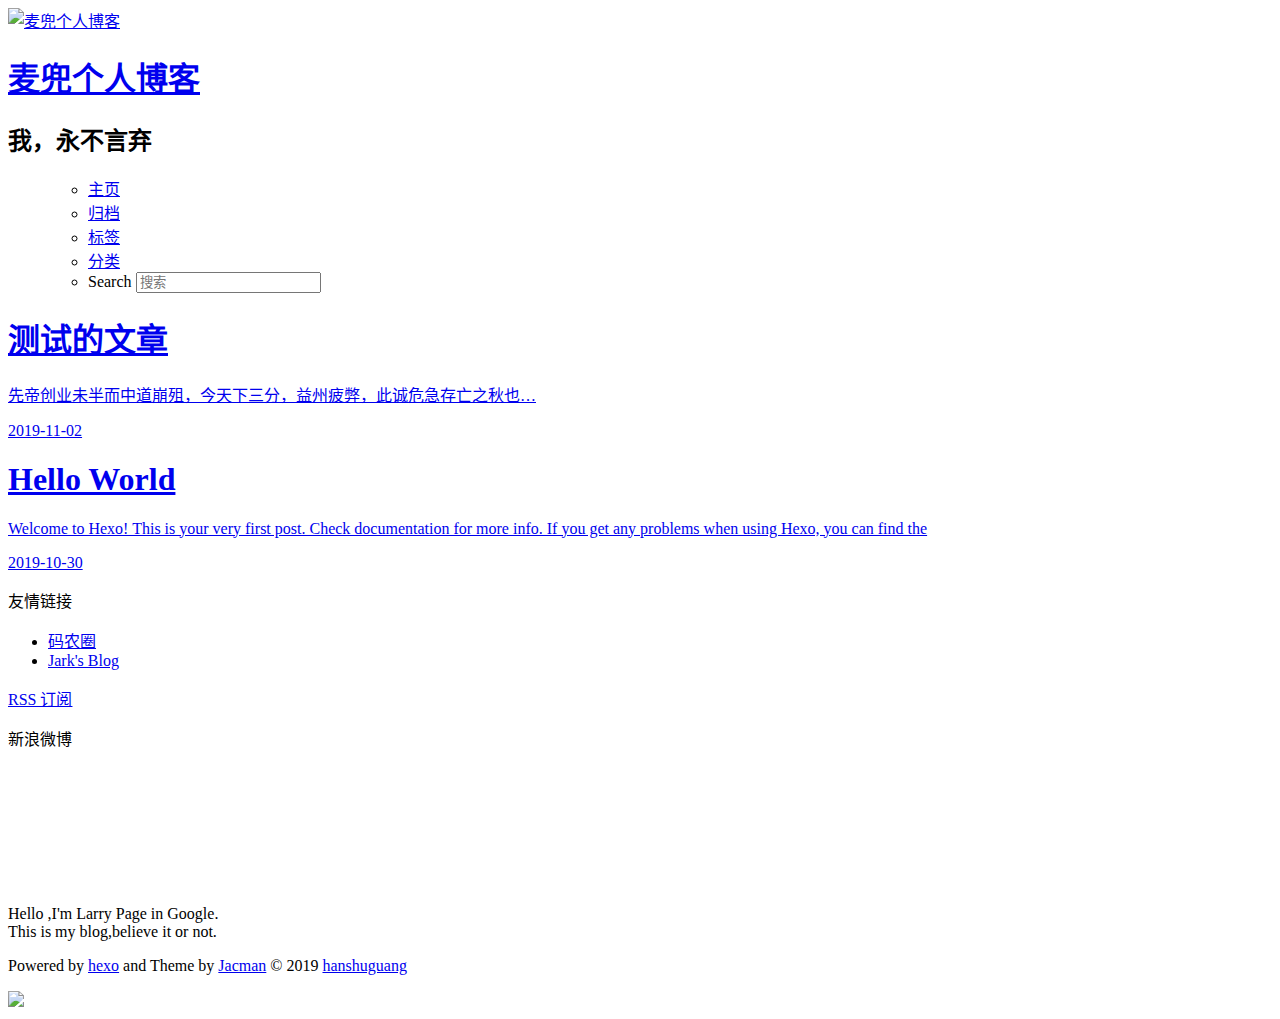
==== index.html @ e85297bd "Site updated: 2019-11-03 12:53:19" ====
<!DOCTYPE HTML>
<html lang="zh-CN">
<head>
  <meta charset="UTF-8">
  
    <title>麦兜个人博客</title>
    <meta name="viewport" content="width=device-width, initial-scale=1,user-scalable=no">
    
    <meta name="author" content="hanshuguang">
    

    
    <meta name="description" content="hello,every body!~">
<meta property="og:type" content="website">
<meta property="og:title" content="麦兜个人博客">
<meta property="og:url" content="http:&#x2F;&#x2F;hanshuguangtj.github.io&#x2F;index.html">
<meta property="og:site_name" content="麦兜个人博客">
<meta property="og:description" content="hello,every body!~">
<meta property="og:locale" content="zh-CN">
<meta name="twitter:card" content="summary">

    
    <link rel="alternative" href="/atom.xml" title="麦兜个人博客" type="application/atom+xml">
    
    
    <link rel="icon" href="/hanshuguangtj.github.io/img/favicon.ico">
    
    
    <link rel="apple-touch-icon" href="/hanshuguangtj.github.io/img/jacman.jpg">
    <link rel="apple-touch-icon-precomposed" href="/hanshuguangtj.github.io/img/jacman.jpg">
    
    <link rel="stylesheet" href="/hanshuguangtj.github.io/css/style.css">
</head>

  <body>
    <header>
      
<div>
		
			<div id="imglogo">
				<a href="/hanshuguangtj.github.io/"><img src="/hanshuguangtj.github.io/img/logo.png" alt="麦兜个人博客" title="麦兜个人博客"/></a>
			</div>
			
			<div id="textlogo">
				<h1 class="site-name"><a href="/hanshuguangtj.github.io/" title="麦兜个人博客">麦兜个人博客</a></h1>
				<h2 class="blog-motto">我，永不言弃</h2>
			</div>
			<div class="navbar"><a class="navbutton navmobile" href="#" title="菜单">
			</a></div>
			<nav class="animated">
				<ul>
					<ul>
					 
						<li><a href="/hanshuguangtj.github.io/">主页</a></li>
					
						<li><a href="/hanshuguangtj.github.io/archives">归档</a></li>
					
						<li><a href="/hanshuguangtj.github.io/tags">标签</a></li>
					
						<li><a href="/hanshuguangtj.github.io/categories">分类</a></li>
					
					<li>
 					
					<form class="search" action="//google.com/search" method="get" accept-charset="utf-8">
						<label>Search</label>
						<input type="search" id="search" name="q" autocomplete="off" maxlength="20" placeholder="搜索" />
						<input type="hidden" name="q" value="site:hanshuguangtj.github.io">
					</form>
					
					</li>
				</ul>
			</nav>			
</div>
    </header>
    <div id="container">
      <div id="main">

  
<section class="post" itemscope itemprop="blogitem">
  
    <a href="/hanshuguangtj.github.io/2019/11/02/测试的文章/" title="测试的文章" itemprop="url">
  
    <h1 itemprop="name">测试的文章</h1>
    
     
       <p itemprop="description" >先帝创业未半而中道崩殂，今天下三分，益州疲弊，此诚危急存亡之秋也…</p>
      
    
    <time datetime="2019-11-02T02:46:50.000Z" itemprop="datePublished">2019-11-02</time>
  </a>
</section>






  
<section class="post" itemscope itemprop="blogitem">
  
    <a href="/hanshuguangtj.github.io/2019/10/30/hello-world/" title="Hello World" itemprop="url">
  
    <h1 itemprop="name">Hello World</h1>
    
     
           <p itemprop="description" >Welcome to Hexo! This is your very first post. Check documentation for more info. If you get any problems when using Hexo, you can find the </p>
        
    
    <time datetime="2019-10-30T12:32:57.566Z" itemprop="datePublished">2019-10-30</time>
  </a>
</section>







</div>
      <div class="openaside"><a class="navbutton" href="#" title="显示侧边栏"></a></div>

<div id="asidepart">
<div class="closeaside"><a class="closebutton" href="#" title="隐藏侧边栏"></a></div>
<aside class="clearfix">

  


  

  

  <div class="linkslist">
  <p class="asidetitle">友情链接</p>
    <ul>
        
          <li>
            
            	<a href="https://coderq.com" target="_blank" title="一个面向程序员交流分享的新一代社区">码农圈</a>
            
          </li>
        
          <li>
            
            	<a href="http://wuchong.me" target="_blank" title="Jark&#39;s Blog">Jark&#39;s Blog</a>
            
          </li>
        
    </ul>
</div>

  


  <div class="rsspart">
	<a href="/atom.xml" target="_blank" title="rss">RSS 订阅</a>
</div>

  <div class="weiboshow">
  <p class="asidetitle">新浪微博</p>
    <iframe width="100%" height="119" class="share_self"  frameborder="0" scrolling="no" src="http://widget.weibo.com/weiboshow/index.php?language=&width=0&height=119&fansRow=2&ptype=1&speed=0&skin=9&isTitle=1&noborder=1&isWeibo=0&isFans=0&uid=&verifier=b3593ceb&dpc=1"></iframe>
</div>


</aside>
</div>
    </div>
    <footer><div id="footer" >
	
	<div class="line">
		<span></span>
		<div class="author"></div>
	</div>
	
	
	<section class="info">
		<p> Hello ,I&#39;m Larry Page in Google. <br/>
			This is my blog,believe it or not.</p>
	</section>
	 
	<div class="social-font" class="clearfix">
		
		<a href="http://weibo.com/2176287895" target="_blank" class="icon-weibo" title="微博"></a>
		
		
		
		
		
		
		
		
		
		
	</div>
			
		

		<p class="copyright">
		Powered by <a href="http://hexo.io" target="_blank" title="hexo">hexo</a> and Theme by <a href="https://github.com/wuchong/jacman" target="_blank" title="Jacman">Jacman</a> © 2019 
		
		<a href="/hanshuguangtj.github.io/about" target="_blank" title="hanshuguang">hanshuguang</a>
		
		
		</p>
</div>
</footer>
    <script src="/hanshuguangtj.github.io/js/jquery-2.0.3.min.js"></script>
<script src="/hanshuguangtj.github.io/js/jquery.imagesloaded.min.js"></script>
<script src="/hanshuguangtj.github.io/js/gallery.js"></script>
<script src="/hanshuguangtj.github.io/js/jquery.qrcode-0.12.0.min.js"></script>

<script type="text/javascript">
$(document).ready(function(){ 
  $('.navbar').click(function(){
    $('header nav').toggleClass('shownav');
  });
  var myWidth = 0;
  function getSize(){
    if( typeof( window.innerWidth ) == 'number' ) {
      myWidth = window.innerWidth;
    } else if( document.documentElement && document.documentElement.clientWidth) {
      myWidth = document.documentElement.clientWidth;
    };
  };
  var m = $('#main'),
      a = $('#asidepart'),
      c = $('.closeaside'),
      o = $('.openaside');
  c.click(function(){
    a.addClass('fadeOut').css('display', 'none');
    o.css('display', 'block').addClass('fadeIn');
    m.addClass('moveMain');
  });
  o.click(function(){
    o.css('display', 'none').removeClass('beforeFadeIn');
    a.css('display', 'block').removeClass('fadeOut').addClass('fadeIn');      
    m.removeClass('moveMain');
  });
  $(window).scroll(function(){
    o.css("top",Math.max(80,260-$(this).scrollTop()));
  });
  
  $(window).resize(function(){
    getSize(); 
    if (myWidth >= 1024) {
      $('header nav').removeClass('shownav');
    }else{
      m.removeClass('moveMain');
      a.css('display', 'block').removeClass('fadeOut');
      o.css('display', 'none');
        
    }
  });
});
</script>












<link rel="stylesheet" href="/hanshuguangtj.github.io/fancybox/jquery.fancybox.css" media="screen" type="text/css">
<script src="/hanshuguangtj.github.io/fancybox/jquery.fancybox.pack.js"></script>
<script type="text/javascript">
$(document).ready(function(){ 
  $('.article-content').each(function(i){
    $(this).find('img').each(function(){
      if ($(this).parent().hasClass('fancybox')) return;
      var alt = this.alt;
      if (alt) $(this).after('<span class="caption">' + alt + '</span>');
      $(this).wrap('<a href="' + this.src + '" title="' + alt + '" class="fancybox"></a>');
    });
    $(this).find('.fancybox').each(function(){
      $(this).attr('rel', 'article' + i);
    });
  });
  if($.fancybox){
    $('.fancybox').fancybox();
  }
}); 
</script>



<!-- Analytics Begin -->



<script>
var _hmt = _hmt || [];
(function() {
  var hm = document.createElement("script");
  hm.src = "//hm.baidu.com/hm.js?e6d1f421bbc9962127a50488f9ed37d1";
  var s = document.getElementsByTagName("script")[0]; 
  s.parentNode.insertBefore(hm, s);
})();
</script>



<!-- Analytics End -->

<!-- Totop Begin -->

	<div id="totop">
	<a title="返回顶部"><img src="/hanshuguangtj.github.io/img/scrollup.png"/></a>
	</div>
	<script src="/hanshuguangtj.github.io/js/totop.js"></script>

<!-- Totop End -->

<!-- MathJax Begin -->
<!-- mathjax config similar to math.stackexchange -->


<!-- MathJax End -->

<!-- Tiny_search Begin -->

<!-- Tiny_search End -->

  </body>
 </html>
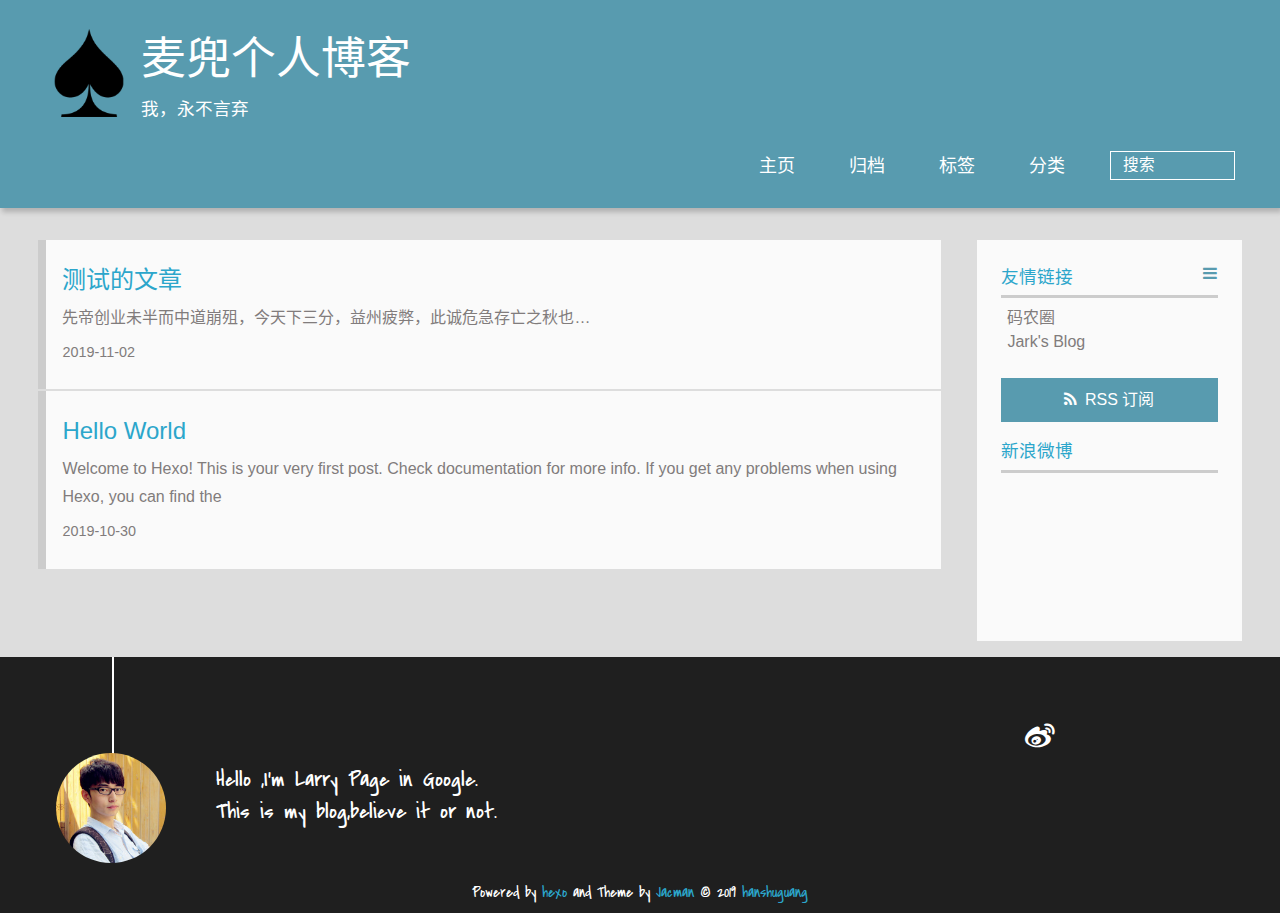
==== commit 1fb6266f: "Site updated: 2019-11-03 22:06:21" ====
--- a/index.html
+++ b/index.html
@@ -24,13 +24,13 @@
     <link rel="alternative" href="/atom.xml" title="麦兜个人博客" type="application/atom+xml">
     
     
-    <link rel="icon" href="/hanshuguangtj.github.io/img/favicon.ico">
-    
-    
-    <link rel="apple-touch-icon" href="/hanshuguangtj.github.io/img/jacman.jpg">
-    <link rel="apple-touch-icon-precomposed" href="/hanshuguangtj.github.io/img/jacman.jpg">
-    
-    <link rel="stylesheet" href="/hanshuguangtj.github.io/css/style.css">
+    <link rel="icon" href="../img/favicon.ico">
+    
+    
+    <link rel="apple-touch-icon" href="../img/jacman.jpg">
+    <link rel="apple-touch-icon-precomposed" href="../img/jacman.jpg">
+    
+    <link rel="stylesheet" href="../css/style.css">
 </head>
 
   <body>
@@ -39,11 +39,11 @@
 <div>
 		
 			<div id="imglogo">
-				<a href="/hanshuguangtj.github.io/"><img src="/hanshuguangtj.github.io/img/logo.png" alt="麦兜个人博客" title="麦兜个人博客"/></a>
+				<a href="../"><img src="../img/logo.png" alt="麦兜个人博客" title="麦兜个人博客"/></a>
 			</div>
 			
 			<div id="textlogo">
-				<h1 class="site-name"><a href="/hanshuguangtj.github.io/" title="麦兜个人博客">麦兜个人博客</a></h1>
+				<h1 class="site-name"><a href="../" title="麦兜个人博客">麦兜个人博客</a></h1>
 				<h2 class="blog-motto">我，永不言弃</h2>
 			</div>
 			<div class="navbar"><a class="navbutton navmobile" href="#" title="菜单">
@@ -52,13 +52,13 @@
 				<ul>
 					<ul>
 					 
-						<li><a href="/hanshuguangtj.github.io/">主页</a></li>
-					
-						<li><a href="/hanshuguangtj.github.io/archives">归档</a></li>
-					
-						<li><a href="/hanshuguangtj.github.io/tags">标签</a></li>
-					
-						<li><a href="/hanshuguangtj.github.io/categories">分类</a></li>
+						<li><a href="../">主页</a></li>
+					
+						<li><a href="../archives">归档</a></li>
+					
+						<li><a href="../tags">标签</a></li>
+					
+						<li><a href="../categories">分类</a></li>
 					
 					<li>
  					
@@ -79,7 +79,7 @@
   
 <section class="post" itemscope itemprop="blogitem">
   
-    <a href="/hanshuguangtj.github.io/2019/11/02/测试的文章/" title="测试的文章" itemprop="url">
+    <a href="../2019/11/02/测试的文章/" title="测试的文章" itemprop="url">
   
     <h1 itemprop="name">测试的文章</h1>
     
@@ -99,7 +99,7 @@
   
 <section class="post" itemscope itemprop="blogitem">
   
-    <a href="/hanshuguangtj.github.io/2019/10/30/hello-world/" title="Hello World" itemprop="url">
+    <a href="../2019/10/30/hello-world/" title="Hello World" itemprop="url">
   
     <h1 itemprop="name">Hello World</h1>
     
@@ -199,16 +199,16 @@
 		<p class="copyright">
 		Powered by <a href="http://hexo.io" target="_blank" title="hexo">hexo</a> and Theme by <a href="https://github.com/wuchong/jacman" target="_blank" title="Jacman">Jacman</a> © 2019 
 		
-		<a href="/hanshuguangtj.github.io/about" target="_blank" title="hanshuguang">hanshuguang</a>
+		<a href="../about" target="_blank" title="hanshuguang">hanshuguang</a>
 		
 		
 		</p>
 </div>
 </footer>
-    <script src="/hanshuguangtj.github.io/js/jquery-2.0.3.min.js"></script>
-<script src="/hanshuguangtj.github.io/js/jquery.imagesloaded.min.js"></script>
-<script src="/hanshuguangtj.github.io/js/gallery.js"></script>
-<script src="/hanshuguangtj.github.io/js/jquery.qrcode-0.12.0.min.js"></script>
+    <script src="../js/jquery-2.0.3.min.js"></script>
+<script src="../js/jquery.imagesloaded.min.js"></script>
+<script src="../js/gallery.js"></script>
+<script src="../js/jquery.qrcode-0.12.0.min.js"></script>
 
 <script type="text/javascript">
 $(document).ready(function(){ 
@@ -266,8 +266,8 @@
 
 
 
-<link rel="stylesheet" href="/hanshuguangtj.github.io/fancybox/jquery.fancybox.css" media="screen" type="text/css">
-<script src="/hanshuguangtj.github.io/fancybox/jquery.fancybox.pack.js"></script>
+<link rel="stylesheet" href="../fancybox/jquery.fancybox.css" media="screen" type="text/css">
+<script src="../fancybox/jquery.fancybox.pack.js"></script>
 <script type="text/javascript">
 $(document).ready(function(){ 
   $('.article-content').each(function(i){
@@ -310,9 +310,9 @@
 <!-- Totop Begin -->
 
 	<div id="totop">
-	<a title="返回顶部"><img src="/hanshuguangtj.github.io/img/scrollup.png"/></a>
+	<a title="返回顶部"><img src="../img/scrollup.png"/></a>
 	</div>
-	<script src="/hanshuguangtj.github.io/js/totop.js"></script>
+	<script src="../js/totop.js"></script>
 
 <!-- Totop End -->
 
--- a/css/style.css
+++ b/css/style.css
@@ -0,0 +1,2373 @@
+html,
+body,
+div,
+span,
+applet,
+object,
+iframe,
+h1,
+h2,
+h3,
+h4,
+h5,
+h6,
+p,
+blockquote,
+pre,
+a,
+abbr,
+acronym,
+address,
+big,
+cite,
+code,
+del,
+dfn,
+em,
+img,
+ins,
+kbd,
+q,
+s,
+samp,
+small,
+strike,
+strong,
+sub,
+sup,
+tt,
+var,
+dl,
+dt,
+dd,
+ol,
+ul,
+li,
+fieldset,
+form,
+label,
+legend,
+table,
+caption,
+tbody,
+tfoot,
+thead,
+tr,
+th,
+td {
+  margin: 0;
+  padding: 0;
+  border: 0;
+  outline: 0;
+  font-weight: inherit;
+  font-style: inherit;
+  font-family: inherit;
+  font-size: 100%;
+  vertical-align: baseline;
+}
+body {
+  line-height: 1;
+  color: #000;
+  background: #fff;
+}
+ol,
+ul {
+  list-style: none;
+}
+table {
+  border-collapse: separate;
+  border-spacing: 0;
+  vertical-align: middle;
+}
+caption,
+th,
+td {
+  text-align: left;
+  font-weight: normal;
+  vertical-align: middle;
+}
+a img {
+  border: none;
+}
+/* custom Font*/
+@font-face {
+  font-family: "covered_by_your_graceregular";
+  font-weight: normal;
+  font-style: normal;
+  src: url("../font/coveredbyyourgrace-webfont.eot");
+  src: url("../font/coveredbyyourgrace-webfont.eot?#iefix") format('embedded-opentype'), url("../font/coveredbyyourgrace-webfont.svg#covered_by_your_graceregular") format('svg'), url("../font/coveredbyyourgrace-webfont.woff") format('woff'), url("../font/coveredbyyourgrace-webfont.ttf") format('truetype');
+}
+/* icon Font */
+@font-face {
+  font-family: "FontAwesome";
+  font-style: normal;
+  font-weight: normal;
+  src: url("../font/fontawesome-webfont.eot?v=#4.0.3");
+  src: url("../font/fontawesome-webfont.eot?#iefix&v=#4.0.3") format("embedded-opentype"), url("../font/fontawesome-webfont.woff?v=#4.0.3") format("woff"), url("../font/fontawesome-webfont.ttf?v=#4.0.3") format("truetype"), url("../font/fontawesome-webfont.svg#fontawesomeregular?v=#4.0.3") format("svg");
+}
+@font-face {
+  font-family: "fontdiao";
+  font-weight: normal;
+  font-style: normal;
+  src: url("../font/fontdiao.eot");
+  src: url("../font/fontdiao.eot?#iefix") format('embedded-opentype'), url("../font/fontdiao.svg#fontdiao") format('svg'), url("../font/fontdiao.woff") format('woff'), url("../font/fontdiao.ttf") format('truetype');
+}
+/* Public style */
+* {
+  -webkit-margin-before: 0;
+  -webkit-margin-after: 0;
+}
+body {
+  background: #ddd;
+  font-family: "Helvetica Neue", "Helvetica", "Microsoft YaHei", "WenQuanYi Micro Hei", Arial, sans-serif;
+  font-size: 100%;
+  color: #817c7c;
+  line-height: 1.5;
+  min-height: 100vh;
+  display: -webkit-flex;
+  display: -webkit-box;
+  display: -moz-box;
+  display: -webkit-flex;
+  display: -ms-flexbox;
+  display: box;
+  display: flex;
+  -webkit-flex-direction: column;
+  -webkit-box-orient: vertical;
+  -moz-box-orient: vertical;
+  -o-box-orient: vertical;
+  -webkit-flex-direction: column;
+  -ms-flex-direction: column;
+  flex-direction: column;
+}
+iframe {
+  margin-top: 10px;
+}
+small {
+  font-size: 80%;
+}
+sub,
+sup {
+  font-size: 75%;
+  line-height: 0;
+  position: relative;
+  vertical-align: baseline;
+}
+sup {
+  top: -0.5em;
+  padding-left: 0.3em;
+}
+sub {
+  bottom: -0.25em;
+}
+a {
+  text-decoration: none;
+  color: #817c7c;
+}
+a:hover,
+a:focus {
+  outline: 0;
+  text-decoration: none;
+  -webkit-transition: color 0.25s, background 0.5s;
+  -moz-transition: color 0.25s, background 0.5s;
+  -o-transition: color 0.25s, background 0.5s;
+  -ms-transition: color 0.25s, background 0.5s;
+  transition: color 0.25s, background 0.5s;
+}
+a:hover:before {
+  -webkit-transition: color 0.25s, background 0.5s;
+  -moz-transition: color 0.25s, background 0.5s;
+  -o-transition: color 0.25s, background 0.5s;
+  -ms-transition: color 0.25s, background 0.5s;
+  transition: color 0.25s, background 0.5s;
+}
+input:focus {
+  outline: none;
+}
+input,
+button {
+  margin: 0;
+  padding: 0;
+}
+input::-moz-focus-inner,
+button::-moz-focus-inner {
+  border: 0;
+  padding: 0;
+}
+h1 {
+  font-size: 1.5em;
+}
+.fa {
+  display: inline-block;
+  font-family: FontAwesome;
+  font-style: normal;
+  font-weight: normal;
+  line-height: 1;
+  -webkit-font-smoothing: antialiased;
+  -moz-osx-font-smoothing: grayscale;
+}
+.clearfix {
+  zoom: 1;
+}
+.clearfix:before,
+.clearfix:after {
+  content: "";
+  display: table;
+}
+.clearfix:after {
+  clear: both;
+}
+::-webkit-input-placeholder {
+  color: #fff;
+  padding: 2px 0 0 4px;
+}
+::-moz-placeholder {
+  color: #fff;
+  padding: 2px 0 0 4px;
+}
+:-ms-input-placeholder {
+  color: #fff;
+  padding: 2px 0 0 4px;
+}
+::-webkit-input-placeholder::before {
+  font-family: "FontAwesome";
+  -webkit-font-smoothing: antialiased;
+  -moz-osx-font-smoothing: grayscale;
+  content: "\f002";
+  padding-right: 4px;
+}
+::-moz-placeholder:before {
+  font-family: "FontAwesome";
+  -webkit-font-smoothing: antialiased;
+  -moz-osx-font-smoothing: grayscale;
+  content: "\f002";
+  padding-right: 4px;
+}
+:-ms-input-placeholder::before {
+  font-family: "FontAwesome";
+  -webkit-font-smoothing: antialiased;
+  -moz-osx-font-smoothing: grayscale;
+  content: "\f002";
+  padding-right: 4px;
+}
+input[type="search"]::-webkit-search-cancel-button,
+input[type="search"]::-webkit-search-decoration {
+  -webkit-appearance: none;
+}
+::-webkit-search-cancel-button:after {
+  font-family: "FontAwesome";
+  -webkit-font-smoothing: antialiased;
+  -moz-osx-font-smoothing: grayscale;
+  content: '\f00d';
+  color: #fff;
+  padding-right: 4px;
+}
+/* css3 animate */
+.animated {
+  -webkit-animation-fill-mode: both;
+  -moz-animation-fill-mode: both;
+  -o-animation-fill-mode: both;
+  -ms-animation-fill-mode: both;
+  animation-fill-mode: both;
+  -webkit-animation-duration: 1s;
+  -moz-animation-duration: 1s;
+  -o-animation-duration: 1s;
+  -ms-animation-duration: 1s;
+  animation-duration: 1s;
+}
+@-webkit-keyframes fadeIn {
+  0% {
+    opacity: 0;
+    -ms-filter: "progid:DXImageTransform.Microsoft.Alpha(Opacity=0)";
+    filter: alpha(opacity=0);
+  }
+  100% {
+    opacity: 1;
+    -ms-filter: none;
+    filter: none;
+  }
+}
+.fadeIn {
+  -webkit-animation-name: fadeIn;
+  -moz-animation-name: fadeIn;
+  -o-animation-name: fadeIn;
+  -ms-animation-name: fadeIn;
+  animation-name: fadeIn;
+}
+.fadeOut {
+  -webkit-animation-name: fadeOut;
+  -moz-animation-name: fadeOut;
+  -o-animation-name: fadeOut;
+  -ms-animation-name: fadeOut;
+  animation-name: fadeOut;
+}
+@-moz-keyframes fadeInDown {
+  0% {
+    opacity: 0;
+    -ms-filter: "progid:DXImageTransform.Microsoft.Alpha(Opacity=0)";
+    filter: alpha(opacity=0);
+    -webkit-transform: translateY(-20px);
+    -moz-transform: translateY(-20px);
+    -o-transform: translateY(-20px);
+    -ms-transform: translateY(-20px);
+    transform: translateY(-20px);
+  }
+  100% {
+    opacity: 1;
+    -ms-filter: none;
+    filter: none;
+    -webkit-transform: translateY(0);
+    -moz-transform: translateY(0);
+    -o-transform: translateY(0);
+    -ms-transform: translateY(0);
+    transform: translateY(0);
+  }
+}
+@-webkit-keyframes fadeInDown {
+  0% {
+    opacity: 0;
+    -ms-filter: "progid:DXImageTransform.Microsoft.Alpha(Opacity=0)";
+    filter: alpha(opacity=0);
+    -webkit-transform: translateY(-20px);
+    -moz-transform: translateY(-20px);
+    -o-transform: translateY(-20px);
+    -ms-transform: translateY(-20px);
+    transform: translateY(-20px);
+  }
+  100% {
+    opacity: 1;
+    -ms-filter: none;
+    filter: none;
+    -webkit-transform: translateY(0);
+    -moz-transform: translateY(0);
+    -o-transform: translateY(0);
+    -ms-transform: translateY(0);
+    transform: translateY(0);
+  }
+}
+@-o-keyframes fadeInDown {
+  0% {
+    opacity: 0;
+    -ms-filter: "progid:DXImageTransform.Microsoft.Alpha(Opacity=0)";
+    filter: alpha(opacity=0);
+    -webkit-transform: translateY(-20px);
+    -moz-transform: translateY(-20px);
+    -o-transform: translateY(-20px);
+    -ms-transform: translateY(-20px);
+    transform: translateY(-20px);
+  }
+  100% {
+    opacity: 1;
+    -ms-filter: none;
+    filter: none;
+    -webkit-transform: translateY(0);
+    -moz-transform: translateY(0);
+    -o-transform: translateY(0);
+    -ms-transform: translateY(0);
+    transform: translateY(0);
+  }
+}
+@keyframes fadeInDown {
+  0% {
+    opacity: 0;
+    -ms-filter: "progid:DXImageTransform.Microsoft.Alpha(Opacity=0)";
+    filter: alpha(opacity=0);
+    -webkit-transform: translateY(-20px);
+    -moz-transform: translateY(-20px);
+    -o-transform: translateY(-20px);
+    -ms-transform: translateY(-20px);
+    transform: translateY(-20px);
+  }
+  100% {
+    opacity: 1;
+    -ms-filter: none;
+    filter: none;
+    -webkit-transform: translateY(0);
+    -moz-transform: translateY(0);
+    -o-transform: translateY(0);
+    -ms-transform: translateY(0);
+    transform: translateY(0);
+  }
+}
+body >header {
+  width: 100%;
+  -webkit-box-shadow: 2px 4px 5px rgba(3,3,3,0.2);
+  box-shadow: 2px 4px 5px rgba(3,3,3,0.2);
+  background: url("../") center #589baf;
+  color: #fff;
+  padding: 1em 0 0.8em;
+}
+@media only screen and (min-width: 1024px) {
+  body >header {
+    padding: 1.8em 0 1.5em;
+  }
+}
+body >header >div {
+  width: 95%;
+  margin: 0 auto;
+  position: relative;
+  overflow: hidden;
+}
+@media only screen and (min-width: 1024px) {
+  body >header >div {
+    width: 93%;
+  }
+}
+body >header a {
+  display: block;
+  color: #fff;
+}
+#imglogo {
+  float: left;
+  width: 4em;
+  height: 4em;
+}
+@media only screen and (min-width: 768px) {
+  #imglogo {
+    width: 5em;
+  }
+}
+@media only screen and (min-width: 1024px) {
+  #imglogo {
+    width: 5.5em;
+  }
+}
+#imglogo img {
+  width: 4em;
+}
+@media only screen and (min-width: 768px) {
+  #imglogo img {
+    width: 5em;
+  }
+}
+@media only screen and (min-width: 1024px) {
+  #imglogo img {
+    width: 5.5em;
+  }
+}
+#textlogo {
+  float: left;
+  width: 75%;
+  margin-left: 0.5em;
+}
+#textlogo h1.site-name {
+  width: 86%;
+  font-family: "covered_by_your_graceregular";
+  font-size: 200%;
+  line-height: 1.5;
+  -webkit-font-smoothing: antialiased;
+  -moz-osx-font-smoothing: grayscale;
+}
+@media only screen and (min-width: 768px) {
+  #textlogo h1.site-name {
+    font-size: 240%;
+  }
+}
+@media only screen and (min-width: 1024px) {
+  #textlogo h1.site-name {
+    font-size: 280%;
+  }
+}
+#textlogo h2.blog-motto {
+  font-size: 0.7em;
+  font-weight: normal;
+}
+@media only screen and (min-width: 768px) {
+  #textlogo h2.blog-motto {
+    font-size: 100%;
+  }
+}
+@media only screen and (min-width: 1024px) {
+  #textlogo h2.blog-motto {
+    font-size: 110%;
+  }
+}
+.navbar {
+  position: absolute;
+  width: 2em;
+  right: 0em;
+  top: 1em;
+  padding: 0.5em;
+}
+@media only screen and (min-width: 1024px) {
+  .navbar {
+    display: none;
+  }
+}
+.navbutton::before {
+  font-family: "FontAwesome";
+  -webkit-font-smoothing: antialiased;
+  -moz-osx-font-smoothing: grayscale;
+  content: "\f0c9";
+}
+.navmobile::before {
+  padding-left: 1em;
+}
+header nav {
+  float: left;
+  width: 100%;
+  font-size: 112.5%;
+  padding-top: 0.5em;
+  max-height: 0.01em;
+  -webkit-transition: max-height 1s ease-out;
+  -moz-transition: max-height 1s ease-out;
+  -o-transition: max-height 1s ease-out;
+  -ms-transition: max-height 1s ease-out;
+  transition: max-height 1s ease-out;
+}
+@media only screen and (min-width: 568px) {
+  header nav {
+    width: 50%;
+  }
+}
+@media only screen and (min-width: 1024px) {
+  header nav {
+    float: right;
+    width: auto;
+    margin-top: 1em;
+    max-height: none;
+  }
+}
+@media only screen and (min-width: 1024px) {
+  header nav ul {
+    float: right;
+  }
+}
+@media only screen and (min-width: 1024px) {
+  header nav ul li {
+    float: left;
+  }
+}
+header nav ul li a {
+  padding: 0.2em 0 0.2em 1em;
+}
+@media only screen and (min-width: 1024px) {
+  header nav ul li a {
+    padding: 0.2em 1.5em;
+  }
+}
+header nav ul li a:hover {
+  background: #3d7788;
+  color: #e9cd4c;
+}
+.shownav {
+  max-height: 40em;
+}
+.search {
+  padding: 0.1em 0 0 1em;
+}
+.search input {
+  -webkit-appearance: textfield;
+  font-size: 0.87em;
+  line-height: 1.7;
+  border: 1px solid #fff;
+  color: #fff;
+  background: transparent;
+  width: 80%;
+  padding-left: 0.5em;
+}
+@media only screen and (min-width: 1024px) {
+  .search input {
+    width: 8em;
+    -webkit-transition: 0.5s width;
+    -moz-transition: 0.5s width;
+    -o-transition: 0.5s width;
+    -ms-transition: 0.5s width;
+    transition: 0.5s width;
+  }
+  .search input:focus {
+    width: 15em;
+  }
+}
+.search label {
+  display: none;
+}
+/* index layout */
+#container {
+  -webkit-flex: 1;
+  width: 95%;
+  margin: 0 auto;
+  overflow: hidden;
+}
+@media only screen and (min-width: 768px) {
+  #container {
+    width: 96%;
+  }
+}
+@media only screen and (min-width: 1024px) {
+  #container {
+    width: 94%;
+  }
+}
+@media only screen and (min-width: 1560px) {
+  #container {
+    width: 82%;
+  }
+}
+#main {
+  margin: 1em 0 0;
+  line-height: 1.8;
+}
+@media only screen and (min-width: 1024px) {
+  #main {
+    margin: 2em 0 0;
+    width: 75%;
+    float: left;
+    -webkit-transition: margin 0.5s ease-out;
+    -moz-transition: margin 0.5s ease-out;
+    -o-transition: margin 0.5s ease-out;
+    -ms-transition: margin 0.5s ease-out;
+    transition: margin 0.5s ease-out;
+  }
+}
+#main section.post {
+  background: #fafafa;
+  margin-bottom: 0.125em;
+}
+#main section.post a {
+  display: block;
+  border-left: 0.5em solid #ccc;
+  -webkit-transition: border-left 0.45s;
+  -moz-transition: border-left 0.45s;
+  -o-transition: border-left 0.45s;
+  -ms-transition: border-left 0.45s;
+  transition: border-left 0.45s;
+  padding: 0.5em;
+}
+@media only screen and (min-width: 768px) {
+  #main section.post a {
+    padding: 1em;
+  }
+}
+#main section.post a:hover {
+  border-left: 0.5em solid #589baf;
+}
+#main section.post a h1 {
+  color: #2ca6cb;
+  line-height: 2;
+}
+#main section.post a p {
+  color: #817c7c;
+}
+#main section.post a time {
+  color: #817c7c;
+  display: block;
+  margin: 0.5em 0;
+  font-size: 0.9em;
+}
+#main article.post-expand {
+  background: #fafafa;
+  margin-bottom: 3.5em;
+}
+#main article.post-expand .img-logo {
+  max-width: 180px;
+  max-height: 96px;
+  display: block !important;
+  margin-right: 0.7em;
+  margin-left: 0.7em;
+  padding: 0;
+  float: right;
+  clear: right;
+}
+#main article.post-expand .img-topic {
+  max-width: 300px;
+  max-height: 1800px;
+  display: block !important;
+  margin-left: 0.7em;
+  margin-right: 0.7em;
+  padding: 0;
+  float: right;
+  clear: right;
+}
+#main article.post-expand .article-more-link a {
+  display: inline-block;
+  line-height: 1em;
+  padding: 6px 15px;
+  border-radius: 15px;
+  background: #ddd;
+  color: #817c7c;
+  text-decoration: none;
+}
+#main article.post-expand .article-more-link a:hover {
+  background: #589baf;
+  color: #fff;
+  text-decoration: none;
+}
+#archive-page section.post a {
+  font-size: 0.9em;
+  padding: 0.5em !important;
+}
+@media only screen and (min-width: 768px) {
+  #archive-page section.post a time {
+    padding-left: 1em;
+  }
+}
+.moveMain {
+  margin-left: 10% !important;
+}
+.unexpand .prev {
+  border-left: 0.5em solid #ccc;
+}
+.unexpand .prev:hover {
+  border-left: 0.5em solid #589baf;
+}
+#page-nav {
+  background: #fafafa;
+  text-align: center;
+  overflow: hidden;
+}
+#page-nav a {
+  display: inline-block;
+  padding: 0.5em 1em;
+}
+#page-nav a {
+  color: #2ca6cb;
+}
+#page-nav a:hover {
+  background: #ccc;
+  color: #589baf;
+}
+#page-nav .prev {
+  float: left;
+  -webkit-transition: border-left 0.5s;
+  -moz-transition: border-left 0.5s;
+  -o-transition: border-left 0.5s;
+  -ms-transition: border-left 0.5s;
+  transition: border-left 0.5s;
+}
+#page-nav .prev span:before {
+  font-family: "FontAwesome";
+  -webkit-font-smoothing: antialiased;
+  -moz-osx-font-smoothing: grayscale;
+  content: "\f053";
+  padding-right: 0.5em;
+}
+#page-nav .next {
+  float: right;
+}
+#page-nav .next span:before {
+  font-family: "FontAwesome";
+  -webkit-font-smoothing: antialiased;
+  -moz-osx-font-smoothing: grayscale;
+  content: "\f054";
+  padding-left: 0.5em;
+}
+#page-nav .page-number {
+  display: none;
+  padding: 0.5em 1em;
+}
+@media only screen and (min-width: 768px) {
+  #page-nav .page-number {
+    display: inline-block;
+  }
+}
+#page-nav .current {
+  color: #b8b8b8;
+  font-weight: bold;
+}
+#page-nav .space {
+  color: #2ca6cb;
+}
+/* page layout */
+@media only screen and (min-width: 1024px) {
+  .page {
+    margin-left: 10% !important;
+  }
+}
+/* archive layout */
+.category-icon:before,
+.tag-icon:before,
+.archive-icon:before {
+  font-family: "FontAwesome";
+  -webkit-font-smoothing: antialiased;
+  -moz-osx-font-smoothing: grayscale;
+  color: #ccc;
+  font-size: 100%;
+  padding-right: 0.3em;
+}
+.category-icon:before {
+  content: "\f07b";
+}
+.tag-icon:before {
+  content: "\f02c";
+}
+.archive-icon:before {
+  content: "\f187";
+}
+.archive-title {
+  margin: 1em 0;
+  padding: 2em;
+  background: #fafafa;
+  border-left: 0.5em solid #ccc;
+}
+@media only screen and (min-width: 1024px) {
+  .archive-title {
+    margin: 2em 0;
+    width: 18.5%;
+    padding-left: 0.5%;
+    float: left;
+  }
+}
+.archive-title h2 {
+  width: 90%;
+  color: #2ca6cb;
+  font-size: 120%;
+}
+.archive-title a {
+  color: #2ca6cb;
+  -webkit-transition: color 0.5s;
+  -moz-transition: color 0.5s;
+  -o-transition: color 0.5s;
+  -ms-transition: color 0.5s;
+  transition: color 0.5s;
+}
+.archive-title a:hover {
+  color: #589baf;
+  -webkit-transition: color 0.5s;
+  -moz-transition: color 0.5s;
+  -o-transition: color 0.5s;
+  -ms-transition: color 0.5s;
+  transition: color 0.5s;
+}
+.current {
+  color: #ea6753 !important;
+}
+@media only screen and (min-width: 768px) {
+  .archive-part {
+    min-height: 200px;
+  }
+}
+@media only screen and (min-width: 1024px) {
+  .archive-part {
+    float: right;
+    margin-left: 2% !important;
+  }
+}
+.archive-part section.post {
+  width: 100%;
+}
+.archive-part section.post time {
+  font-size: 1.1em !important;
+  float: left;
+}
+@media only screen and (max-width: 568px) {
+  .archive-part section.post time {
+    width: 100%;
+  }
+}
+@media only screen and (min-width: 568px) {
+  .archive-part section.post time {
+    width: 20%;
+  }
+}
+@media only screen and (min-width: 768px) {
+  .archive-nav {
+    width: 100%;
+    float: left;
+    margin-top: 1em;
+  }
+}
+/* tags&categories layout */
+.all-list-box {
+  min-height: 400px;
+}
+/* 设置选中的字体颜色 */
+::selection {
+  background: #33a183;
+  color: #fff;
+}
+::-moz-selection {
+  background: #33a183;
+  color: #fff;
+}
+::-webkit-selection {
+  background: #33a183;
+  color: #fff;
+}
+.post,
+.page,
+.link,
+.photo {
+  background: #fafafa;
+}
+.post a,
+.page a,
+.link a,
+.photo a {
+  color: #2ca6cb;
+}
+.post a:hover,
+.page a:hover,
+.link a:hover,
+.photo a:hover {
+  color: #ea6753;
+}
+@media only screen and (min-width: 768px) {
+  article header.article-info {
+    border-bottom: 1px solid #dbdbdb;
+  }
+}
+article header.article-info >h1 {
+  padding: 0.2em 3%;
+  font-size: 170%;
+  line-height: 1.5;
+  word-wrap: break-word;
+  word-break: normal;
+  -webkit-font-smoothing: antialiased;
+  -moz-osx-font-smoothing: grayscale;
+  border-left: 5px solid #589baf;
+}
+@media only screen and (min-width: 1024px) {
+  article header.article-info >h1 {
+    font-size: 200%;
+    padding-top: 0.3em;
+  }
+}
+article header.article-info >p.article-author {
+  padding: 0.3em 4% 0.3em 0;
+  text-align: right;
+  border-bottom: 1px solid #dbdbdb;
+}
+@media only screen and (min-width: 768px) {
+  article header.article-info >p.article-author {
+    float: right;
+    border-bottom: none;
+  }
+}
+article header.article-info >p.article-time {
+  padding-top: 0.5em;
+  font-size: 0.8em;
+  text-align: center;
+  margin-bottom: -2.7em;
+}
+@media only screen and (min-width: 768px) {
+  article header.article-info >p.article-time {
+    float: right;
+    margin-right: 1em;
+    padding-top: 0.1em;
+    font-size: 0.9em;
+  }
+}
+article header.article-info >p.article-time:before {
+  font-family: "FontAwesome";
+  font-size: 130%;
+  content: "\f017";
+  -webkit-font-smoothing: antialiased;
+  -moz-osx-font-smoothing: grayscale;
+}
+article .article-content {
+  padding: 1.5em 4%;
+  color: #413f3f;
+  font-size: 100%;
+}
+article .article-content:before,
+article .article-content:after {
+  content: "";
+  display: block;
+  clear: both;
+}
+article .article-content .kb {
+  padding: 0.1em 0.6em;
+  border: 1px solid #ccc;
+  background-color: code-color;
+  color: #8f8f8f;
+  -webkit-box-shadow: 0 1px 0 rgba(0,0,0,0.2), 0 0 0 2px #fff inset;
+  box-shadow: 0 1px 0 rgba(0,0,0,0.2), 0 0 0 2px #fff inset;
+  border-radius: 3px;
+  display: inline-block;
+  margin: 0 0.1em;
+  text-shadow: 0 1px 0 #fff;
+  line-height: 1.5;
+  white-space: nowrap;
+}
+article .article-content h1,
+article .article-content h2 {
+  font-size: 180%;
+  line-height: 1.2em;
+  padding-bottom: 0.3em;
+  margin-top: 1.5em;
+  border-bottom: 2px solid #dbdbdb;
+}
+article .article-content h3 {
+  font-size: 140%;
+  line-height: 1em;
+  margin-top: 1.3em;
+}
+article .article-content h4,
+article .article-content h5,
+article .article-content h6 {
+  font-size: 140%;
+}
+article .article-content h1,
+article .article-content h2,
+article .article-content h3,
+article .article-content h4,
+article .article-content h5,
+article .article-content h6 {
+  color: #333;
+  -webkit-font-smoothing: antialiased;
+  -moz-osx-font-smoothing: grayscale;
+}
+article .article-content h1 >code,
+article .article-content h2 >code,
+article .article-content h3 >code,
+article .article-content h4 >code,
+article .article-content h5 >code,
+article .article-content h6 >code {
+  color: #a3a3a3;
+}
+article .article-content hr {
+  border: 1px solid #dbdbdb;
+}
+article .article-content strong {
+  font-weight: bold;
+}
+article .article-content em {
+  font-style: italic;
+}
+article .article-content acronym,
+article .article-content abbr {
+  border-bottom: 1px dotted;
+}
+article .article-content blockquote {
+  border-left: 0.2em solid #589baf;
+  margin: 0.65em 0 0.65em 1%;
+  padding-left: 1%;
+  line-height: 1.5;
+  font-size: 100%;
+  color: #808080;
+}
+article .article-content blockquote footer {
+  background: #fafafa;
+  padding: 0;
+  margin: 0;
+  font-size: 80%;
+  line-height: 1em;
+}
+article .article-content blockquote cite {
+  font-style: italic;
+  padding-left: 0.5em;
+}
+article .article-content ul,
+article .article-content ol {
+  padding-left: 1.5em;
+  font-size: 100%;
+  padding-top: 0.7em;
+}
+@media only screen and (min-width: 768px) {
+  article .article-content ul,
+  article .article-content ol {
+    padding-left: 1.5em;
+  }
+}
+article .article-content ul li {
+  list-style: disc;
+  text-align: match-parent;
+}
+article .article-content ol li {
+  list-style-type: decimal;
+}
+article .article-content dl dt {
+  font-weight: blod;
+}
+article .article-content ul li>code,
+article .article-content ol li>code,
+article .article-content p code,
+article .article-content strong code,
+article .article-content em code,
+article .article-content table th>code,
+article .article-content table td>code {
+  font-family: Monaco, Menlo, Consolas, Courier New, monospace;
+  background: #eee;
+  color: #d14;
+  border: 1px solid #d6d6d6;
+  padding: 0 5px;
+  margin: 0 2px;
+  font-size: 90%;
+  white-space: nowrap;
+  text-shadow: 0 1px #fff;
+  -webkit-border-radius: 0.25em;
+  border-radius: 0.25em;
+}
+article .article-content p {
+  line-height: 1.5;
+  margin-top: 0.7em;
+}
+@media only screen and (min-width: 1024px) {
+  article .article-content p {
+    margin-top: 1em;
+  }
+}
+article .article-content img,
+article .article-content video,
+article .article-content figure img {
+  max-width: 100%;
+  height: auto;
+  vertical-align: middle;
+  padding-top: 0.5em;
+}
+@media only screen and (min-width: 1024px) {
+  article .article-content img,
+  article .article-content video,
+  article .article-content figure img {
+    padding-top: 0.7em;
+  }
+}
+article .article-content .img-topic,
+article .article-content .img-logo {
+  display: none;
+}
+article .article-content .img-center {
+  display: block;
+  margin: auto;
+}
+article .article-content .img-shadow {
+  -webkit-box-shadow: 0 0 2px 3px #ddd;
+  box-shadow: 0 0 2px 3px #ddd;
+}
+article .article-content figcaption,
+article .article-content .caption {
+  display: block;
+  margin-top: 0.3em;
+  color: #808080;
+  position: relative;
+  font-size: 0.9em;
+  padding-left: 1.3em;
+}
+article .article-content figcaption:before,
+article .article-content .caption:before {
+  content: '\f040';
+  position: absolute;
+  font: 0.9em "FontAwesome";
+  position: absolute;
+  left: 0;
+  top: 0.3em;
+}
+article .article-content .video-container {
+  position: relative;
+  padding-top: 56%;
+  height: 0;
+  overflow: hidden;
+}
+article .article-content .video-container iframe,
+article .article-content .video-container object,
+article .article-content .video-container embed {
+  position: absolute;
+  top: 0;
+  left: 0;
+  width: 100%;
+  height: 100%;
+  margin-top: 0;
+}
+article .article-content table {
+  max-width: 100%;
+  border-collapse: collapse;
+  border-spacing: 0;
+  margin-top: 1em;
+}
+article .article-content table th {
+  font-weight: bold;
+  border-bottom: 2px solid #dbdbdb;
+  padding: 0.5em;
+  line-height: 1.3em;
+}
+article .article-content table td {
+  border-bottom: 1px solid #dbdbdb;
+  padding: 0.5em;
+  line-height: 1.3em;
+}
+article .article-content .pullquote {
+  text-align: left;
+  width: 45%;
+  margin: 0;
+  border: none;
+}
+article .article-content .left {
+  margin-left: 0.5em;
+  margin-right: 1em;
+  float: left;
+}
+article .article-content .right {
+  margin-right: 0.5em;
+  margin-left: 1em;
+  float: right;
+}
+footer.article-footer {
+  background: #fafafa;
+  padding: 0 4%;
+  margin: 0;
+  border-top: 1px solid #dbdbdb;
+}
+.article-share {
+  float: right;
+  width: 100%;
+}
+@media only screen and (min-width: 568px) {
+  .article-share {
+    width: 60%;
+  }
+}
+@media only screen and (min-width: 768px) {
+  .article-share {
+    width: 16.5em;
+  }
+}
+.article-share .share-jiathis {
+  padding: 0.5em 0;
+  margin-top: 0.3em;
+}
+.share span {
+  float: right;
+  height: 3em;
+  width: 1em;
+  margin-right: 0.5em;
+  position: relative;
+  color: #d6d6d6;
+}
+.share span:before {
+  font-family: "FontAwesome";
+  content: "\f064";
+  font-size: 1em;
+  -webkit-font-smoothing: antialiased;
+  -moz-osx-font-smoothing: grayscale;
+  width: 1.5em;
+  height: 1.5em;
+  position: absolute;
+  top: 50%;
+  left: 50%;
+  margin-top: -0.75em;
+  margin-left: -0.75em;
+}
+.share a {
+  float: right;
+  width: 3em;
+  height: 3em;
+  display: block;
+  position: relative;
+}
+.share a:before {
+  font-size: 1.2em;
+  font-family: "FontAwesome";
+  text-align: center;
+  color: #817c7c;
+  -webkit-font-smoothing: antialiased;
+  -moz-osx-font-smoothing: grayscale;
+  width: 1.5em;
+  height: 1.5em;
+  position: absolute;
+  top: 50%;
+  left: 50%;
+  margin-top: -0.75em;
+  margin-left: -0.75em;
+}
+.share a:hover:before {
+  color: #fff;
+}
+.article-share-twitter:before {
+  content: "\f099";
+}
+.article-share-twitter:hover {
+  background: #00aced;
+  text-shadow: 0 1px #008abe;
+}
+.article-share-facebook:before {
+  content: "\f09a";
+}
+.article-share-facebook:hover {
+  background: #3b5998;
+  text-shadow: 0 1px #2f477a;
+}
+.article-share-weibo:before {
+  content: "\f18a";
+}
+.article-share-weibo:hover {
+  background: #c64d3e;
+  text-shadow: 0 1px #a13c2f;
+}
+.article-share-qrcode:before {
+  font-family: "fontdiao" !important;
+  content: "\f132";
+}
+.article-share-qrcode:hover {
+  background: #49ae0f;
+  text-shadow: 0 1px #3a8b0c;
+}
+.article-share-renren:before {
+  content: "\f18b";
+}
+.article-share-renren:hover {
+  background: #369;
+  text-shadow: 0 1px #29527a;
+}
+.article-back-to-top:before {
+  content: "\f062";
+}
+.article-back-to-top:hover {
+  background: #762c54;
+  text-shadow: 0 1px #5e2343;
+}
+.hoverqrcode {
+  background: #fff;
+  border: 3px solid #2ca6cb;
+  border-radius: 10px;
+  display: inline-block;
+  position: absolute;
+}
+.overlay {
+  display: none !important;
+}
+.comments-count {
+  color: #d6d6d6;
+  margin-top: 0.3em;
+  padding: 0.5em 0;
+  float: right;
+}
+.comments-count span:before {
+  font-family: "FontAwesome";
+  -webkit-font-smoothing: antialiased;
+  -moz-osx-font-smoothing: grayscale;
+  content: "\f075";
+}
+@media only screen and (max-width: 568px) {
+  .comments-count {
+    float: left;
+  }
+}
+.comments-count-link {
+  padding: 0.5em;
+  margin: 0 0.3em;
+}
+.comments-count-link:hover {
+  color: #fff !important;
+  background: #2ca6cb;
+}
+.article-tags,
+.article-categories {
+  padding: 0.5em 0;
+  float: left;
+/**width 100%**/
+}
+@media only screen and (max-width: 568px) {
+  .article-tags,
+  .article-categories {
+    margin-right: 1em !important;
+  }
+}
+.article-tags {
+  color: #d6d6d6;
+}
+@media only screen and (max-width: 568px) {
+  .article-tags {
+    margin-left: 0;
+  }
+}
+.article-tags span {
+  position: relative;
+  float: left;
+  width: 1em;
+  height: 2em;
+  margin-right: 0.5em;
+}
+.article-tags span:before {
+  font-family: "FontAwesome";
+  -webkit-font-smoothing: antialiased;
+  -moz-osx-font-smoothing: grayscale;
+  width: 1.2em;
+  height: 1.2em;
+  position: absolute;
+  top: 50%;
+  left: 50%;
+  margin-top: -0.6em;
+  margin-left: -0.6em;
+  content: "\f02c";
+}
+.article-tags a {
+  float: left;
+  padding: 0 0.3em;
+  margin: 0.3em;
+  background: #e6e6e6;
+}
+.article-tags a:hover {
+  color: #fff;
+  background: #2ca6cb;
+}
+.article-categories {
+  color: #d6d6d6;
+  margin-top: 0.3em;
+  margin-right: 3em;
+}
+.article-categories span:before {
+  font-family: "FontAwesome";
+  -webkit-font-smoothing: antialiased;
+  -moz-osx-font-smoothing: grayscale;
+  content: "\f07b";
+}
+.article-category-link {
+  padding: 0.5em;
+  margin: 0 0.3em;
+}
+.article-category-link:hover {
+  color: #fff !important;
+  background: #2ca6cb;
+}
+.article-nav {
+  padding: 0 10%;
+}
+@media only screen and (min-width: 768px) {
+  .article-nav {
+    padding: 0 4%;
+  }
+}
+.article-nav strong {
+  font-size: 1em;
+  font-weight: bold;
+}
+.article-nav a {
+  display: block;
+  overflow: hidden;
+}
+.article-nav .prev a:hover,
+.article-nav .next a:hover {
+  background: #2ca6cb;
+  color: #fff;
+}
+.article-nav .prev {
+  width: 100%;
+  float: left;
+}
+.article-nav .prev strong {
+  padding-left: 1.8em;
+}
+.article-nav .prev span:before {
+  font-family: "FontAwesome";
+  -webkit-font-smoothing: antialiased;
+  -moz-osx-font-smoothing: grayscale;
+  content: "\f053";
+  padding-right: 0.5em;
+}
+@media only screen and (min-width: 768px) {
+  .article-nav .prev {
+    width: 45%;
+    float: left;
+  }
+}
+.article-nav .next {
+  width: 100%;
+  float: left;
+  text-align: left;
+}
+.article-nav .next strong {
+  padding-left: 1.5em;
+}
+.article-nav .next span:before {
+  font-family: "FontAwesome";
+  -webkit-font-smoothing: antialiased;
+  -moz-osx-font-smoothing: grayscale;
+  content: "\f054";
+  padding-right: 0.5em;
+}
+@media only screen and (min-width: 768px) {
+  .article-nav .next {
+    width: 45%;
+    float: right;
+    text-align: right;
+  }
+  .article-nav .next strong {
+    padding-right: 1.8em;
+  }
+  .article-nav .next span:before {
+    content: none;
+  }
+  .article-nav .next span:after {
+    font-family: "FontAwesome";
+    -webkit-font-smoothing: antialiased;
+    -moz-osx-font-smoothing: grayscale;
+    content: "\f054";
+    padding-left: 0.5em;
+  }
+}
+section.comment {
+  padding: 0 4%;
+  margin: 1em 0;
+}
+.toc-article {
+  background: #eee;
+  margin: 1.6em 0 0 2em;
+  padding: 1em;
+  -webkit-border-radius: 4px;
+  border-radius: 4px;
+  border: 1px solid #ddd;
+}
+.toc-article strong {
+  padding: 0.3em 0;
+}
+.toc-article ul li {
+  list-style: disc;
+  text-align: match-parent;
+  margin: 0.5em 0;
+}
+.toc-article ol li {
+  list-style-type: decimal;
+  margin: 0.5em 0;
+}
+#toc {
+  line-height: 1.3em;
+  font-size: 0.8em;
+  float: right;
+}
+#toc .toc {
+  padding: 0;
+}
+#toc .toc li {
+  list-style-type: none;
+}
+#toc .toc-child {
+  padding-left: 1.5em;
+  padding-top: 0;
+}
+#toc.toc-aside {
+  display: none;
+  width: 13%;
+  position: fixed;
+  right: 2%;
+  top: 320px;
+  overflow: hidden;
+  line-height: 1.5em;
+  font-size: 1em;
+  color: #333;
+  opacity: 0.6;
+  -ms-filter: "progid:DXImageTransform.Microsoft.Alpha(Opacity=60)";
+  filter: alpha(opacity=60);
+  -webkit-transition: opacity 1s ease-out;
+  -moz-transition: opacity 1s ease-out;
+  -o-transition: opacity 1s ease-out;
+  -ms-transition: opacity 1s ease-out;
+  transition: opacity 1s ease-out;
+}
+#toc.toc-aside strong {
+  padding: 0.3em 0;
+  color: #817c7c;
+}
+#toc.toc-aside:hover {
+  -webkit-transition: opacity 0.3s ease-out;
+  -moz-transition: opacity 0.3s ease-out;
+  -o-transition: opacity 0.3s ease-out;
+  -ms-transition: opacity 0.3s ease-out;
+  transition: opacity 0.3s ease-out;
+  opacity: 1;
+  -ms-filter: none;
+  filter: none;
+}
+#toc.toc-aside a {
+  -webkit-transition: color 1s ease-out;
+  -moz-transition: color 1s ease-out;
+  -o-transition: color 1s ease-out;
+  -ms-transition: color 1s ease-out;
+  transition: color 1s ease-out;
+}
+#toc.toc-aside a:hover {
+  color: #589baf;
+  -webkit-transition: color 0.3s ease-out;
+  -moz-transition: color 0.3s ease-out;
+  -o-transition: color 0.3s ease-out;
+  -ms-transition: color 0.3s ease-out;
+  transition: color 0.3s ease-out;
+}
+.active {
+  color: #589baf !important;
+}
+.openaside {
+  display: none;
+  position: fixed;
+  right: 7.5%;
+  top: 260px;
+}
+.openaside a {
+  display: block;
+  color: #fff;
+  border: 1px solid #fff;
+  border-radius: 5px;
+  background: #589baf;
+  padding: 0.2em 0.55em;
+}
+.openaside a::before {
+  font-family: "FontAwesome";
+  -webkit-font-smoothing: antialiased;
+  -moz-osx-font-smoothing: grayscale;
+  content: "\f0c9";
+}
+.closeaside {
+  display: none;
+}
+.closeaside a {
+  color: #589baf;
+}
+.closeaside a:hover {
+  color: #2ca6cb;
+}
+.closeaside a::before {
+  font-family: "FontAwesome";
+  -webkit-font-smoothing: antialiased;
+  -moz-osx-font-smoothing: grayscale;
+  content: "\f0c9";
+}
+@media only screen and (min-width: 1024px) {
+  .closeaside {
+    display: block;
+    position: absolute;
+    right: 25px;
+    top: 22px;
+  }
+}
+#asidepart {
+  background: #fafafa;
+  margin: 1em 0 0;
+  padding: 0.5em 2% 1em;
+}
+@media only screen and (min-width: 1024px) {
+  #asidepart {
+    position: relative;
+    float: left;
+    width: 18%;
+    margin: 2em 0 0 3%;
+  }
+}
+.asidetitle {
+  font-size: 1.1em;
+  color: #2ca6cb;
+  padding: 0 0 0.3125em 0;
+  border-bottom: 0.1875em solid #ccc;
+}
+.asidetitle a {
+  color: #2ca6cb;
+}
+.asidetitle a:hover {
+  color: #589baf;
+  -webkit-transition: color 0.5s;
+  -moz-transition: color 0.5s;
+  -o-transition: color 0.5s;
+  -ms-transition: color 0.5s;
+  transition: color 0.5s;
+}
+@media only screen and (min-width: 768px) {
+  .categorieslist {
+    width: 45%;
+    float: left;
+    margin: 0 5% 0 0;
+  }
+}
+@media only screen and (min-width: 1024px) {
+  .categorieslist {
+    width: 100%;
+    float: none;
+    margin: 1em 0 0;
+  }
+}
+.categorieslist li {
+  border-bottom: 1px solid #ccc;
+}
+.categorieslist li a {
+  display: block;
+  padding: 0.5em 5%;
+}
+.categorieslist li a:hover {
+  color: #589baf;
+}
+.tagslist {
+  margin: 1em 0 0;
+}
+@media only screen and (min-width: 768px) {
+  .tagslist {
+    width: 45%;
+    float: left;
+    margin: 0 5% 0 0;
+  }
+}
+@media only screen and (min-width: 1024px) {
+  .tagslist {
+    width: 100%;
+    float: none;
+    margin: 1em 0 0;
+  }
+}
+.tagslist ul {
+  padding: 0.5em 0;
+}
+.tagslist ul li {
+  float: left;
+}
+.tagslist ul li a {
+  display: block;
+  margin: 0.3125em;
+  padding: 0.125em 0.3125em;
+  background: #dbdbdb;
+}
+.tagslist ul li a:hover {
+  color: #589baf;
+  background: #e6e6e6;
+}
+.rsspart {
+  background: #589baf;
+  width: 100%;
+}
+@media only screen and (min-width: 768px) {
+  .rsspart {
+    float: left;
+    width: 45%;
+    margin: 0 5% 0 0;
+  }
+}
+@media only screen and (min-width: 1024px) {
+  .rsspart {
+    width: 100%;
+    float: none;
+    margin: 1em 0 0;
+  }
+}
+.rsspart a {
+  color: #fff;
+  display: block;
+  padding: 0.625em 0;
+  text-align: center;
+}
+.rsspart a:hover {
+  color: #589baf;
+  background: #fafafa;
+}
+.rsspart a::before {
+  font-family: "FontAwesome";
+  -webkit-font-smoothing: antialiased;
+  -moz-osx-font-smoothing: grayscale;
+  padding-right: 0.5em;
+  content: "\f09e";
+}
+.archiveslist {
+  padding-right: 1em;
+}
+@media only screen and (min-width: 1024px) {
+  .archiveslist {
+    width: 100%;
+    float: none;
+    margin: 1em 0 0;
+  }
+}
+.archiveslist li {
+  font-size: 0.8em;
+  line-height: 2em;
+}
+.archiveslist li a {
+  padding: 0.5em;
+}
+.archiveslist li a:hover {
+  color: #589baf;
+  -webkit-transition: color 0.25s;
+  -moz-transition: color 0.25s;
+  -o-transition: color 0.25s;
+  -ms-transition: color 0.25s;
+  transition: color 0.25s;
+}
+.archiveslist .archive-list-count:before {
+  content: "(";
+}
+.archiveslist .archive-list-count:after {
+  content: ")";
+}
+.archive-list {
+  padding: 0.5em 0;
+}
+.archive-float ul {
+  padding: 0;
+}
+.archive-float li {
+  float: left;
+  margin: 0.3em;
+}
+@media only screen and (min-width: 1024px) {
+  .archive-float li {
+    float: none;
+  }
+}
+@media only screen and (min-width: 768px) {
+  .tagcloudlist {
+    width: 45%;
+    float: left;
+    margin: 0 5% 0 0;
+  }
+}
+@media only screen and (min-width: 1024px) {
+  .tagcloudlist {
+    width: 100%;
+    float: none;
+    margin: 1em 0 0;
+  }
+}
+.tagcloudlist .tagcloudlist a {
+  padding: 0.2em;
+  display: block;
+  float: left;
+}
+.tagcloudlist .tagcloudlist a:hover {
+  color: #589baf;
+  -webkit-transition: color 0.25s;
+  -moz-transition: color 0.25s;
+  -o-transition: color 0.25s;
+  -ms-transition: color 0.25s;
+  transition: color 0.25s;
+}
+.linkslist {
+  margin-top: 0.5em;
+}
+@media only screen and (min-width: 768px) {
+  .linkslist {
+    width: 45%;
+    float: left;
+    margin: 0 5% 0 0;
+  }
+}
+@media only screen and (min-width: 1024px) {
+  .linkslist {
+    width: 100%;
+    float: none;
+    margin: 1em 0 0;
+  }
+}
+.linkslist ul {
+  padding: 0.5em 0;
+}
+.linkslist ul a {
+  font-size: 1em;
+  line-height: 1.5;
+  display: block;
+  padding: 0 3%;
+}
+.linkslist ul a:hover {
+  color: #589baf;
+  -webkit-transition: color 0.25s;
+  -moz-transition: color 0.25s;
+  -o-transition: color 0.25s;
+  -ms-transition: color 0.25s;
+  transition: color 0.25s;
+}
+.weiboshow {
+  margin-top: 0.5em;
+}
+@media only screen and (min-width: 768px) {
+  .weiboshow {
+    width: 45%;
+    float: left;
+    margin: 0 5% 0 0;
+  }
+}
+@media only screen and (min-width: 1024px) {
+  .weiboshow {
+    width: 100%;
+    float: none;
+    margin: 1em 0 0;
+  }
+}
+.weiboshow iframe {
+  padding: 0.5em 0;
+}
+.doubanshow {
+  margin-top: 0.5em;
+}
+@media only screen and (min-width: 768px) {
+  .doubanshow {
+    width: 45%;
+    float: left;
+    margin: 0 5% 0 0;
+  }
+}
+@media only screen and (min-width: 1024px) {
+  .doubanshow {
+    width: 100%;
+    float: none;
+    margin: 1em 0 0;
+  }
+}
+.doubanshow div {
+  padding: 0.5em 0;
+}
+.github-card {
+  margin-top: 1.5em;
+}
+@media only screen and (min-width: 768px) {
+  .github-card {
+    width: 45%;
+    float: left;
+    margin: 0 5% 0 0;
+  }
+}
+@media only screen and (min-width: 1024px) {
+  .github-card {
+    width: 100%;
+    float: none;
+    margin: 1em 0 0;
+  }
+}
+.github-card div {
+  padding: 0.5em 0;
+}
+footer {
+  margin-top: 1em;
+  background: #1f1f1f;
+  padding: 0 2% 0.5em;
+}
+#footer {
+  width: 95%;
+  margin: 0 auto;
+  overflow: hidden;
+  position: relative;
+}
+#footer .line {
+  width: 100%;
+  height: 14em;
+  margin: 0 auto;
+}
+@media only screen and (min-width: 768px) {
+  #footer .line {
+    width: 10em;
+    float: left;
+    position: relative;
+  }
+}
+#footer .line span {
+  display: block;
+  width: 0.5em;
+  height: 6.25em;
+  border-right: 0.125em solid #fff;
+  margin: 0 auto;
+}
+@media only screen and (min-width: 768px) {
+  #footer .line span {
+    position: absolute;
+    left: 3em;
+    margin: 0 0 1.5em;
+  }
+}
+.author {
+  width: 6.875em;
+  height: 6.875em;
+  margin: 0 auto;
+  background: no-repeat url("../img/author.jpg") left top;
+  -webkit-background-size: 6.875em 6.875em;
+  -moz-background-size: 6.875em 6.875em;
+  background-size: 6.875em 6.875em;
+  border-radius: 3.4375em;
+  -webkit-transition: -webkit-transform 2s ease-out;
+  -moz-transition: -moz-transform 2s ease-out;
+  -o-transition: -o-transform 2s ease-out;
+  -ms-transition: -ms-transform 2s ease-out;
+  transition: transform 2s ease-out;
+}
+.author:hover {
+  -webkit-transform: rotateZ(360deg);
+  -moz-transform: rotateZ(360deg);
+  -o-transform: rotateZ(360deg);
+  -ms-transform: rotateZ(360deg);
+  transform: rotateZ(360deg);
+}
+@media only screen and (min-width: 768px) {
+  .author {
+    position: absolute;
+    top: 6em;
+    margin: 0 0 1.5em;
+  }
+}
+.info {
+  font-family: "covered_by_your_graceregular";
+  -webkit-font-smoothing: antialiased;
+  -moz-osx-font-smoothing: grayscale;
+  font-size: 150%;
+  line-height: 1.3em;
+  width: 90%;
+  margin: 0 auto;
+  color: #fff;
+}
+@media only screen and (min-width: 768px) {
+  .info {
+    margin: 4.5em 0 2em 0;
+    float: left;
+    width: 75%;
+  }
+}
+.social-font {
+  width: 100%;
+  margin: 0 auto;
+  float: left;
+  padding-left: 3%;
+}
+@media only screen and (min-width: 568px) {
+  .social-font {
+    padding-left: 20%;
+  }
+}
+@media only screen and (min-width: 768px) {
+  .social-font {
+    width: 15em;
+    position: absolute;
+    right: -2em;
+    top: 3em;
+  }
+}
+.social-font a {
+  float: left;
+  display: block;
+  width: 14%;
+  color: #fff;
+  font-size: 185%;
+  padding: 0.5em;
+}
+@media only screen and (min-width: 1024px) {
+  .social-font a {
+    padding: 0.3em;
+  }
+}
+.social-font a:hover:before {
+  color: #2ca6cb;
+}
+.icon-weibo:before,
+.icon-github:before,
+.icon-twitter:before,
+.icon-facebook:before,
+.icon-stack-overflow:before,
+.icon-email:before,
+.icon-google_plus:before,
+.icon-linkedin:before {
+  font-family: "FontAwesome";
+  -webkit-font-smoothing: antialiased;
+  -moz-osx-font-smoothing: grayscale;
+}
+.icon-weibo:before {
+  content: "\f18a";
+}
+.icon-github:before {
+  content: "\f09b";
+}
+.icon-twitter:before {
+  content: "\f099";
+}
+.icon-facebook:before {
+  content: "\f09a";
+}
+.icon-stack-overflow:before {
+  content: "\f16c";
+}
+.icon-email:before {
+  content: "\f003";
+}
+.icon-google_plus:before {
+  content: "\f0d5";
+}
+.icon-linkedin:before {
+  content: "\f08c";
+}
+.icon-douban:before {
+  font-family: "fontdiao";
+  -webkit-font-smoothing: antialiased;
+  -moz-osx-font-smoothing: grayscale;
+  content: "\f111";
+}
+.icon-zhihu:before {
+  font-family: "fontdiao";
+  -webkit-font-smoothing: antialiased;
+  -moz-osx-font-smoothing: grayscale;
+  content: "\f142";
+}
+.copyright {
+  -webkit-font-smoothing: antialiased;
+  -moz-osx-font-smoothing: grayscale;
+  font-family: "covered_by_your_graceregular";
+  width: 100%;
+  color: #fff;
+  text-align: center;
+}
+@media only screen and (min-width: 768px) {
+  .copyright {
+    float: left;
+  }
+}
+.copyright a {
+  color: #2ca6cb;
+}
+.copyright a:hover {
+  color: #2ca6cb;
+  text-decoration: underline;
+}
+.cc-license {
+  width: 100%;
+  float: left;
+  text-align: center;
+}
+.cc-license .cc-opacity {
+  opacity: 0.7;
+  -ms-filter: "progid:DXImageTransform.Microsoft.Alpha(Opacity=70)";
+  filter: alpha(opacity=70);
+  border-bottom: none;
+}
+.cc-license .cc-opacity:hover {
+  opacity: 0.9;
+  -ms-filter: "progid:DXImageTransform.Microsoft.Alpha(Opacity=90)";
+  filter: alpha(opacity=90);
+}
+.cc-license img {
+  display: inline-block;
+}
+.article-content pre,
+.article-content .highlight,
+.article-content .highlight pre {
+  background: #eee;
+  margin: 0.5em 0;
+  padding: 0.5em 2%;
+  color: #4d4d4c;
+  line-height: 1.5;
+  font-size: 0.8em;
+  -webkit-border-radius: 0.35em;
+  border-radius: 0.35em;
+  word-wrap: break-word;
+}
+@media only screen and (min-width: 568px) {
+  .article-content pre,
+  .article-content .highlight,
+  .article-content .highlight pre {
+    font-size: 0.9em;
+  }
+}
+.article-content .highlight .gutter pre,
+.article-content .gist .gist-file .gist-data .line-numbers {
+  color: #999;
+  font-size: 0.4em;
+}
+@media only screen and (min-width: 568px) {
+  .article-content .highlight .gutter pre,
+  .article-content .gist .gist-file .gist-data .line-numbers {
+    font-size: 0.9em;
+    line-height: 1.5;
+  }
+}
+.article-content pre {
+  font-family: Monaco, Menlo, Consolas, Courier New, monospace;
+}
+.article-content .highlight {
+  overflow: auto;
+  font-size: 0.4em;
+}
+@media only screen and (min-width: 568px) {
+  .article-content .highlight {
+    font-size: 0.9em;
+  }
+}
+.article-content .highlight pre {
+  border: none;
+  margin: 0;
+  padding: 0;
+}
+.article-content .highlight table {
+  margin: 0;
+  width: auto;
+}
+.article-content .highlight td {
+  border: none;
+  padding: 0;
+}
+.article-content .highlight figcaption {
+  zoom: 1;
+  font-size: 0.85em;
+  text-align: left;
+  color: #8e908c;
+  line-height: 1em;
+  padding: 0.5em 0;
+  margin-bottom: 0.5em;
+}
+.article-content .highlight figcaption:before,
+.article-content .highlight figcaption:after {
+  content: "";
+  display: table;
+}
+.article-content .highlight figcaption:after {
+  clear: both;
+}
+.article-content .highlight figcaption a {
+  float: right;
+}
+.article-content .highlight .gutter pre {
+  text-align: right;
+  padding-right: 1.5em;
+}
+.article-content .highlight .line {
+  height: 20px;
+}
+.article-content .gist {
+  margin: 0.5em 0;
+  background: #eee;
+  padding: 1em 2%;
+  -webkit-border-radius: 0.35em;
+  border-radius: 0.35em;
+}
+.article-content .gist .gist-file {
+  border: none;
+  font-family: Monaco, Menlo, Consolas, Courier New, monospace;
+  margin: 0;
+}
+.article-content .gist .gist-file .gist-data {
+  background: none;
+  border: none;
+}
+.article-content .gist .gist-file .gist-data .line-numbers {
+  background: none;
+  border: none;
+  padding: 0 1.5em 0 0;
+}
+.article-content .gist .gist-file .gist-data .line-data {
+  padding: 0 !important;
+}
+.article-content .gist .gist-file .highlight {
+  margin: 0;
+  padding: 0;
+  border: none;
+  background: #eee;
+}
+.article-content .gist .gist-file .gist-meta {
+  background: #eee;
+  color: #8e908c;
+  font: 0.85em "Georgia", serif;
+  text-shadow: 0 0;
+  padding: 0;
+  margin-top: 1em;
+}
+.article-content .gist .gist-file .gist-meta a {
+  color: #2ca6cb;
+  font-weight: normal;
+}
+.article-content .gist .gist-file .gist-meta a:hover {
+  color: #589baf;
+}
+pre .comment,
+pre .title {
+  color: #8e908c;
+}
+pre .variable,
+pre .attribute,
+pre .tag,
+pre .regexp,
+pre .ruby .constant,
+pre .xml .tag .title,
+pre .xml .pi,
+pre .xml .doctype,
+pre .html .doctype,
+pre .css .id,
+pre .css .class,
+pre .css .pseudo {
+  color: #c82829;
+}
+pre .number,
+pre .preprocessor,
+pre .built_in,
+pre .literal,
+pre .params,
+pre .constant {
+  color: #f5871f;
+}
+pre .class,
+pre .ruby .class .title,
+pre .css .rules .attribute {
+  color: #718c00;
+}
+pre .string,
+pre .value,
+pre .inheritance,
+pre .header,
+pre .ruby .symbol,
+pre .xml .cdata {
+  color: #718c00;
+}
+pre .css .hexcolor {
+  color: #3e999f;
+}
+pre .function,
+pre .python .decorator,
+pre .python .title,
+pre .ruby .function .title,
+pre .ruby .title .keyword,
+pre .perl .sub,
+pre .javascript .title,
+pre .coffeescript .title {
+  color: #4271ae;
+}
+pre .keyword,
+pre .javascript .function {
+  color: #8959a8;
+}
+.gallery {
+  overflow: hidden;
+  position: relative;
+}
+.gallery:hover .control {
+  opacity: 1;
+  -ms-filter: none;
+  filter: none;
+}
+.gallery img {
+  min-width: 100%;
+  max-width: 100%;
+  height: auto;
+  position: absolute;
+  top: 0;
+  left: 0;
+  opacity: 0;
+  -ms-filter: "progid:DXImageTransform.Microsoft.Alpha(Opacity=0)";
+  filter: alpha(opacity=0);
+}
+.gallery .control {
+  opacity: 0;
+  -ms-filter: "progid:DXImageTransform.Microsoft.Alpha(Opacity=0)";
+  filter: alpha(opacity=0);
+  -webkit-transition: 0.3s;
+  -moz-transition: 0.3s;
+  -o-transition: 0.3s;
+  -ms-transition: 0.3s;
+  transition: 0.3s;
+}
+.gallery .prev,
+.gallery .next {
+  position: absolute;
+  top: 0;
+  width: 50%;
+  height: 100%;
+  cursor: pointer;
+}
+.gallery .prev:before,
+.gallery .next:before {
+  position: absolute;
+  font: 24px/1 "FontAwesome";
+  text-align: center;
+  width: 24px;
+  text-shadow: 0 0 15px rgba(0,0,0,0.5);
+  color: #fff;
+  margin-top: -12px;
+  top: 50%;
+}
+.gallery .prev {
+  left: 0;
+}
+.gallery .prev:before {
+  content: '\f053';
+  left: 10px;
+}
+.gallery .next {
+  right: 0;
+}
+.gallery .next:before {
+  content: '\f054';
+  right: 10px;
+}
+#totop {
+  position: fixed;
+  bottom: 5em;
+  right: 1em;
+  cursor: pointer;
+}
+@media only screen and (max-width: 1024px) {
+  #totop {
+    display: none !important;
+  }
+}
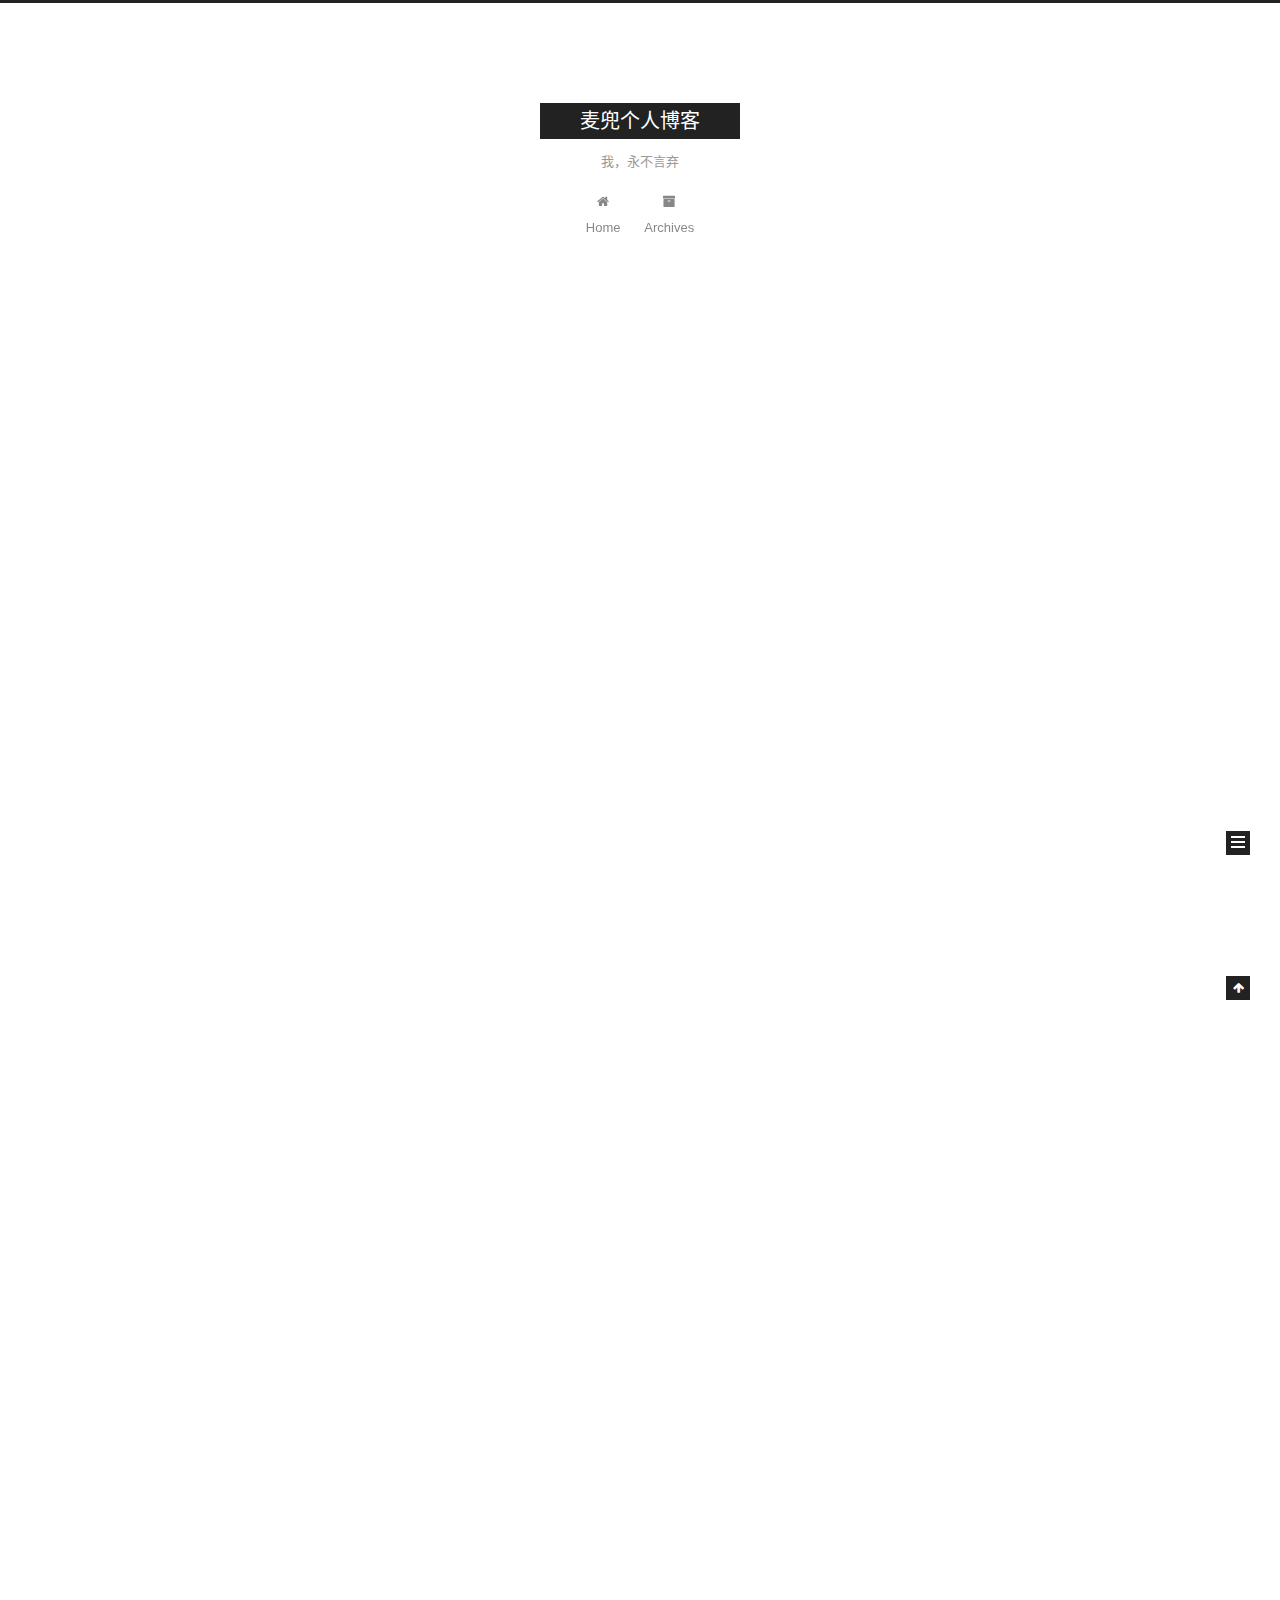
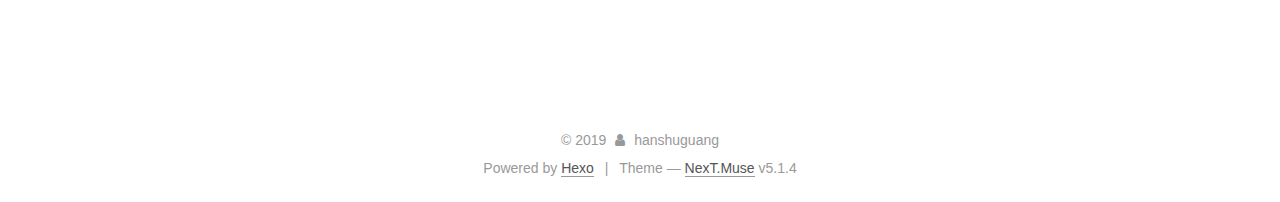
==== commit 4decbd06: "Site updated: 2019-11-04 20:49:43" ====
--- a/index.html
+++ b/index.html
@@ -1,17 +1,85 @@
-
- <!DOCTYPE HTML>
-<html lang="zh-CN">
+<!DOCTYPE html>
+
+
+
+  
+
+
+<html class="theme-next muse use-motion" lang="zh-CN">
 <head>
-  <meta charset="UTF-8">
-  
-    <title>麦兜个人博客</title>
-    <meta name="viewport" content="width=device-width, initial-scale=1,user-scalable=no">
-    
-    <meta name="author" content="hanshuguang">
-    
-
-    
-    <meta name="description" content="hello,every body!~">
+  <meta charset="UTF-8"/>
+<meta http-equiv="X-UA-Compatible" content="IE=edge" />
+<meta name="viewport" content="width=device-width, initial-scale=1, maximum-scale=1"/>
+<meta name="theme-color" content="#222">
+
+
+
+
+
+
+
+
+
+<meta http-equiv="Cache-Control" content="no-transform" />
+<meta http-equiv="Cache-Control" content="no-siteapp" />
+
+
+
+
+
+
+
+
+
+
+
+
+
+
+
+
+  
+  
+  <link href="/lib/fancybox/source/jquery.fancybox.css?v=2.1.5" rel="stylesheet" type="text/css" />
+
+
+
+
+
+
+
+<link href="/lib/font-awesome/css/font-awesome.min.css?v=4.6.2" rel="stylesheet" type="text/css" />
+
+<link href="/css/main.css?v=5.1.4" rel="stylesheet" type="text/css" />
+
+
+  <link rel="apple-touch-icon" sizes="180x180" href="/images/apple-touch-icon-next.png?v=5.1.4">
+
+
+  <link rel="icon" type="image/png" sizes="32x32" href="/images/favicon-32x32-next.png?v=5.1.4">
+
+
+  <link rel="icon" type="image/png" sizes="16x16" href="/images/favicon-16x16-next.png?v=5.1.4">
+
+
+  <link rel="mask-icon" href="/images/logo.svg?v=5.1.4" color="#222">
+
+
+
+
+
+  <meta name="keywords" content="Hexo, NexT" />
+
+
+
+
+
+
+
+
+
+
+<meta name="description" content="hello,every body!~">
 <meta property="og:type" content="website">
 <meta property="og:title" content="麦兜个人博客">
 <meta property="og:url" content="http:&#x2F;&#x2F;hanshuguangtj.github.io&#x2F;index.html">
@@ -20,311 +88,658 @@
 <meta property="og:locale" content="zh-CN">
 <meta name="twitter:card" content="summary">
 
-    
-    <link rel="alternative" href="/atom.xml" title="麦兜个人博客" type="application/atom+xml">
-    
-    
-    <link rel="icon" href="../img/favicon.ico">
-    
-    
-    <link rel="apple-touch-icon" href="../img/jacman.jpg">
-    <link rel="apple-touch-icon-precomposed" href="../img/jacman.jpg">
-    
-    <link rel="stylesheet" href="../css/style.css">
+
+
+<script type="text/javascript" id="hexo.configurations">
+  var NexT = window.NexT || {};
+  var CONFIG = {
+    root: '/',
+    scheme: 'Muse',
+    version: '5.1.4',
+    sidebar: {"position":"left","display":"post","offset":12,"b2t":false,"scrollpercent":false,"onmobile":false},
+    fancybox: true,
+    tabs: true,
+    motion: {"enable":true,"async":false,"transition":{"post_block":"fadeIn","post_header":"slideDownIn","post_body":"slideDownIn","coll_header":"slideLeftIn","sidebar":"slideUpIn"}},
+    duoshuo: {
+      userId: '0',
+      author: 'Author'
+    },
+    algolia: {
+      applicationID: '',
+      apiKey: '',
+      indexName: '',
+      hits: {"per_page":10},
+      labels: {"input_placeholder":"Search for Posts","hits_empty":"We didn't find any results for the search: ${query}","hits_stats":"${hits} results found in ${time} ms"}
+    }
+  };
+</script>
+
+
+
+  <link rel="canonical" href="http://hanshuguangtj.github.io/"/>
+
+
+
+
+
+  <title>麦兜个人博客</title>
+  
+
+
+
+
+
+
+
+
 </head>
 
-  <body>
-    <header>
-      
-<div>
-		
-			<div id="imglogo">
-				<a href="../"><img src="../img/logo.png" alt="麦兜个人博客" title="麦兜个人博客"/></a>
-			</div>
-			
-			<div id="textlogo">
-				<h1 class="site-name"><a href="../" title="麦兜个人博客">麦兜个人博客</a></h1>
-				<h2 class="blog-motto">我，永不言弃</h2>
-			</div>
-			<div class="navbar"><a class="navbutton navmobile" href="#" title="菜单">
-			</a></div>
-			<nav class="animated">
-				<ul>
-					<ul>
-					 
-						<li><a href="../">主页</a></li>
-					
-						<li><a href="../archives">归档</a></li>
-					
-						<li><a href="../tags">标签</a></li>
-					
-						<li><a href="../categories">分类</a></li>
-					
-					<li>
- 					
-					<form class="search" action="//google.com/search" method="get" accept-charset="utf-8">
-						<label>Search</label>
-						<input type="search" id="search" name="q" autocomplete="off" maxlength="20" placeholder="搜索" />
-						<input type="hidden" name="q" value="site:hanshuguangtj.github.io">
-					</form>
-					
-					</li>
-				</ul>
-			</nav>			
+<body itemscope itemtype="http://schema.org/WebPage" lang="zh-CN">
+
+  
+  
+    
+  
+
+  <div class="container sidebar-position-left 
+  page-home">
+    <div class="headband"></div>
+
+    <header id="header" class="header" itemscope itemtype="http://schema.org/WPHeader">
+      <div class="header-inner"><div class="site-brand-wrapper">
+  <div class="site-meta ">
+    
+
+    <div class="custom-logo-site-title">
+      <a href="/"  class="brand" rel="start">
+        <span class="logo-line-before"><i></i></span>
+        <span class="site-title">麦兜个人博客</span>
+        <span class="logo-line-after"><i></i></span>
+      </a>
+    </div>
+      
+        <p class="site-subtitle">我，永不言弃</p>
+      
+  </div>
+
+  <div class="site-nav-toggle">
+    <button>
+      <span class="btn-bar"></span>
+      <span class="btn-bar"></span>
+      <span class="btn-bar"></span>
+    </button>
+  </div>
 </div>
+
+<nav class="site-nav">
+  
+
+  
+    <ul id="menu" class="menu">
+      
+        
+        <li class="menu-item menu-item-home">
+          <a href="/%20" rel="section">
+            
+              <i class="menu-item-icon fa fa-fw fa-home"></i> <br />
+            
+            Home
+          </a>
+        </li>
+      
+        
+        <li class="menu-item menu-item-archives">
+          <a href="/archives/%20" rel="section">
+            
+              <i class="menu-item-icon fa fa-fw fa-archive"></i> <br />
+            
+            Archives
+          </a>
+        </li>
+      
+
+      
+    </ul>
+  
+
+  
+</nav>
+
+
+
+ </div>
     </header>
-    <div id="container">
-      <div id="main">
-
-  
-<section class="post" itemscope itemprop="blogitem">
-  
-    <a href="../2019/11/02/测试的文章/" title="测试的文章" itemprop="url">
-  
-    <h1 itemprop="name">测试的文章</h1>
-    
-     
-       <p itemprop="description" >先帝创业未半而中道崩殂，今天下三分，益州疲弊，此诚危急存亡之秋也…</p>
-      
-    
-    <time datetime="2019-11-02T02:46:50.000Z" itemprop="datePublished">2019-11-02</time>
-  </a>
-</section>
-
-
-
-
-
-
-  
-<section class="post" itemscope itemprop="blogitem">
-  
-    <a href="../2019/10/30/hello-world/" title="Hello World" itemprop="url">
-  
-    <h1 itemprop="name">Hello World</h1>
-    
-     
-           <p itemprop="description" >Welcome to Hexo! This is your very first post. Check documentation for more info. If you get any problems when using Hexo, you can find the </p>
-        
-    
-    <time datetime="2019-10-30T12:32:57.566Z" itemprop="datePublished">2019-10-30</time>
-  </a>
-</section>
-
-
-
-
-
-
-
+
+    <main id="main" class="main">
+      <div class="main-inner">
+        <div class="content-wrap">
+          <div id="content" class="content">
+            
+  <section id="posts" class="posts-expand">
+    
+      
+
+  
+
+  
+  
+  
+
+  <article class="post post-type-normal" itemscope itemtype="http://schema.org/Article">
+  
+  
+  
+  <div class="post-block">
+    <link itemprop="mainEntityOfPage" href="http://hanshuguangtj.github.io/2019/11/02/%E6%B5%8B%E8%AF%95%E7%9A%84%E6%96%87%E7%AB%A0/">
+
+    <span hidden itemprop="author" itemscope itemtype="http://schema.org/Person">
+      <meta itemprop="name" content="hanshuguang">
+      <meta itemprop="description" content="">
+      <meta itemprop="image" content="/images/avatar.gif">
+    </span>
+
+    <span hidden itemprop="publisher" itemscope itemtype="http://schema.org/Organization">
+      <meta itemprop="name" content="麦兜个人博客">
+    </span>
+
+    
+      <header class="post-header">
+
+        
+        
+          <h1 class="post-title" itemprop="name headline">
+                
+                <a class="post-title-link" href="/2019/11/02/%E6%B5%8B%E8%AF%95%E7%9A%84%E6%96%87%E7%AB%A0/" itemprop="url">测试的文章</a></h1>
+        
+
+        <div class="post-meta">
+          <span class="post-time">
+            
+              <span class="post-meta-item-icon">
+                <i class="fa fa-calendar-o"></i>
+              </span>
+              
+                <span class="post-meta-item-text">Posted on</span>
+              
+              <time title="Post created" itemprop="dateCreated datePublished" datetime="2019-11-02T10:46:50+08:00">
+                2019-11-02
+              </time>
+            
+
+            
+
+            
+          </span>
+
+          
+
+          
+            
+          
+
+          
+          
+
+          
+
+          
+
+          
+
+        </div>
+      </header>
+    
+
+    
+    
+    
+    <div class="post-body" itemprop="articleBody">
+
+      
+      
+
+      
+        
+          <p>先帝创业未半而中道崩殂，今天下三分，益州疲弊，此诚危急存亡之秋也…</p>
+          <!--noindex-->
+          <div class="post-button text-center">
+            <a class="btn" href="/2019/11/02/%E6%B5%8B%E8%AF%95%E7%9A%84%E6%96%87%E7%AB%A0/#more" rel="contents">
+              Read more &raquo;
+            </a>
+          </div>
+          <!--/noindex-->
+        
+      
+    </div>
+    
+    
+    
+
+    
+
+    
+
+    
+
+    <footer class="post-footer">
+      
+
+      
+
+      
+
+      
+      
+        <div class="post-eof"></div>
+      
+    </footer>
+  </div>
+  
+  
+  
+  </article>
+
+
+    
+      
+
+  
+
+  
+  
+  
+
+  <article class="post post-type-normal" itemscope itemtype="http://schema.org/Article">
+  
+  
+  
+  <div class="post-block">
+    <link itemprop="mainEntityOfPage" href="http://hanshuguangtj.github.io/2019/10/30/hello-world/">
+
+    <span hidden itemprop="author" itemscope itemtype="http://schema.org/Person">
+      <meta itemprop="name" content="hanshuguang">
+      <meta itemprop="description" content="">
+      <meta itemprop="image" content="/images/avatar.gif">
+    </span>
+
+    <span hidden itemprop="publisher" itemscope itemtype="http://schema.org/Organization">
+      <meta itemprop="name" content="麦兜个人博客">
+    </span>
+
+    
+      <header class="post-header">
+
+        
+        
+          <h1 class="post-title" itemprop="name headline">
+                
+                <a class="post-title-link" href="/2019/10/30/hello-world/" itemprop="url">Hello World</a></h1>
+        
+
+        <div class="post-meta">
+          <span class="post-time">
+            
+              <span class="post-meta-item-icon">
+                <i class="fa fa-calendar-o"></i>
+              </span>
+              
+                <span class="post-meta-item-text">Posted on</span>
+              
+              <time title="Post created" itemprop="dateCreated datePublished" datetime="2019-10-30T20:32:57+08:00">
+                2019-10-30
+              </time>
+            
+
+            
+
+            
+          </span>
+
+          
+
+          
+            
+          
+
+          
+          
+
+          
+
+          
+
+          
+
+        </div>
+      </header>
+    
+
+    
+    
+    
+    <div class="post-body" itemprop="articleBody">
+
+      
+      
+
+      
+        
+          
+            <p>Welcome to <a href="https://hexo.io/" target="_blank" rel="noopener">Hexo</a>! This is your very first post. Check <a href="https://hexo.io/docs/" target="_blank" rel="noopener">documentation</a> for more info. If you get any problems when using Hexo, you can find the answer in <a href="https://hexo.io/docs/troubleshooting.html" target="_blank" rel="noopener">troubleshooting</a> or you can ask me on <a href="https://github.com/hexojs/hexo/issues" target="_blank" rel="noopener">GitHub</a>.</p>
+<h2 id="Quick-Start"><a href="#Quick-Start" class="headerlink" title="Quick Start"></a>Quick Start</h2><h3 id="Create-a-new-post"><a href="#Create-a-new-post" class="headerlink" title="Create a new post"></a>Create a new post</h3><figure class="highlight bash"><table><tr><td class="gutter"><pre><span class="line">1</span><br></pre></td><td class="code"><pre><span class="line">$ hexo new <span class="string">"My New Post"</span></span><br></pre></td></tr></table></figure>
+
+<p>More info: <a href="https://hexo.io/docs/writing.html" target="_blank" rel="noopener">Writing</a></p>
+<h3 id="Run-server"><a href="#Run-server" class="headerlink" title="Run server"></a>Run server</h3><figure class="highlight bash"><table><tr><td class="gutter"><pre><span class="line">1</span><br></pre></td><td class="code"><pre><span class="line">$ hexo server</span><br></pre></td></tr></table></figure>
+
+<p>More info: <a href="https://hexo.io/docs/server.html" target="_blank" rel="noopener">Server</a></p>
+<h3 id="Generate-static-files"><a href="#Generate-static-files" class="headerlink" title="Generate static files"></a>Generate static files</h3><figure class="highlight bash"><table><tr><td class="gutter"><pre><span class="line">1</span><br></pre></td><td class="code"><pre><span class="line">$ hexo generate</span><br></pre></td></tr></table></figure>
+
+<p>More info: <a href="https://hexo.io/docs/generating.html" target="_blank" rel="noopener">Generating</a></p>
+<h3 id="Deploy-to-remote-sites"><a href="#Deploy-to-remote-sites" class="headerlink" title="Deploy to remote sites"></a>Deploy to remote sites</h3><figure class="highlight bash"><table><tr><td class="gutter"><pre><span class="line">1</span><br></pre></td><td class="code"><pre><span class="line">$ hexo deploy</span><br></pre></td></tr></table></figure>
+
+<p>More info: <a href="https://hexo.io/docs/deployment.html" target="_blank" rel="noopener">Deployment</a></p>
+
+          
+        
+      
+    </div>
+    
+    
+    
+
+    
+
+    
+
+    
+
+    <footer class="post-footer">
+      
+
+      
+
+      
+
+      
+      
+        <div class="post-eof"></div>
+      
+    </footer>
+  </div>
+  
+  
+  
+  </article>
+
+
+    
+  </section>
+
+  
+
+
+          </div>
+          
+
+
+          
+
+        </div>
+        
+          
+  
+  <div class="sidebar-toggle">
+    <div class="sidebar-toggle-line-wrap">
+      <span class="sidebar-toggle-line sidebar-toggle-line-first"></span>
+      <span class="sidebar-toggle-line sidebar-toggle-line-middle"></span>
+      <span class="sidebar-toggle-line sidebar-toggle-line-last"></span>
+    </div>
+  </div>
+
+  <aside id="sidebar" class="sidebar">
+    
+    <div class="sidebar-inner">
+
+      
+
+      
+
+      <section class="site-overview-wrap sidebar-panel sidebar-panel-active">
+        <div class="site-overview">
+          <div class="site-author motion-element" itemprop="author" itemscope itemtype="http://schema.org/Person">
+            
+              <p class="site-author-name" itemprop="name">hanshuguang</p>
+              <p class="site-description motion-element" itemprop="description">hello,every body!~</p>
+          </div>
+
+          <nav class="site-state motion-element">
+
+            
+              <div class="site-state-item site-state-posts">
+              
+                <a href="/archives/%20%7C%7C%20archive">
+              
+                  <span class="site-state-item-count">2</span>
+                  <span class="site-state-item-name">posts</span>
+                </a>
+              </div>
+            
+
+            
+
+            
+
+          </nav>
+
+          
+
+          
+
+          
+          
+
+          
+          
+
+          
+
+        </div>
+      </section>
+
+      
+
+      
+
+    </div>
+  </aside>
+
+
+        
+      </div>
+    </main>
+
+    <footer id="footer" class="footer">
+      <div class="footer-inner">
+        <div class="copyright">&copy; <span itemprop="copyrightYear">2019</span>
+  <span class="with-love">
+    <i class="fa fa-user"></i>
+  </span>
+  <span class="author" itemprop="copyrightHolder">hanshuguang</span>
+
+  
 </div>
-      <div class="openaside"><a class="navbutton" href="#" title="显示侧边栏"></a></div>
-
-<div id="asidepart">
-<div class="closeaside"><a class="closebutton" href="#" title="隐藏侧边栏"></a></div>
-<aside class="clearfix">
-
-  
-
-
-  
-
-  
-
-  <div class="linkslist">
-  <p class="asidetitle">友情链接</p>
-    <ul>
-        
-          <li>
-            
-            	<a href="https://coderq.com" target="_blank" title="一个面向程序员交流分享的新一代社区">码农圈</a>
-            
-          </li>
-        
-          <li>
-            
-            	<a href="http://wuchong.me" target="_blank" title="Jark&#39;s Blog">Jark&#39;s Blog</a>
-            
-          </li>
-        
-    </ul>
-</div>
-
-  
-
-
-  <div class="rsspart">
-	<a href="/atom.xml" target="_blank" title="rss">RSS 订阅</a>
-</div>
-
-  <div class="weiboshow">
-  <p class="asidetitle">新浪微博</p>
-    <iframe width="100%" height="119" class="share_self"  frameborder="0" scrolling="no" src="http://widget.weibo.com/weiboshow/index.php?language=&width=0&height=119&fansRow=2&ptype=1&speed=0&skin=9&isTitle=1&noborder=1&isWeibo=0&isFans=0&uid=&verifier=b3593ceb&dpc=1"></iframe>
-</div>
-
-
-</aside>
-</div>
-    </div>
-    <footer><div id="footer" >
+
+
+  <div class="powered-by">Powered by <a class="theme-link" target="_blank" href="https://hexo.io">Hexo</a></div>
+
+
+
+  <span class="post-meta-divider">|</span>
+
+
+
+  <div class="theme-info">Theme &mdash; <a class="theme-link" target="_blank" href="https://github.com/iissnan/hexo-theme-next">NexT.Muse</a> v5.1.4</div>
+
+
+
+
+        
+
+
+
+
+
+
+
+        
+      </div>
+    </footer>
+
+    
+      <div class="back-to-top">
+        <i class="fa fa-arrow-up"></i>
+        
+      </div>
+    
+
+    
+
+  </div>
+
+  
+
+<script type="text/javascript">
+  if (Object.prototype.toString.call(window.Promise) !== '[object Function]') {
+    window.Promise = null;
+  }
+</script>
+
+
+
+
+
+
+
+
+
+  
+
+
+
+
+
+
+
+
+
+
+
+
+  
+  
+    <script type="text/javascript" src="/lib/jquery/index.js?v=2.1.3"></script>
+  
+
+  
+  
+    <script type="text/javascript" src="/lib/fastclick/lib/fastclick.min.js?v=1.0.6"></script>
+  
+
+  
+  
+    <script type="text/javascript" src="/lib/jquery_lazyload/jquery.lazyload.js?v=1.9.7"></script>
+  
+
+  
+  
+    <script type="text/javascript" src="/lib/velocity/velocity.min.js?v=1.2.1"></script>
+  
+
+  
+  
+    <script type="text/javascript" src="/lib/velocity/velocity.ui.min.js?v=1.2.1"></script>
+  
+
+  
+  
+    <script type="text/javascript" src="/lib/fancybox/source/jquery.fancybox.pack.js?v=2.1.5"></script>
+  
+
+
+  
+
+
+  <script type="text/javascript" src="/js/src/utils.js?v=5.1.4"></script>
+
+  <script type="text/javascript" src="/js/src/motion.js?v=5.1.4"></script>
+
+
+
+  
+  
+
+  
+
+  
+
+
+  <script type="text/javascript" src="/js/src/bootstrap.js?v=5.1.4"></script>
+
+
+
+  
+
+
+  
+
+
+
+
 	
-	<div class="line">
-		<span></span>
-		<div class="author"></div>
-	</div>
-	
-	
-	<section class="info">
-		<p> Hello ,I&#39;m Larry Page in Google. <br/>
-			This is my blog,believe it or not.</p>
-	</section>
-	 
-	<div class="social-font" class="clearfix">
-		
-		<a href="http://weibo.com/2176287895" target="_blank" class="icon-weibo" title="微博"></a>
-		
-		
-		
-		
-		
-		
-		
-		
-		
-		
-	</div>
-			
-		
-
-		<p class="copyright">
-		Powered by <a href="http://hexo.io" target="_blank" title="hexo">hexo</a> and Theme by <a href="https://github.com/wuchong/jacman" target="_blank" title="Jacman">Jacman</a> © 2019 
-		
-		<a href="../about" target="_blank" title="hanshuguang">hanshuguang</a>
-		
-		
-		</p>
-</div>
-</footer>
-    <script src="../js/jquery-2.0.3.min.js"></script>
-<script src="../js/jquery.imagesloaded.min.js"></script>
-<script src="../js/gallery.js"></script>
-<script src="../js/jquery.qrcode-0.12.0.min.js"></script>
-
-<script type="text/javascript">
-$(document).ready(function(){ 
-  $('.navbar').click(function(){
-    $('header nav').toggleClass('shownav');
-  });
-  var myWidth = 0;
-  function getSize(){
-    if( typeof( window.innerWidth ) == 'number' ) {
-      myWidth = window.innerWidth;
-    } else if( document.documentElement && document.documentElement.clientWidth) {
-      myWidth = document.documentElement.clientWidth;
-    };
-  };
-  var m = $('#main'),
-      a = $('#asidepart'),
-      c = $('.closeaside'),
-      o = $('.openaside');
-  c.click(function(){
-    a.addClass('fadeOut').css('display', 'none');
-    o.css('display', 'block').addClass('fadeIn');
-    m.addClass('moveMain');
-  });
-  o.click(function(){
-    o.css('display', 'none').removeClass('beforeFadeIn');
-    a.css('display', 'block').removeClass('fadeOut').addClass('fadeIn');      
-    m.removeClass('moveMain');
-  });
-  $(window).scroll(function(){
-    o.css("top",Math.max(80,260-$(this).scrollTop()));
-  });
-  
-  $(window).resize(function(){
-    getSize(); 
-    if (myWidth >= 1024) {
-      $('header nav').removeClass('shownav');
-    }else{
-      m.removeClass('moveMain');
-      a.css('display', 'block').removeClass('fadeOut');
-      o.css('display', 'none');
-        
-    }
-  });
-});
-</script>
-
-
-
-
-
-
-
-
-
-
-
-
-<link rel="stylesheet" href="../fancybox/jquery.fancybox.css" media="screen" type="text/css">
-<script src="../fancybox/jquery.fancybox.pack.js"></script>
-<script type="text/javascript">
-$(document).ready(function(){ 
-  $('.article-content').each(function(i){
-    $(this).find('img').each(function(){
-      if ($(this).parent().hasClass('fancybox')) return;
-      var alt = this.alt;
-      if (alt) $(this).after('<span class="caption">' + alt + '</span>');
-      $(this).wrap('<a href="' + this.src + '" title="' + alt + '" class="fancybox"></a>');
-    });
-    $(this).find('.fancybox').each(function(){
-      $(this).attr('rel', 'article' + i);
-    });
-  });
-  if($.fancybox){
-    $('.fancybox').fancybox();
-  }
-}); 
-</script>
-
-
-
-<!-- Analytics Begin -->
-
-
-
-<script>
-var _hmt = _hmt || [];
-(function() {
-  var hm = document.createElement("script");
-  hm.src = "//hm.baidu.com/hm.js?e6d1f421bbc9962127a50488f9ed37d1";
-  var s = document.getElementsByTagName("script")[0]; 
-  s.parentNode.insertBefore(hm, s);
-})();
-</script>
-
-
-
-<!-- Analytics End -->
-
-<!-- Totop Begin -->
-
-	<div id="totop">
-	<a title="返回顶部"><img src="../img/scrollup.png"/></a>
-	</div>
-	<script src="../js/totop.js"></script>
-
-<!-- Totop End -->
-
-<!-- MathJax Begin -->
-<!-- mathjax config similar to math.stackexchange -->
-
-
-<!-- MathJax End -->
-
-<!-- Tiny_search Begin -->
-
-<!-- Tiny_search End -->
-
-  </body>
- </html>
+
+
+
+
+
+  
+
+
+
+
+
+  
+
+
+
+
+
+
+
+
+
+
+
+
+  
+
+
+
+
+
+  
+
+  
+
+  
+
+  
+  
+
+  
+
+  
+
+  
+
+</body>
+</html>
--- a/css/main.css
+++ b/css/main.css
@@ -0,0 +1,2662 @@
+/* normalize.css v3.0.2 | MIT License | git.io/normalize */
+html {
+  font-family: sans-serif; /* 1 */
+  -ms-text-size-adjust: 100%; /* 2 */
+  -webkit-text-size-adjust: 100%; /* 2 */
+}
+body {
+  margin: 0;
+}
+article,
+aside,
+details,
+figcaption,
+figure,
+footer,
+header,
+hgroup,
+main,
+menu,
+nav,
+section,
+summary {
+  display: block;
+}
+audio,
+canvas,
+progress,
+video {
+  display: inline-block; /* 1 */
+  vertical-align: baseline; /* 2 */
+}
+audio:not([controls]) {
+  display: none;
+  height: 0;
+}
+[hidden],
+template {
+  display: none;
+}
+a {
+  background-color: transparent;
+}
+a:active,
+a:hover {
+  outline: 0;
+}
+abbr[title] {
+  border-bottom: 1px dotted;
+}
+b,
+strong {
+  font-weight: bold;
+}
+dfn {
+  font-style: italic;
+}
+h1 {
+  font-size: 2em;
+  margin: 0.67em 0;
+}
+mark {
+  background: #ff0;
+  color: #000;
+}
+small {
+  font-size: 80%;
+}
+sub,
+sup {
+  font-size: 75%;
+  line-height: 0;
+  position: relative;
+  vertical-align: baseline;
+}
+sup {
+  top: -0.5em;
+}
+sub {
+  bottom: -0.25em;
+}
+img {
+  border: 0;
+}
+svg:not(:root) {
+  overflow: hidden;
+}
+figure {
+  margin: 1em 40px;
+}
+hr {
+  -moz-box-sizing: content-box;
+  box-sizing: content-box;
+  height: 0;
+}
+pre {
+  overflow: auto;
+}
+code,
+kbd,
+pre,
+samp {
+  font-family: monospace, monospace;
+  font-size: 1em;
+}
+button,
+input,
+optgroup,
+select,
+textarea {
+  color: inherit; /* 1 */
+  font: inherit; /* 2 */
+  margin: 0; /* 3 */
+}
+button {
+  overflow: visible;
+}
+button,
+select {
+  text-transform: none;
+}
+button,
+html input[type="button"],
+input[type="reset"],
+input[type="submit"] {
+  -webkit-appearance: button; /* 2 */
+  cursor: pointer; /* 3 */
+}
+button[disabled],
+html input[disabled] {
+  cursor: default;
+}
+button::-moz-focus-inner,
+input::-moz-focus-inner {
+  border: 0;
+  padding: 0;
+}
+input {
+  line-height: normal;
+}
+input[type="checkbox"],
+input[type="radio"] {
+  box-sizing: border-box; /* 1 */
+  padding: 0; /* 2 */
+}
+input[type="number"]::-webkit-inner-spin-button,
+input[type="number"]::-webkit-outer-spin-button {
+  height: auto;
+}
+input[type="search"] {
+  -webkit-appearance: textfield; /* 1 */
+  -moz-box-sizing: content-box;
+  -webkit-box-sizing: content-box; /* 2 */
+  box-sizing: content-box;
+}
+input[type="search"]::-webkit-search-cancel-button,
+input[type="search"]::-webkit-search-decoration {
+  -webkit-appearance: none;
+}
+fieldset {
+  border: 1px solid #c0c0c0;
+  margin: 0 2px;
+  padding: 0.35em 0.625em 0.75em;
+}
+legend {
+  border: 0; /* 1 */
+  padding: 0; /* 2 */
+}
+textarea {
+  overflow: auto;
+}
+optgroup {
+  font-weight: bold;
+}
+table {
+  border-collapse: collapse;
+  border-spacing: 0;
+}
+td,
+th {
+  padding: 0;
+}
+::selection {
+  background: #262a30;
+  color: #fff;
+}
+body {
+  position: relative;
+  font-family: 'Lato', "PingFang SC", "Microsoft YaHei", sans-serif;
+  font-size: 14px;
+  line-height: 2;
+  color: #555;
+  background: #fff;
+}
+@media (max-width: 767px) {
+  body {
+    padding-right: 0 !important;
+  }
+}
+@media (min-width: 768px) and (max-width: 991px) {
+  body {
+    padding-right: 0 !important;
+  }
+}
+@media (min-width: 1600px) {
+  body {
+    font-size: 16px;
+  }
+}
+h1,
+h2,
+h3,
+h4,
+h5,
+h6 {
+  margin: 0;
+  padding: 0;
+  font-weight: bold;
+  line-height: 1.5;
+  font-family: 'Lato', "PingFang SC", "Microsoft YaHei", sans-serif;
+}
+h2,
+h3,
+h4,
+h5,
+h6 {
+  margin: 20px 0 15px;
+}
+h1 {
+  font-size: 22px;
+}
+@media (max-width: 767px) {
+  h1 {
+    font-size: 18px;
+  }
+}
+h2 {
+  font-size: 20px;
+}
+@media (max-width: 767px) {
+  h2 {
+    font-size: 16px;
+  }
+}
+h3 {
+  font-size: 18px;
+}
+@media (max-width: 767px) {
+  h3 {
+    font-size: 14px;
+  }
+}
+h4 {
+  font-size: 16px;
+}
+@media (max-width: 767px) {
+  h4 {
+    font-size: 12px;
+  }
+}
+h5 {
+  font-size: 14px;
+}
+@media (max-width: 767px) {
+  h5 {
+    font-size: 10px;
+  }
+}
+h6 {
+  font-size: 12px;
+}
+@media (max-width: 767px) {
+  h6 {
+    font-size: 8px;
+  }
+}
+p {
+  margin: 0 0 20px 0;
+}
+a {
+  color: #555;
+  text-decoration: none;
+  outline: none;
+  border-bottom: 1px solid #999;
+  word-wrap: break-word;
+}
+a:hover {
+  color: #222;
+  border-bottom-color: #222;
+}
+blockquote {
+  margin: 0;
+  padding: 0;
+}
+img {
+  display: block;
+  margin: auto;
+  max-width: 100%;
+  height: auto;
+}
+hr {
+  margin: 40px 0;
+  height: 3px;
+  border: none;
+  background-color: #ddd;
+  background-image: repeating-linear-gradient(-45deg, #fff, #fff 4px, transparent 4px, transparent 8px);
+}
+blockquote {
+  padding: 0 15px;
+  color: #666;
+  border-left: 4px solid #ddd;
+}
+blockquote cite::before {
+  content: "-";
+  padding: 0 5px;
+}
+dt {
+  font-weight: 700;
+}
+dd {
+  margin: 0;
+  padding: 0;
+}
+kbd {
+  border: 1px solid #ccc;
+  border-radius: 0.2em;
+  box-shadow: 0.1em 0.1em 0.2em rgba(0,0,0,0.1);
+  background-color: #f9f9f9;
+  font-family: inherit;
+  background-image: -webkit-linear-gradient(top, #eee, #fff, #eee);
+  padding: 0.1em 0.3em;
+  white-space: nowrap;
+}
+.text-left {
+  text-align: left;
+}
+.text-center {
+  text-align: center;
+}
+.text-right {
+  text-align: right;
+}
+.text-justify {
+  text-align: justify;
+}
+.text-nowrap {
+  white-space: nowrap;
+}
+.text-lowercase {
+  text-transform: lowercase;
+}
+.text-uppercase {
+  text-transform: uppercase;
+}
+.text-capitalize {
+  text-transform: capitalize;
+}
+.center-block {
+  display: block;
+  margin-left: auto;
+  margin-right: auto;
+}
+.clearfix:before,
+.clearfix:after {
+  content: " ";
+  display: table;
+}
+.clearfix:after {
+  clear: both;
+}
+.pullquote {
+  width: 45%;
+}
+.pullquote.left {
+  float: left;
+  margin-left: 5px;
+  margin-right: 10px;
+}
+.pullquote.right {
+  float: right;
+  margin-left: 10px;
+  margin-right: 5px;
+}
+.affix.affix.affix {
+  position: fixed;
+}
+.translation {
+  margin-top: -20px;
+  font-size: 14px;
+  color: #999;
+}
+.scrollbar-measure {
+  width: 100px;
+  height: 100px;
+  overflow: scroll;
+  position: absolute;
+  top: -9999px;
+}
+.use-motion .motion-element {
+  opacity: 0;
+}
+table {
+  margin: 20px 0;
+  width: 100%;
+  border-collapse: collapse;
+  border-spacing: 0;
+  border: 1px solid #ddd;
+  font-size: 14px;
+  table-layout: fixed;
+  word-wrap: break-all;
+}
+table>tbody>tr:nth-of-type(odd) {
+  background-color: #f9f9f9;
+}
+table>tbody>tr:hover {
+  background-color: #f5f5f5;
+}
+caption,
+th,
+td {
+  padding: 8px;
+  text-align: left;
+  vertical-align: middle;
+  font-weight: normal;
+}
+th,
+td {
+  border-bottom: 3px solid #ddd;
+  border-right: 1px solid #eee;
+}
+th {
+  padding-bottom: 10px;
+  font-weight: 700;
+}
+td {
+  border-bottom-width: 1px;
+}
+html,
+body {
+  height: 100%;
+}
+.container {
+  position: relative;
+  min-height: 100%;
+}
+.header-inner {
+  margin: 0 auto;
+  padding: 100px 0 70px;
+  width: 700px;
+}
+@media (min-width: 1600px) {
+  .container .header-inner {
+    width: 900px;
+  }
+}
+.main {
+  padding-bottom: 150px;
+}
+.main-inner {
+  margin: 0 auto;
+  width: 700px;
+}
+@media (min-width: 1600px) {
+  .container .main-inner {
+    width: 900px;
+  }
+}
+.footer {
+  position: absolute;
+  left: 0;
+  bottom: 0;
+  width: 100%;
+  min-height: 50px;
+}
+.footer-inner {
+  box-sizing: border-box;
+  margin: 20px auto;
+  width: 700px;
+}
+@media (min-width: 1600px) {
+  .container .footer-inner {
+    width: 900px;
+  }
+}
+pre,
+.highlight {
+  overflow: auto;
+  margin: 20px 0;
+  padding: 0;
+  font-size: 13px;
+  color: #4d4d4c;
+  background: #f7f7f7;
+  line-height: 1.6;
+}
+pre,
+code {
+  font-family: consolas, Menlo, "PingFang SC", "Microsoft YaHei", monospace;
+}
+code {
+  padding: 2px 4px;
+  word-wrap: break-word;
+  color: #555;
+  background: #eee;
+  border-radius: 3px;
+  font-size: 13px;
+}
+pre {
+  padding: 10px;
+}
+pre code {
+  padding: 0;
+  color: #4d4d4c;
+  background: none;
+  text-shadow: none;
+}
+.highlight {
+  border-radius: 1px;
+}
+.highlight pre {
+  border: none;
+  margin: 0;
+  padding: 10px 0;
+}
+.highlight table {
+  margin: 0;
+  width: auto;
+  border: none;
+}
+.highlight td {
+  border: none;
+  padding: 0;
+}
+.highlight figcaption {
+  font-size: 1em;
+  color: #4d4d4c;
+  line-height: 1em;
+  margin-bottom: 1em;
+}
+.highlight figcaption:before,
+.highlight figcaption:after {
+  content: " ";
+  display: table;
+}
+.highlight figcaption:after {
+  clear: both;
+}
+.highlight figcaption a {
+  float: right;
+  color: #4d4d4c;
+}
+.highlight figcaption a:hover {
+  border-bottom-color: #4d4d4c;
+}
+.highlight .gutter pre {
+  padding-left: 10px;
+  padding-right: 10px;
+  color: #869194;
+  text-align: right;
+  background-color: #eff2f3;
+}
+.highlight .code pre {
+  width: 100%;
+  padding-left: 10px;
+  padding-right: 10px;
+  background-color: #f7f7f7;
+}
+.highlight .line {
+  height: 20px;
+}
+.gutter {
+  -webkit-user-select: none;
+  -moz-user-select: none;
+  -ms-user-select: none;
+  user-select: none;
+}
+.gist table {
+  width: auto;
+}
+.gist table td {
+  border: none;
+}
+pre .deletion {
+  background: #fdd;
+}
+pre .addition {
+  background: #dfd;
+}
+pre .meta {
+  color: #8959a8;
+}
+pre .comment {
+  color: #8e908c;
+}
+pre .variable,
+pre .attribute,
+pre .tag,
+pre .regexp,
+pre .ruby .constant,
+pre .xml .tag .title,
+pre .xml .pi,
+pre .xml .doctype,
+pre .html .doctype,
+pre .css .id,
+pre .css .class,
+pre .css .pseudo {
+  color: #c82829;
+}
+pre .number,
+pre .preprocessor,
+pre .built_in,
+pre .literal,
+pre .params,
+pre .constant,
+pre .command {
+  color: #f5871f;
+}
+pre .ruby .class .title,
+pre .css .rules .attribute,
+pre .string,
+pre .value,
+pre .inheritance,
+pre .header,
+pre .ruby .symbol,
+pre .xml .cdata,
+pre .special,
+pre .number,
+pre .formula {
+  color: #718c00;
+}
+pre .title,
+pre .css .hexcolor {
+  color: #3e999f;
+}
+pre .function,
+pre .python .decorator,
+pre .python .title,
+pre .ruby .function .title,
+pre .ruby .title .keyword,
+pre .perl .sub,
+pre .javascript .title,
+pre .coffeescript .title {
+  color: #4271ae;
+}
+pre .keyword,
+pre .javascript .function {
+  color: #8959a8;
+}
+.full-image.full-image.full-image.full-image {
+  border: none;
+  max-width: 100%;
+  width: auto;
+  margin: 20px auto 25px;
+}
+@media (min-width: 992px) {
+  .full-image.full-image.full-image.full-image {
+    max-width: none;
+    width: 110%;
+    margin: 25px -5%;
+  }
+}
+.blockquote-center,
+.page-home .post-type-quote blockquote,
+.page-post-detail .post-type-quote blockquote {
+  position: relative;
+  margin: 40px 0;
+  padding: 0;
+  border-left: none;
+  text-align: center;
+}
+.blockquote-center::before,
+.page-home .post-type-quote blockquote::before,
+.page-post-detail .post-type-quote blockquote::before,
+.blockquote-center::after,
+.page-home .post-type-quote blockquote::after,
+.page-post-detail .post-type-quote blockquote::after {
+  position: absolute;
+  content: ' ';
+  display: block;
+  width: 100%;
+  height: 24px;
+  opacity: 0.2;
+  background-repeat: no-repeat;
+  background-position: 0 -6px;
+  background-size: 22px 22px;
+}
+.blockquote-center::before,
+.page-home .post-type-quote blockquote::before,
+.page-post-detail .post-type-quote blockquote::before {
+  top: -20px;
+  background-image: url("../images/quote-l.svg");
+  border-top: 1px solid #ccc;
+}
+.blockquote-center::after,
+.page-home .post-type-quote blockquote::after,
+.page-post-detail .post-type-quote blockquote::after {
+  bottom: -20px;
+  background-image: url("../images/quote-r.svg");
+  border-bottom: 1px solid #ccc;
+  background-position: 100% 8px;
+}
+.blockquote-center p,
+.page-home .post-type-quote blockquote p,
+.page-post-detail .post-type-quote blockquote p,
+.blockquote-center div,
+.page-home .post-type-quote blockquote div,
+.page-post-detail .post-type-quote blockquote div {
+  text-align: center;
+}
+.post .post-body .group-picture img {
+  box-sizing: border-box;
+  padding: 0 3px;
+  border: none;
+}
+.post .group-picture-row {
+  overflow: hidden;
+  margin-top: 6px;
+}
+.post .group-picture-row:first-child {
+  margin-top: 0;
+}
+.post .group-picture-column {
+  float: left;
+}
+.page-post-detail .post-body .group-picture-column {
+  float: none;
+  margin-top: 10px;
+  width: auto !important;
+}
+.page-post-detail .post-body .group-picture-column img {
+  margin: 0 auto;
+}
+.page-archive .group-picture-container {
+  overflow: hidden;
+}
+.page-archive .group-picture-row {
+  float: left;
+}
+.page-archive .group-picture-row:first-child {
+  margin-top: 6px;
+}
+.page-archive .group-picture-column {
+  max-width: 150px;
+  max-height: 150px;
+}
+.post-body .note {
+  position: relative;
+  padding: 15px;
+  margin-bottom: 20px;
+  border: 1px solid #eee;
+  border-left-width: 5px;
+  border-radius: 3px;
+}
+.post-body .note h2,
+.post-body .note h3,
+.post-body .note h4,
+.post-body .note h5,
+.post-body .note h6 {
+  margin-top: 0;
+  margin-bottom: 0;
+  border-bottom: initial;
+  padding-top: 0 !important;
+}
+.post-body .note p:first-child,
+.post-body .note ul:first-child,
+.post-body .note ol:first-child,
+.post-body .note table:first-child,
+.post-body .note pre:first-child,
+.post-body .note blockquote:first-child {
+  margin-top: 0;
+}
+.post-body .note p:last-child,
+.post-body .note ul:last-child,
+.post-body .note ol:last-child,
+.post-body .note table:last-child,
+.post-body .note pre:last-child,
+.post-body .note blockquote:last-child {
+  margin-bottom: 0;
+}
+.post-body .note.default {
+  border-left-color: #777;
+}
+.post-body .note.default h2,
+.post-body .note.default h3,
+.post-body .note.default h4,
+.post-body .note.default h5,
+.post-body .note.default h6 {
+  color: #777;
+}
+.post-body .note.primary {
+  border-left-color: #6f42c1;
+}
+.post-body .note.primary h2,
+.post-body .note.primary h3,
+.post-body .note.primary h4,
+.post-body .note.primary h5,
+.post-body .note.primary h6 {
+  color: #6f42c1;
+}
+.post-body .note.info {
+  border-left-color: #428bca;
+}
+.post-body .note.info h2,
+.post-body .note.info h3,
+.post-body .note.info h4,
+.post-body .note.info h5,
+.post-body .note.info h6 {
+  color: #428bca;
+}
+.post-body .note.success {
+  border-left-color: #5cb85c;
+}
+.post-body .note.success h2,
+.post-body .note.success h3,
+.post-body .note.success h4,
+.post-body .note.success h5,
+.post-body .note.success h6 {
+  color: #5cb85c;
+}
+.post-body .note.warning {
+  border-left-color: #f0ad4e;
+}
+.post-body .note.warning h2,
+.post-body .note.warning h3,
+.post-body .note.warning h4,
+.post-body .note.warning h5,
+.post-body .note.warning h6 {
+  color: #f0ad4e;
+}
+.post-body .note.danger {
+  border-left-color: #d9534f;
+}
+.post-body .note.danger h2,
+.post-body .note.danger h3,
+.post-body .note.danger h4,
+.post-body .note.danger h5,
+.post-body .note.danger h6 {
+  color: #d9534f;
+}
+.post-body .label {
+  display: inline;
+  padding: 0 2px;
+  white-space: nowrap;
+}
+.post-body .label.default {
+  background-color: #f0f0f0;
+}
+.post-body .label.primary {
+  background-color: #efe6f7;
+}
+.post-body .label.info {
+  background-color: #e5f2f8;
+}
+.post-body .label.success {
+  background-color: #e7f4e9;
+}
+.post-body .label.warning {
+  background-color: #fcf6e1;
+}
+.post-body .label.danger {
+  background-color: #fae8eb;
+}
+.post-body .tabs {
+  position: relative;
+  display: block;
+  margin-bottom: 20px;
+  padding-top: 10px;
+}
+.post-body .tabs ul.nav-tabs {
+  margin: 0;
+  padding: 0;
+  display: flex;
+  margin-bottom: -1px;
+}
+@media (max-width: 413px) {
+  .post-body .tabs ul.nav-tabs {
+    display: block;
+    margin-bottom: 5px;
+  }
+}
+.post-body .tabs ul.nav-tabs li.tab {
+  list-style-type: none !important;
+  margin: 0 0.25em 0 0;
+  border-top: 3px solid transparent;
+  border-left: 1px solid transparent;
+  border-right: 1px solid transparent;
+}
+@media (max-width: 413px) {
+  .post-body .tabs ul.nav-tabs li.tab {
+    margin: initial;
+    border-top: 1px solid transparent;
+    border-left: 3px solid transparent;
+    border-right: 1px solid transparent;
+    border-bottom: 1px solid transparent;
+  }
+}
+.post-body .tabs ul.nav-tabs li.tab a {
+  outline: 0;
+  border-bottom: initial;
+  display: block;
+  line-height: 1.8em;
+  padding: 0.25em 0.75em;
+  transition-duration: 0.2s;
+  transition-timing-function: ease-out;
+  transition-delay: 0s;
+}
+.post-body .tabs ul.nav-tabs li.tab a i {
+  width: 1.285714285714286em;
+}
+.post-body .tabs ul.nav-tabs li.tab.active {
+  border-top: 3px solid #fc6423;
+  border-left: 1px solid #ddd;
+  border-right: 1px solid #ddd;
+  background-color: #fff;
+}
+@media (max-width: 413px) {
+  .post-body .tabs ul.nav-tabs li.tab.active {
+    border-top: 1px solid #ddd;
+    border-left: 3px solid #fc6423;
+    border-right: 1px solid #ddd;
+    border-bottom: 1px solid #ddd;
+  }
+}
+.post-body .tabs ul.nav-tabs li.tab.active a {
+  cursor: default;
+  color: #555;
+}
+.post-body .tabs .tab-content {
+  background-color: #fff;
+}
+.post-body .tabs .tab-content .tab-pane {
+  border: 1px solid #ddd;
+  padding: 20px 20px 0 20px;
+}
+.post-body .tabs .tab-content .tab-pane:not(.active) {
+  display: none !important;
+}
+.post-body .tabs .tab-content .tab-pane.active {
+  display: block !important;
+}
+.btn {
+  display: inline-block;
+  padding: 0 20px;
+  font-size: 14px;
+  color: #fff;
+  background: #222;
+  border: 2px solid #222;
+  text-decoration: none;
+  border-radius: 0;
+  transition-property: background-color;
+  transition-duration: 0.2s;
+  transition-timing-function: ease-in-out;
+  transition-delay: 0s;
+  line-height: 2;
+}
+.btn:hover {
+  border-color: #222;
+  color: #222;
+  background: #fff;
+}
+.btn +.btn {
+  margin: 0 0 8px 8px;
+}
+.btn .fa-fw {
+  width: 1.285714285714286em;
+  text-align: left;
+}
+.btn-bar {
+  display: block;
+  width: 22px;
+  height: 2px;
+  background: #555;
+  border-radius: 1px;
+}
+.btn-bar+.btn-bar {
+  margin-top: 4px;
+}
+.pagination {
+  margin: 120px 0 40px;
+  text-align: center;
+  border-top: 1px solid #eee;
+}
+.page-number-basic,
+.pagination .prev,
+.pagination .next,
+.pagination .page-number,
+.pagination .space {
+  display: inline-block;
+  position: relative;
+  top: -1px;
+  margin: 0 10px;
+  padding: 0 11px;
+}
+@media (max-width: 767px) {
+  .page-number-basic,
+  .pagination .prev,
+  .pagination .next,
+  .pagination .page-number,
+  .pagination .space {
+    margin: 0 5px;
+  }
+}
+.pagination .prev,
+.pagination .next,
+.pagination .page-number {
+  border-bottom: 0;
+  border-top: 1px solid #eee;
+  transition-property: border-color;
+  transition-duration: 0.2s;
+  transition-timing-function: ease-in-out;
+  transition-delay: 0s;
+}
+.pagination .prev:hover,
+.pagination .next:hover,
+.pagination .page-number:hover {
+  border-top-color: #222;
+}
+.pagination .space {
+  padding: 0;
+  margin: 0;
+}
+.pagination .prev {
+  margin-left: 0;
+}
+.pagination .next {
+  margin-right: 0;
+}
+.pagination .page-number.current {
+  color: #fff;
+  background: #ccc;
+  border-top-color: #ccc;
+}
+@media (max-width: 767px) {
+  .pagination {
+    border-top: none;
+  }
+  .pagination .prev,
+  .pagination .next,
+  .pagination .page-number {
+    margin-bottom: 10px;
+    border-top: 0;
+    border-bottom: 1px solid #eee;
+    padding: 0 10px;
+  }
+  .pagination .prev:hover,
+  .pagination .next:hover,
+  .pagination .page-number:hover {
+    border-bottom-color: #222;
+  }
+}
+.comments {
+  margin: 60px 20px 0;
+}
+.tag-cloud {
+  text-align: center;
+}
+.tag-cloud a {
+  display: inline-block;
+  margin: 10px;
+}
+.back-to-top {
+  box-sizing: border-box;
+  position: fixed;
+  bottom: -100px;
+  right: 30px;
+  z-index: 1050;
+  padding: 0 6px;
+  width: 24px;
+  background: #222;
+  font-size: 12px;
+  opacity: 1;
+  color: #fff;
+  cursor: pointer;
+  text-align: center;
+  -webkit-transform: translateZ(0);
+  transition-property: bottom;
+  transition-duration: 0.2s;
+  transition-timing-function: ease-in-out;
+  transition-delay: 0s;
+}
+@media (min-width: 768px) and (max-width: 991px) {
+  .back-to-top {
+    display: none !important;
+  }
+}
+@media (max-width: 767px) {
+  .back-to-top {
+    display: none !important;
+  }
+}
+.back-to-top.back-to-top-on {
+  bottom: 19px;
+}
+.header {
+  background: transparent;
+}
+.header-inner {
+  position: relative;
+}
+.headband {
+  height: 3px;
+  background: #222;
+}
+.site-meta {
+  margin: 0;
+  text-align: center;
+}
+@media (max-width: 767px) {
+  .site-meta {
+    text-align: center;
+  }
+}
+.brand {
+  position: relative;
+  display: inline-block;
+  padding: 0 40px;
+  color: #fff;
+  background: #222;
+  border-bottom: none;
+}
+.brand:hover {
+  color: #fff;
+}
+.logo {
+  display: inline-block;
+  margin-right: 5px;
+  line-height: 36px;
+  vertical-align: top;
+}
+.site-title {
+  display: inline-block;
+  vertical-align: top;
+  line-height: 36px;
+  font-size: 20px;
+  font-weight: normal;
+  font-family: 'Lato', "PingFang SC", "Microsoft YaHei", sans-serif;
+}
+.site-subtitle {
+  margin-top: 10px;
+  font-size: 13px;
+  color: #999;
+}
+.use-motion .brand {
+  opacity: 0;
+}
+.use-motion .logo,
+.use-motion .site-title,
+.use-motion .site-subtitle {
+  opacity: 0;
+  position: relative;
+  top: -10px;
+}
+.site-nav-toggle {
+  display: none;
+  position: absolute;
+  top: 10px;
+  left: 10px;
+}
+@media (max-width: 767px) {
+  .site-nav-toggle {
+    display: block;
+  }
+}
+.site-nav-toggle button {
+  margin-top: 2px;
+  padding: 9px 10px;
+  background: transparent;
+  border: none;
+}
+@media (max-width: 767px) {
+  .site-nav {
+    display: none;
+    margin: 0 -10px;
+    padding: 0 10px;
+    clear: both;
+    border-top: 1px solid #ddd;
+  }
+}
+@media (min-width: 768px) and (max-width: 991px) {
+  .site-nav {
+    display: block !important;
+  }
+}
+@media (min-width: 992px) {
+  .site-nav {
+    display: block !important;
+  }
+}
+.menu {
+  margin-top: 20px;
+  padding-left: 0;
+  text-align: center;
+}
+.menu .menu-item {
+  display: inline-block;
+  margin: 0 10px;
+  list-style: none;
+}
+@media screen and (max-width: 767px) {
+  .menu .menu-item {
+    margin-top: 10px;
+  }
+}
+.menu .menu-item a {
+  display: block;
+  font-size: 13px;
+  line-height: inherit;
+  border-bottom: 1px solid transparent;
+  transition-property: border-color;
+  transition-duration: 0.2s;
+  transition-timing-function: ease-in-out;
+  transition-delay: 0s;
+}
+.menu .menu-item a:hover {
+  border-bottom-color: #222;
+}
+.menu .menu-item .fa {
+  margin-right: 5px;
+}
+.use-motion .menu-item {
+  opacity: 0;
+}
+.post-body {
+  font-family: 'Lato', "PingFang SC", "Microsoft YaHei", sans-serif;
+}
+@media (max-width: 767px) {
+  .post-body {
+    word-break: break-word;
+  }
+}
+.post-body .fancybox img {
+  display: block !important;
+  margin: 0 auto;
+  cursor: pointer;
+  cursor: zoom-in;
+  cursor: -webkit-zoom-in;
+}
+.post-body .image-caption,
+.post-body .figure .caption {
+  margin: -20px auto 15px;
+  text-align: center;
+  font-size: 14px;
+  color: #999;
+  font-weight: bold;
+  line-height: 1;
+}
+.post-sticky-flag {
+  display: inline-block;
+  font-size: 16px;
+  -ms-transform: rotate(30deg);
+  -webkit-transform: rotate(30deg);
+  -moz-transform: rotate(30deg);
+  -ms-transform: rotate(30deg);
+  -o-transform: rotate(30deg);
+  transform: rotate(30deg);
+}
+.use-motion .post-block,
+.use-motion .pagination,
+.use-motion .comments {
+  opacity: 0;
+}
+.use-motion .post-header {
+  opacity: 0;
+}
+.use-motion .post-body {
+  opacity: 0;
+}
+.use-motion .collection-title {
+  opacity: 0;
+}
+.posts-expand {
+  padding-top: 40px;
+}
+@media (max-width: 767px) {
+  .posts-expand {
+    margin: 0 20px;
+  }
+  .post-body pre .gutter pre {
+    padding-right: 10px;
+  }
+  .post-body .highlight {
+    margin-left: 0px;
+    margin-right: 0px;
+    padding: 0;
+  }
+  .post-body .highlight .gutter pre {
+    padding-right: 10px;
+  }
+}
+@media (min-width: 992px) {
+  .posts-expand .post-body {
+    text-align: justify;
+  }
+}
+.posts-expand .post-body h2,
+.posts-expand .post-body h3,
+.posts-expand .post-body h4,
+.posts-expand .post-body h5,
+.posts-expand .post-body h6 {
+  padding-top: 10px;
+}
+.posts-expand .post-body h2 .header-anchor,
+.posts-expand .post-body h3 .header-anchor,
+.posts-expand .post-body h4 .header-anchor,
+.posts-expand .post-body h5 .header-anchor,
+.posts-expand .post-body h6 .header-anchor {
+  float: right;
+  margin-left: 10px;
+  color: #ccc;
+  border-bottom-style: none;
+  visibility: hidden;
+}
+.posts-expand .post-body h2 .header-anchor:hover,
+.posts-expand .post-body h3 .header-anchor:hover,
+.posts-expand .post-body h4 .header-anchor:hover,
+.posts-expand .post-body h5 .header-anchor:hover,
+.posts-expand .post-body h6 .header-anchor:hover {
+  color: inherit;
+}
+.posts-expand .post-body h2:hover .header-anchor,
+.posts-expand .post-body h3:hover .header-anchor,
+.posts-expand .post-body h4:hover .header-anchor,
+.posts-expand .post-body h5:hover .header-anchor,
+.posts-expand .post-body h6:hover .header-anchor {
+  visibility: visible;
+}
+.posts-expand .post-body ul li {
+  list-style: circle;
+}
+.posts-expand .post-body img {
+  box-sizing: border-box;
+  margin: auto;
+  padding: 3px;
+  border: 1px solid #ddd;
+}
+.posts-expand .post-body .fancybox img {
+  margin: 0 auto 25px;
+}
+@media (max-width: 767px) {
+  .posts-collapse {
+    margin: 0 20px;
+  }
+  .posts-collapse .post-title,
+  .posts-collapse .post-meta {
+    display: block;
+    width: auto;
+    text-align: left;
+  }
+}
+.posts-collapse {
+  position: relative;
+  z-index: 1010;
+  margin-left: 55px;
+}
+.posts-collapse::after {
+  content: " ";
+  position: absolute;
+  top: 20px;
+  left: 0;
+  margin-left: -2px;
+  width: 4px;
+  height: 100%;
+  background: #f5f5f5;
+  z-index: -1;
+}
+@media (max-width: 767px) {
+  .posts-collapse {
+    margin: 0 20px;
+  }
+}
+.posts-collapse .collection-title {
+  position: relative;
+  margin: 60px 0;
+}
+.posts-collapse .collection-title h1,
+.posts-collapse .collection-title h2 {
+  margin-left: 20px;
+}
+.posts-collapse .collection-title small {
+  color: #bbb;
+  margin-left: 5px;
+}
+.posts-collapse .collection-title::before {
+  content: " ";
+  position: absolute;
+  left: 0;
+  top: 50%;
+  margin-left: -4px;
+  margin-top: -4px;
+  width: 8px;
+  height: 8px;
+  background: #bbb;
+  border-radius: 50%;
+}
+.posts-collapse .post {
+  margin: 30px 0;
+}
+.posts-collapse .post-header {
+  position: relative;
+  transition-duration: 0.2s;
+  transition-timing-function: ease-in-out;
+  transition-delay: 0s;
+  transition-property: border;
+  border-bottom: 1px dashed #ccc;
+}
+.posts-collapse .post-header::before {
+  content: " ";
+  position: absolute;
+  left: 0;
+  top: 12px;
+  width: 6px;
+  height: 6px;
+  margin-left: -4px;
+  background: #bbb;
+  border-radius: 50%;
+  border: 1px solid #fff;
+  transition-duration: 0.2s;
+  transition-timing-function: ease-in-out;
+  transition-delay: 0s;
+  transition-property: background;
+}
+.posts-collapse .post-header:hover {
+  border-bottom-color: #666;
+}
+.posts-collapse .post-header:hover::before {
+  background: #222;
+}
+.posts-collapse .post-meta {
+  position: absolute;
+  font-size: 12px;
+  left: 20px;
+  top: 5px;
+}
+.posts-collapse .post-comments-count {
+  display: none;
+}
+.posts-collapse .post-title {
+  margin-left: 60px;
+  font-size: 16px;
+  font-weight: normal;
+  line-height: inherit;
+}
+.posts-collapse .post-title::after {
+  margin-left: 3px;
+  opacity: 0.6;
+}
+.posts-collapse .post-title a {
+  color: #666;
+  border-bottom: none;
+}
+.page-home .post-type-quote .post-header,
+.page-post-detail .post-type-quote .post-header,
+.page-home .post-type-quote .post-tags,
+.page-post-detail .post-type-quote .post-tags {
+  display: none;
+}
+.posts-expand .post-title {
+  text-align: center;
+  word-break: break-word;
+  font-weight: 400;
+}
+.posts-expand .post-title-link {
+  display: inline-block;
+  position: relative;
+  color: #555;
+  border-bottom: none;
+  line-height: 1.2;
+  vertical-align: top;
+}
+.posts-expand .post-title-link::before {
+  content: "";
+  position: absolute;
+  width: 100%;
+  height: 2px;
+  bottom: 0;
+  left: 0;
+  background-color: #000;
+  visibility: hidden;
+  -webkit-transform: scaleX(0);
+  -moz-transform: scaleX(0);
+  -ms-transform: scaleX(0);
+  -o-transform: scaleX(0);
+  transform: scaleX(0);
+  transition-duration: 0.2s;
+  transition-timing-function: ease-in-out;
+  transition-delay: 0s;
+}
+.posts-expand .post-title-link:hover::before {
+  visibility: visible;
+  -webkit-transform: scaleX(1);
+  -moz-transform: scaleX(1);
+  -ms-transform: scaleX(1);
+  -o-transform: scaleX(1);
+  transform: scaleX(1);
+}
+.posts-expand .post-title-link .fa {
+  font-size: 16px;
+}
+.posts-expand .post-meta {
+  margin: 3px 0 60px 0;
+  color: #999;
+  font-family: 'Lato', "PingFang SC", "Microsoft YaHei", sans-serif;
+  font-size: 12px;
+  text-align: center;
+}
+.posts-expand .post-meta .post-category-list {
+  display: inline-block;
+  margin: 0;
+  padding: 3px;
+}
+.posts-expand .post-meta .post-category-list-link {
+  color: #999;
+}
+.posts-expand .post-meta .post-description {
+  font-size: 14px;
+  margin-top: 2px;
+}
+.post-meta-divider {
+  margin: 0 0.5em;
+}
+.post-meta-item-icon {
+  margin-right: 3px;
+}
+@media (min-width: 768px) and (max-width: 991px) {
+  .post-meta-item-icon {
+    display: inline-block;
+  }
+}
+@media (max-width: 767px) {
+  .post-meta-item-icon {
+    display: inline-block;
+  }
+}
+@media (min-width: 768px) and (max-width: 991px) {
+  .post-meta-item-text {
+    display: none;
+  }
+}
+@media (max-width: 767px) {
+  .post-meta-item-text {
+    display: none;
+  }
+}
+@media (max-width: 767px) {
+  .posts-expand .post-comments-count {
+    display: none;
+  }
+}
+.post-button {
+  margin-top: 40px;
+}
+.posts-expand .post-tags {
+  margin-top: 40px;
+  text-align: center;
+}
+.posts-expand .post-tags a {
+  display: inline-block;
+  margin-right: 10px;
+  font-size: 13px;
+}
+.post-nav {
+  display: table;
+  margin-top: 15px;
+  width: 100%;
+  border-top: 1px solid #eee;
+}
+.post-nav-divider {
+  display: table-cell;
+  width: 10%;
+}
+.post-nav-item {
+  display: table-cell;
+  padding: 10px 0 0 0;
+  width: 45%;
+  vertical-align: top;
+}
+.post-nav-item a {
+  position: relative;
+  display: block;
+  line-height: 25px;
+  font-size: 14px;
+  color: #555;
+  border-bottom: none;
+}
+.post-nav-item a:hover {
+  color: #222;
+  border-bottom: none;
+}
+.post-nav-item a:active {
+  top: 2px;
+}
+.post-nav-item .fa {
+  position: absolute;
+  top: 8px;
+  left: 0;
+  font-size: 12px;
+}
+.post-nav-next a {
+  padding-left: 15px;
+}
+.post-nav-prev {
+  text-align: right;
+}
+.post-nav-prev a {
+  padding-right: 15px;
+}
+.post-nav-prev .fa {
+  right: 0;
+  left: auto;
+}
+.posts-expand .post-eof {
+  display: block;
+  margin: 80px auto 60px;
+  width: 8%;
+  height: 1px;
+  background: #ccc;
+  text-align: center;
+}
+.post:last-child .post-eof.post-eof.post-eof {
+  display: none;
+}
+.post-gallery {
+  display: table;
+  table-layout: fixed;
+  width: 100%;
+  border-collapse: separate;
+}
+.post-gallery-row {
+  display: table-row;
+}
+.post-gallery .post-gallery-img {
+  display: table-cell;
+  text-align: center;
+  vertical-align: middle;
+  border: none;
+}
+.post-gallery .post-gallery-img img {
+  max-width: 100%;
+  max-height: 100%;
+  border: none;
+}
+.fancybox-close,
+.fancybox-close:hover {
+  border: none;
+}
+.rtl.post-body p,
+.rtl.post-body a,
+.rtl.post-body h1,
+.rtl.post-body h2,
+.rtl.post-body h3,
+.rtl.post-body h4,
+.rtl.post-body h5,
+.rtl.post-body h6,
+.rtl.post-body li,
+.rtl.post-body ul,
+.rtl.post-body ol {
+  direction: rtl;
+  font-family: UKIJ Ekran;
+}
+.rtl.post-title {
+  font-family: UKIJ Ekran;
+}
+.sidebar {
+  position: fixed;
+  right: 0;
+  top: 0;
+  bottom: 0;
+  width: 0;
+  z-index: 1040;
+  box-shadow: inset 0 2px 6px #000;
+  background: #222;
+  -webkit-transform: translateZ(0);
+}
+.sidebar a {
+  color: #999;
+  border-bottom-color: #555;
+}
+.sidebar a:hover {
+  color: #eee;
+}
+@media (min-width: 768px) and (max-width: 991px) {
+  .sidebar {
+    display: none !important;
+  }
+}
+@media (max-width: 767px) {
+  .sidebar {
+    display: none !important;
+  }
+}
+.sidebar-inner {
+  position: relative;
+  padding: 20px 10px;
+  color: #999;
+  text-align: center;
+}
+.site-overview-wrap {
+  overflow: hidden;
+}
+.site-overview {
+  overflow-y: auto;
+  overflow-x: hidden;
+}
+.sidebar-toggle {
+  position: fixed;
+  right: 30px;
+  bottom: 45px;
+  width: 14px;
+  height: 14px;
+  padding: 5px;
+  background: #222;
+  line-height: 0;
+  z-index: 1050;
+  cursor: pointer;
+  -webkit-transform: translateZ(0);
+}
+@media (min-width: 768px) and (max-width: 991px) {
+  .sidebar-toggle {
+    display: none !important;
+  }
+}
+@media (max-width: 767px) {
+  .sidebar-toggle {
+    display: none !important;
+  }
+}
+.sidebar-toggle-line {
+  position: relative;
+  display: inline-block;
+  vertical-align: top;
+  height: 2px;
+  width: 100%;
+  background: #fff;
+  margin-top: 3px;
+}
+.sidebar-toggle-line:first-child {
+  margin-top: 0;
+}
+.site-author-image {
+  display: block;
+  margin: 0 auto;
+  padding: 2px;
+  max-width: 96px;
+  height: auto;
+  border: 2px solid #333;
+}
+.site-author-name {
+  margin: 5px 0 0;
+  text-align: center;
+  color: #f5f5f5;
+  font-weight: normal;
+}
+.site-description {
+  margin-top: 5px;
+  text-align: center;
+  font-size: 14px;
+  color: #999;
+}
+.site-state {
+  overflow: hidden;
+  line-height: 1.4;
+  white-space: nowrap;
+  text-align: center;
+}
+.site-state-item {
+  display: inline-block;
+  padding: 0 15px;
+  border-left: 1px solid #333;
+}
+.site-state-item:first-child {
+  border-left: none;
+}
+.site-state-item a {
+  border-bottom: none;
+}
+.site-state-item-count {
+  display: block;
+  text-align: center;
+  color: inherit;
+  font-weight: 600;
+  font-size: 18px;
+}
+.site-state-item-name {
+  font-size: 13px;
+  color: inherit;
+}
+.feed-link {
+  margin-top: 20px;
+}
+.feed-link a {
+  display: inline-block;
+  padding: 0 15px;
+  color: #fc6423;
+  border: 1px solid #fc6423;
+  border-radius: 4px;
+}
+.feed-link a i {
+  color: #fc6423;
+  font-size: 14px;
+}
+.feed-link a:hover {
+  color: #fff;
+  background: #fc6423;
+}
+.feed-link a:hover i {
+  color: #fff;
+}
+.links-of-author {
+  margin-top: 20px;
+}
+.links-of-author a {
+  display: inline-block;
+  vertical-align: middle;
+  margin-right: 10px;
+  margin-bottom: 10px;
+  border-bottom-color: #555;
+  font-size: 13px;
+}
+.links-of-author a:before {
+  display: inline-block;
+  vertical-align: middle;
+  margin-right: 3px;
+  content: " ";
+  width: 4px;
+  height: 4px;
+  border-radius: 50%;
+  background: #c306ff;
+}
+.links-of-blogroll {
+  font-size: 13px;
+}
+.links-of-blogroll-title {
+  margin-top: 20px;
+  font-size: 14px;
+  font-weight: 600;
+}
+.links-of-blogroll-list {
+  margin: 0;
+  padding: 0;
+  list-style: none;
+}
+.links-of-blogroll-item {
+  padding: 2px 10px;
+}
+.links-of-blogroll-item a {
+  max-width: 280px;
+  box-sizing: border-box;
+  display: inline-block;
+  overflow: hidden;
+  white-space: nowrap;
+  text-overflow: ellipsis;
+}
+.sidebar-nav {
+  margin: 0 0 20px;
+  padding-left: 0;
+}
+.sidebar-nav li {
+  display: inline-block;
+  cursor: pointer;
+  border-bottom: 1px solid transparent;
+  font-size: 14px;
+  color: #555;
+}
+.sidebar-nav li:hover {
+  color: #f5f5f5;
+}
+.page-post-detail .sidebar-nav-toc {
+  padding: 0 5px;
+}
+.page-post-detail .sidebar-nav-overview {
+  margin-left: 10px;
+}
+.sidebar-nav .sidebar-nav-active {
+  color: #87daff;
+  border-bottom-color: #87daff;
+}
+.sidebar-nav .sidebar-nav-active:hover {
+  color: #87daff;
+}
+.sidebar-panel {
+  display: none;
+}
+.sidebar-panel-active {
+  display: block;
+}
+.post-toc-empty {
+  font-size: 14px;
+  color: #666;
+}
+.post-toc-wrap {
+  overflow: hidden;
+}
+.post-toc {
+  overflow: auto;
+}
+.post-toc ol {
+  margin: 0;
+  padding: 0 2px 5px 10px;
+  text-align: left;
+  list-style: none;
+  font-size: 14px;
+}
+.post-toc ol > ol {
+  padding-left: 0;
+}
+.post-toc ol a {
+  transition-duration: 0.2s;
+  transition-timing-function: ease-in-out;
+  transition-delay: 0s;
+  transition-property: all;
+  color: #999;
+  border-bottom-color: #555;
+}
+.post-toc ol a:hover {
+  color: #ccc;
+  border-bottom-color: #ccc;
+}
+.post-toc .nav-item {
+  overflow: hidden;
+  text-overflow: ellipsis;
+  text-align: justify;
+  white-space: nowrap;
+  line-height: 1.8;
+}
+.post-toc .nav .nav-child {
+  display: none;
+}
+.post-toc .nav .active > .nav-child {
+  display: block;
+}
+.post-toc .nav .active-current > .nav-child {
+  display: block;
+}
+.post-toc .nav .active-current > .nav-child > .nav-item {
+  display: block;
+}
+.post-toc .nav .active > a {
+  color: #87daff;
+  border-bottom-color: #87daff;
+}
+.post-toc .nav .active-current > a {
+  color: #87daff;
+}
+.post-toc .nav .active-current > a:hover {
+  color: #87daff;
+}
+.footer {
+  font-size: 14px;
+  color: #999;
+}
+.footer img {
+  border: none;
+}
+.footer-inner {
+  text-align: center;
+}
+.with-love {
+  display: inline-block;
+  margin: 0 5px;
+}
+.powered-by,
+.theme-info {
+  display: inline-block;
+}
+.cc-license {
+  margin-top: 10px;
+  text-align: center;
+}
+.cc-license .cc-opacity {
+  opacity: 0.7;
+  border-bottom: none;
+}
+.cc-license .cc-opacity:hover {
+  opacity: 0.9;
+}
+.cc-license img {
+  display: inline-block;
+}
+.theme-next #ds-thread #ds-reset {
+  color: #555;
+}
+.theme-next #ds-thread #ds-reset .ds-replybox {
+  margin-bottom: 30px;
+}
+.theme-next #ds-thread #ds-reset .ds-replybox .ds-avatar,
+.theme-next #ds-reset .ds-avatar img {
+  box-shadow: none;
+}
+.theme-next #ds-thread #ds-reset .ds-textarea-wrapper {
+  border-color: #c7d4e1;
+  background: none;
+  border-top-right-radius: 3px;
+  border-top-left-radius: 3px;
+}
+.theme-next #ds-thread #ds-reset .ds-textarea-wrapper textarea {
+  height: 60px;
+}
+.theme-next #ds-reset .ds-rounded-top {
+  border-radius: 0;
+}
+.theme-next #ds-thread #ds-reset .ds-post-toolbar {
+  box-sizing: border-box;
+  border: 1px solid #c7d4e1;
+  background: #f6f8fa;
+}
+.theme-next #ds-thread #ds-reset .ds-post-options {
+  height: 40px;
+  border: none;
+  background: none;
+}
+.theme-next #ds-thread #ds-reset .ds-toolbar-buttons {
+  top: 11px;
+}
+.theme-next #ds-thread #ds-reset .ds-sync {
+  top: 5px;
+}
+.theme-next #ds-thread #ds-reset .ds-post-button {
+  top: 4px;
+  right: 5px;
+  width: 90px;
+  height: 30px;
+  border: 1px solid #c5ced7;
+  border-radius: 3px;
+  background-image: linear-gradient(#fbfbfc, #f5f7f9);
+  color: #60676d;
+}
+.theme-next #ds-thread #ds-reset .ds-post-button:hover {
+  background-position: 0 -30px;
+  color: #60676d;
+}
+.theme-next #ds-thread #ds-reset .ds-comments-info {
+  padding: 10px 0;
+}
+.theme-next #ds-thread #ds-reset .ds-sort {
+  display: none;
+}
+.theme-next #ds-thread #ds-reset li.ds-tab a.ds-current {
+  border: none;
+  background: #f6f8fa;
+  color: #60676d;
+}
+.theme-next #ds-thread #ds-reset li.ds-tab a.ds-current:hover {
+  background-color: #e9f0f7;
+  color: #60676d;
+}
+.theme-next #ds-thread #ds-reset li.ds-tab a {
+  border-radius: 2px;
+  padding: 5px;
+}
+.theme-next #ds-thread #ds-reset .ds-login-buttons p {
+  color: #999;
+  line-height: 36px;
+}
+.theme-next #ds-thread #ds-reset .ds-login-buttons .ds-service-list li {
+  height: 28px;
+}
+.theme-next #ds-thread #ds-reset .ds-service-list a {
+  background: none;
+  padding: 5px;
+  border: 1px solid;
+  border-radius: 3px;
+  text-align: center;
+}
+.theme-next #ds-thread #ds-reset .ds-service-list a:hover {
+  color: #fff;
+  background: #666;
+}
+.theme-next #ds-thread #ds-reset .ds-service-list .ds-weibo {
+  color: #fc9b00;
+  border-color: #fc9b00;
+}
+.theme-next #ds-thread #ds-reset .ds-service-list .ds-weibo:hover {
+  background: #fc9b00;
+}
+.theme-next #ds-thread #ds-reset .ds-service-list .ds-qq {
+  color: #60a3ec;
+  border-color: #60a3ec;
+}
+.theme-next #ds-thread #ds-reset .ds-service-list .ds-qq:hover {
+  background: #60a3ec;
+}
+.theme-next #ds-thread #ds-reset .ds-service-list .ds-renren {
+  color: #2e7ac4;
+  border-color: #2e7ac4;
+}
+.theme-next #ds-thread #ds-reset .ds-service-list .ds-renren:hover {
+  background: #2e7ac4;
+}
+.theme-next #ds-thread #ds-reset .ds-service-list .ds-douban {
+  color: #37994c;
+  border-color: #37994c;
+}
+.theme-next #ds-thread #ds-reset .ds-service-list .ds-douban:hover {
+  background: #37994c;
+}
+.theme-next #ds-thread #ds-reset .ds-service-list .ds-kaixin {
+  color: #fef20d;
+  border-color: #fef20d;
+}
+.theme-next #ds-thread #ds-reset .ds-service-list .ds-kaixin:hover {
+  background: #fef20d;
+}
+.theme-next #ds-thread #ds-reset .ds-service-list .ds-netease {
+  color: #f00;
+  border-color: #f00;
+}
+.theme-next #ds-thread #ds-reset .ds-service-list .ds-netease:hover {
+  background: #f00;
+}
+.theme-next #ds-thread #ds-reset .ds-service-list .ds-sohu {
+  color: #ffcb05;
+  border-color: #ffcb05;
+}
+.theme-next #ds-thread #ds-reset .ds-service-list .ds-sohu:hover {
+  background: #ffcb05;
+}
+.theme-next #ds-thread #ds-reset .ds-service-list .ds-baidu {
+  color: #2831e0;
+  border-color: #2831e0;
+}
+.theme-next #ds-thread #ds-reset .ds-service-list .ds-baidu:hover {
+  background: #2831e0;
+}
+.theme-next #ds-thread #ds-reset .ds-service-list .ds-google {
+  color: #166bec;
+  border-color: #166bec;
+}
+.theme-next #ds-thread #ds-reset .ds-service-list .ds-google:hover {
+  background: #166bec;
+}
+.theme-next #ds-thread #ds-reset .ds-service-list .ds-weixin {
+  color: #00ce0d;
+  border-color: #00ce0d;
+}
+.theme-next #ds-thread #ds-reset .ds-service-list .ds-weixin:hover {
+  background: #00ce0d;
+}
+.theme-next #ds-thread #ds-reset .ds-service-list .ds-more-services {
+  border: none;
+}
+.theme-next #ds-thread #ds-reset .ds-service-list .ds-more-services:hover {
+  background: none;
+}
+.theme-next #ds-reset .duoshuo-ua-admin {
+  display: inline-block;
+  color: #f00;
+}
+.theme-next #ds-reset .duoshuo-ua-platform,
+.theme-next #ds-reset .duoshuo-ua-browser {
+  color: #ccc;
+}
+.theme-next #ds-reset .duoshuo-ua-platform .fa,
+.theme-next #ds-reset .duoshuo-ua-browser .fa {
+  display: inline-block;
+  margin-right: 3px;
+}
+.theme-next #ds-reset .duoshuo-ua-separator {
+  display: inline-block;
+  margin-left: 5px;
+}
+.theme-next .this_ua {
+  background-color: #ccc !important;
+  border-radius: 4px;
+  padding: 0 5px !important;
+  margin: 1px 1px !important;
+  border: 1px solid #bbb !important;
+  color: #fff;
+  display: inline-block !important;
+}
+.theme-next .this_ua.admin {
+  background-color: #d9534f !important;
+  border-color: #d9534f !important;
+}
+.theme-next .this_ua.platform.iOS,
+.theme-next .this_ua.platform.Mac,
+.theme-next .this_ua.platform.Windows {
+  background-color: #39b3d7 !important;
+  border-color: #46b8da !important;
+}
+.theme-next .this_ua.platform.Linux {
+  background-color: #3a3a3a !important;
+  border-color: #1f1f1f !important;
+}
+.theme-next .this_ua.platform.Android {
+  background-color: #00c47d !important;
+  border-color: #01b171 !important;
+}
+.theme-next .this_ua.browser.Mobile,
+.theme-next .this_ua.browser.Chrome {
+  background-color: #5cb85c !important;
+  border-color: #4cae4c !important;
+}
+.theme-next .this_ua.browser.Firefox {
+  background-color: #f0ad4e !important;
+  border-color: #eea236 !important;
+}
+.theme-next .this_ua.browser.Maxthon,
+.theme-next .this_ua.browser.IE {
+  background-color: #428bca !important;
+  border-color: #357ebd !important;
+}
+.theme-next .this_ua.browser.baidu,
+.theme-next .this_ua.browser.UCBrowser,
+.theme-next .this_ua.browser.Opera {
+  background-color: #d9534f !important;
+  border-color: #d43f3a !important;
+}
+.theme-next .this_ua.browser.Android,
+.theme-next .this_ua.browser.QQBrowser {
+  background-color: #78ace9 !important;
+  border-color: #4cae4c !important;
+}
+.post-spread {
+  margin-top: 20px;
+  text-align: center;
+}
+.jiathis_style {
+  display: inline-block;
+}
+.jiathis_style a {
+  border: none;
+}
+.fa {
+  font-family: FontAwesome !important;
+}
+.post-spread {
+  margin-top: 20px;
+  text-align: center;
+}
+.bdshare-slide-button-box a {
+  border: none;
+}
+.bdsharebuttonbox {
+  display: inline-block;
+}
+.bdsharebuttonbox a {
+  border: none;
+}
+.local-search-pop-overlay {
+  position: fixed;
+  width: 100%;
+  height: 100%;
+  top: 0;
+  left: 0;
+  z-index: 2080;
+  background-color: rgba(0,0,0,0.3);
+}
+.local-search-popup {
+  display: none;
+  position: fixed;
+  top: 10%;
+  left: 50%;
+  margin-left: -350px;
+  width: 700px;
+  height: 80%;
+  padding: 0;
+  background: #fff;
+  color: #333;
+  z-index: 9999;
+  border-radius: 5px;
+}
+@media (max-width: 767px) {
+  .local-search-popup {
+    padding: 0;
+    top: 0;
+    left: 0;
+    margin: 0;
+    width: 100%;
+    height: 100%;
+    border-radius: 0;
+  }
+}
+.local-search-popup ul.search-result-list {
+  padding: 0;
+  margin: 0 5px;
+}
+.local-search-popup p.search-result {
+  border-bottom: 1px dashed #ccc;
+  padding: 5px 0;
+}
+.local-search-popup a.search-result-title {
+  font-weight: bold;
+  font-size: 16px;
+}
+.local-search-popup .search-keyword {
+  border-bottom: 1px dashed #f00;
+  font-weight: bold;
+  color: #f00;
+}
+.local-search-popup .local-search-header {
+  padding: 5px;
+  height: 36px;
+  background: #f5f5f5;
+  border-top-left-radius: 5px;
+  border-top-right-radius: 5px;
+}
+.local-search-popup #local-search-result {
+  overflow: auto;
+  position: relative;
+  padding: 5px 25px;
+  height: calc(100% - 55px);
+}
+.local-search-popup .local-search-input-wrapper {
+  display: inline-block;
+  width: calc(100% - 90px);
+  height: 36px;
+  line-height: 36px;
+  padding: 0 5px;
+}
+.local-search-popup .local-search-input-wrapper input {
+  padding: 8px 0;
+  height: 20px;
+  display: block;
+  width: 100%;
+  outline: none;
+  border: none;
+  background: transparent;
+  vertical-align: middle;
+}
+.local-search-popup .search-icon,
+.local-search-popup .popup-btn-close {
+  display: inline-block;
+  font-size: 18px;
+  color: #999;
+  height: 36px;
+  width: 18px;
+  padding-left: 10px;
+  padding-right: 10px;
+}
+.local-search-popup .search-icon {
+  float: left;
+}
+.local-search-popup .popup-btn-close {
+  border-left: 1px solid #eee;
+  float: right;
+  cursor: pointer;
+}
+.local-search-popup #no-result {
+  position: absolute;
+  left: 50%;
+  top: 50%;
+  -webkit-transform: translate(-50%, -50%);
+  -webkit-transform: translate(-50%, -50%);
+  -moz-transform: translate(-50%, -50%);
+  -ms-transform: translate(-50%, -50%);
+  -o-transform: translate(-50%, -50%);
+  transform: translate(-50%, -50%);
+  color: #ccc;
+}
+.site-uv,
+.site-pv,
+.page-pv {
+  display: inline-block;
+}
+.site-uv .busuanzi-value,
+.site-pv .busuanzi-value,
+.page-pv .busuanzi-value {
+  margin: 0 5px;
+}
+.site-uv {
+  margin-right: 10px;
+}
+.site-uv::after {
+  content: "|";
+  padding-left: 10px;
+}
+.page-archive .archive-page-counter {
+  position: relative;
+  top: 3px;
+  left: 20px;
+}
+@media (max-width: 767px) {
+  .page-archive .archive-page-counter {
+    top: 5px;
+  }
+}
+.page-archive .posts-collapse .archive-move-on {
+  position: absolute;
+  top: 11px;
+  left: 0;
+  margin-left: -6px;
+  width: 10px;
+  height: 10px;
+  opacity: 0.5;
+  background: #555;
+  border: 1px solid #fff;
+  border-radius: 50%;
+}
+.category-all-page .category-all-title {
+  text-align: center;
+}
+.category-all-page .category-all {
+  margin-top: 20px;
+}
+.category-all-page .category-list {
+  margin: 0;
+  padding: 0;
+  list-style: none;
+}
+.category-all-page .category-list-item {
+  margin: 5px 10px;
+}
+.category-all-page .category-list-count {
+  color: #bbb;
+}
+.category-all-page .category-list-count:before {
+  display: inline;
+  content: " (";
+}
+.category-all-page .category-list-count:after {
+  display: inline;
+  content: ") ";
+}
+.category-all-page .category-list-child {
+  padding-left: 10px;
+}
+#schedule ul#event-list {
+  padding-left: 30px;
+}
+#schedule ul#event-list hr {
+  margin: 20px 0 45px 0 !important;
+  background: #222;
+}
+#schedule ul#event-list hr:after {
+  display: inline-block;
+  content: 'NOW';
+  background: #222;
+  color: #fff;
+  font-weight: bold;
+  text-align: right;
+  padding: 0 5px;
+}
+#schedule ul#event-list li.event {
+  margin: 20px 0px;
+  background: #f9f9f9;
+  padding-left: 10px;
+  min-height: 40px;
+}
+#schedule ul#event-list li.event h2.event-summary {
+  margin: 0;
+  padding-bottom: 3px;
+}
+#schedule ul#event-list li.event h2.event-summary:before {
+  display: inline-block;
+  font-family: FontAwesome;
+  font-size: 8px;
+  content: '\f111';
+  vertical-align: middle;
+  margin-right: 25px;
+  color: #bbb;
+}
+#schedule ul#event-list li.event span.event-relative-time {
+  display: inline-block;
+  font-size: 12px;
+  font-weight: 400;
+  padding-left: 12px;
+  color: #bbb;
+}
+#schedule ul#event-list li.event span.event-details {
+  display: block;
+  color: #bbb;
+  margin-left: 56px;
+  padding-top: 3px;
+  padding-bottom: 6px;
+  text-indent: -24px;
+  line-height: 18px;
+}
+#schedule ul#event-list li.event span.event-details:before {
+  text-indent: 0;
+  display: inline-block;
+  width: 14px;
+  font-family: FontAwesome;
+  text-align: center;
+  margin-right: 9px;
+  color: #bbb;
+}
+#schedule ul#event-list li.event span.event-details.event-location:before {
+  content: '\f041';
+}
+#schedule ul#event-list li.event span.event-details.event-duration:before {
+  content: '\f017';
+}
+#schedule ul#event-list li.event-past {
+  background: #fcfcfc;
+}
+#schedule ul#event-list li.event-past > * {
+  opacity: 0.6;
+}
+#schedule ul#event-list li.event-past h2.event-summary {
+  color: #bbb;
+}
+#schedule ul#event-list li.event-past h2.event-summary:before {
+  color: #dfdfdf;
+}
+#schedule ul#event-list li.event-now {
+  background: #222;
+  color: #fff;
+  padding: 15px 0 15px 10px;
+}
+#schedule ul#event-list li.event-now h2.event-summary:before {
+  -webkit-transform: scale(1.2);
+  -moz-transform: scale(1.2);
+  -ms-transform: scale(1.2);
+  -o-transform: scale(1.2);
+  transform: scale(1.2);
+  color: #fff;
+  animation: dot-flash 1s alternate infinite ease-in-out;
+}
+#schedule ul#event-list li.event-now * {
+  color: #fff !important;
+}
+@-moz-keyframes dot-flash {
+  from {
+    opacity: 1;
+    -webkit-transform: scale(1.1);
+    -moz-transform: scale(1.1);
+    -ms-transform: scale(1.1);
+    -o-transform: scale(1.1);
+    transform: scale(1.1);
+  }
+  to {
+    opacity: 0;
+    -webkit-transform: scale(1);
+    -moz-transform: scale(1);
+    -ms-transform: scale(1);
+    -o-transform: scale(1);
+    transform: scale(1);
+  }
+}
+@-webkit-keyframes dot-flash {
+  from {
+    opacity: 1;
+    -webkit-transform: scale(1.1);
+    -moz-transform: scale(1.1);
+    -ms-transform: scale(1.1);
+    -o-transform: scale(1.1);
+    transform: scale(1.1);
+  }
+  to {
+    opacity: 0;
+    -webkit-transform: scale(1);
+    -moz-transform: scale(1);
+    -ms-transform: scale(1);
+    -o-transform: scale(1);
+    transform: scale(1);
+  }
+}
+@-o-keyframes dot-flash {
+  from {
+    opacity: 1;
+    -webkit-transform: scale(1.1);
+    -moz-transform: scale(1.1);
+    -ms-transform: scale(1.1);
+    -o-transform: scale(1.1);
+    transform: scale(1.1);
+  }
+  to {
+    opacity: 0;
+    -webkit-transform: scale(1);
+    -moz-transform: scale(1);
+    -ms-transform: scale(1);
+    -o-transform: scale(1);
+    transform: scale(1);
+  }
+}
+@keyframes dot-flash {
+  from {
+    opacity: 1;
+    -webkit-transform: scale(1.1);
+    -moz-transform: scale(1.1);
+    -ms-transform: scale(1.1);
+    -o-transform: scale(1.1);
+    transform: scale(1.1);
+  }
+  to {
+    opacity: 0;
+    -webkit-transform: scale(1);
+    -moz-transform: scale(1);
+    -ms-transform: scale(1);
+    -o-transform: scale(1);
+    transform: scale(1);
+  }
+}
+.page-post-detail .sidebar-toggle-line {
+  background: #87daff;
+}
+.page-post-detail .comments {
+  overflow: hidden;
+}
+@media (max-width: 767px) {
+  .header-inner,
+  .container .main-inner,
+  .footer-inner {
+    width: auto;
+  }
+}
+embed {
+  display: block;
+  margin: 0px auto 25px auto;
+}
+.custom-logo .site-meta-headline {
+  text-align: center;
+}
+.custom-logo .brand {
+  background: none;
+}
+.custom-logo .site-title {
+  margin: 10px auto 0;
+  font-size: 24px;
+  color: #222;
+}
+.custom-logo .site-title a {
+  border: none;
+}
+.custom-logo-image {
+  margin: 0 auto;
+  padding: 5px;
+  max-width: 150px;
+  background: #fff;
+}
+@media (max-width: 767px) {
+  .site-nav {
+    position: absolute;
+    left: 0;
+    top: 52px;
+    margin: 0;
+    width: 100%;
+    padding: 0;
+    background: #fff;
+    border-bottom: 1px solid #ddd;
+    z-index: 1030;
+  }
+}
+@media (max-width: 767px) {
+  .menu {
+    text-align: left;
+  }
+}
+@media (max-width: 767px) {
+  .menu .menu-item {
+    display: block;
+    margin: 0 10px;
+    vertical-align: top;
+  }
+}
+@media (max-width: 767px) {
+  .menu .menu-item br {
+    display: none;
+  }
+}
+@media (max-width: 767px) {
+  .menu .menu-item a {
+    padding: 5px 10px;
+  }
+}
+.menu .menu-item .fa {
+  margin-right: 0;
+}
+.site-search form {
+  display: none;
+}
+.links-of-blogroll-inline .links-of-blogroll-item {
+  display: inline-block;
+}
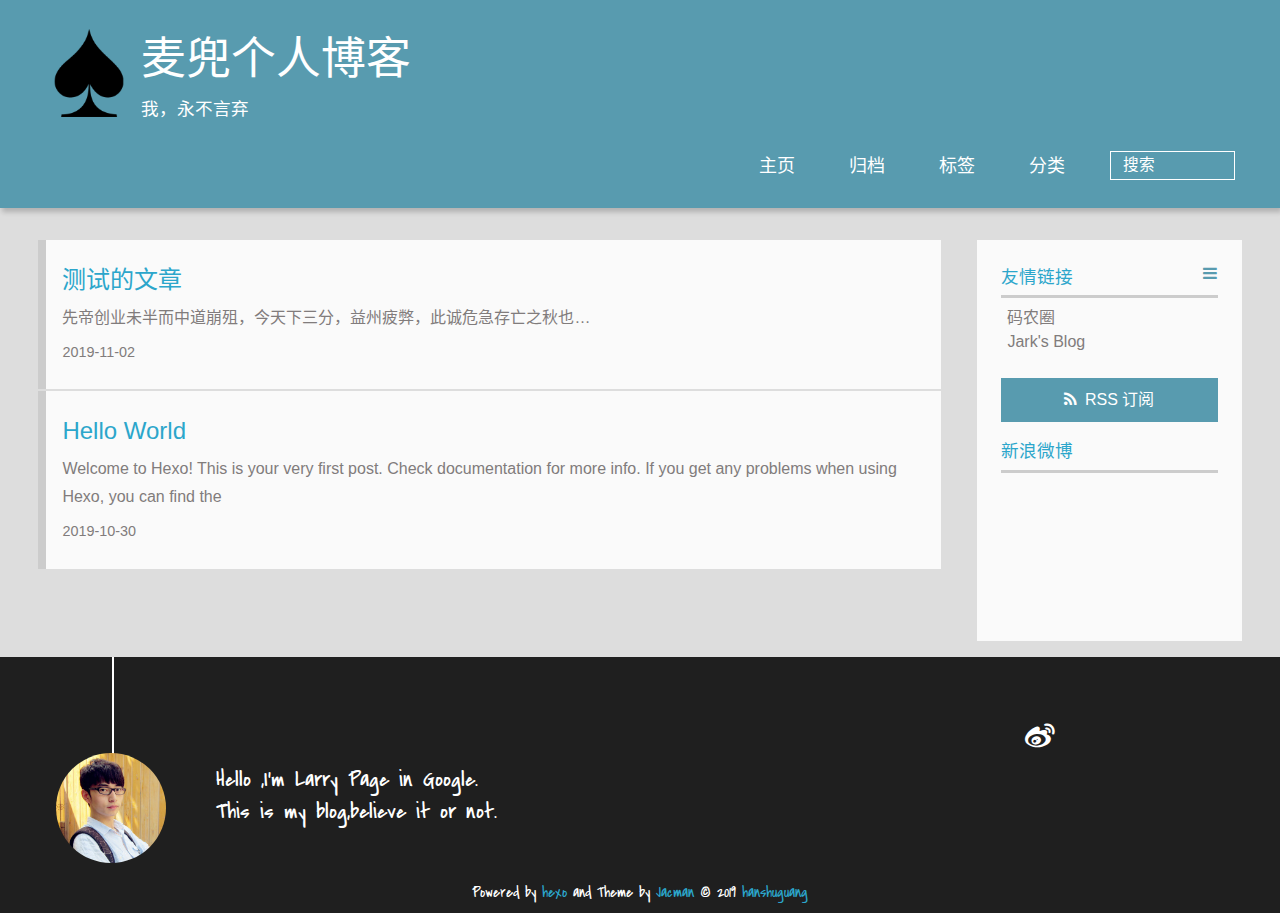
==== commit c0b41d49: "Site updated: 2019-11-04 20:52:37" ====
--- a/index.html
+++ b/index.html
@@ -1,85 +1,17 @@
-<!DOCTYPE html>
-
-
-
-  
-
-
-<html class="theme-next muse use-motion" lang="zh-CN">
+
+ <!DOCTYPE HTML>
+<html lang="zh-CN">
 <head>
-  <meta charset="UTF-8"/>
-<meta http-equiv="X-UA-Compatible" content="IE=edge" />
-<meta name="viewport" content="width=device-width, initial-scale=1, maximum-scale=1"/>
-<meta name="theme-color" content="#222">
-
-
-
-
-
-
-
-
-
-<meta http-equiv="Cache-Control" content="no-transform" />
-<meta http-equiv="Cache-Control" content="no-siteapp" />
-
-
-
-
-
-
-
-
-
-
-
-
-
-
-
-
-  
-  
-  <link href="/lib/fancybox/source/jquery.fancybox.css?v=2.1.5" rel="stylesheet" type="text/css" />
-
-
-
-
-
-
-
-<link href="/lib/font-awesome/css/font-awesome.min.css?v=4.6.2" rel="stylesheet" type="text/css" />
-
-<link href="/css/main.css?v=5.1.4" rel="stylesheet" type="text/css" />
-
-
-  <link rel="apple-touch-icon" sizes="180x180" href="/images/apple-touch-icon-next.png?v=5.1.4">
-
-
-  <link rel="icon" type="image/png" sizes="32x32" href="/images/favicon-32x32-next.png?v=5.1.4">
-
-
-  <link rel="icon" type="image/png" sizes="16x16" href="/images/favicon-16x16-next.png?v=5.1.4">
-
-
-  <link rel="mask-icon" href="/images/logo.svg?v=5.1.4" color="#222">
-
-
-
-
-
-  <meta name="keywords" content="Hexo, NexT" />
-
-
-
-
-
-
-
-
-
-
-<meta name="description" content="hello,every body!~">
+  <meta charset="UTF-8">
+  
+    <title>麦兜个人博客</title>
+    <meta name="viewport" content="width=device-width, initial-scale=1,user-scalable=no">
+    
+    <meta name="author" content="hanshuguang">
+    
+
+    
+    <meta name="description" content="hello,every body!~">
 <meta property="og:type" content="website">
 <meta property="og:title" content="麦兜个人博客">
 <meta property="og:url" content="http:&#x2F;&#x2F;hanshuguangtj.github.io&#x2F;index.html">
@@ -88,658 +20,299 @@
 <meta property="og:locale" content="zh-CN">
 <meta name="twitter:card" content="summary">
 
-
-
-<script type="text/javascript" id="hexo.configurations">
-  var NexT = window.NexT || {};
-  var CONFIG = {
-    root: '/',
-    scheme: 'Muse',
-    version: '5.1.4',
-    sidebar: {"position":"left","display":"post","offset":12,"b2t":false,"scrollpercent":false,"onmobile":false},
-    fancybox: true,
-    tabs: true,
-    motion: {"enable":true,"async":false,"transition":{"post_block":"fadeIn","post_header":"slideDownIn","post_body":"slideDownIn","coll_header":"slideLeftIn","sidebar":"slideUpIn"}},
-    duoshuo: {
-      userId: '0',
-      author: 'Author'
-    },
-    algolia: {
-      applicationID: '',
-      apiKey: '',
-      indexName: '',
-      hits: {"per_page":10},
-      labels: {"input_placeholder":"Search for Posts","hits_empty":"We didn't find any results for the search: ${query}","hits_stats":"${hits} results found in ${time} ms"}
+    
+    <link rel="alternative" href="/atom.xml" title="麦兜个人博客" type="application/atom+xml">
+    
+    
+    <link rel="icon" href="/img/favicon.ico">
+    
+    
+    <link rel="apple-touch-icon" href="/img/jacman.jpg">
+    <link rel="apple-touch-icon-precomposed" href="/img/jacman.jpg">
+    
+    <link rel="stylesheet" href="/css/style.css">
+</head>
+
+  <body>
+    <header>
+      
+<div>
+		
+			<div id="imglogo">
+				<a href="/"><img src="/img/logo.png" alt="麦兜个人博客" title="麦兜个人博客"/></a>
+			</div>
+			
+			<div id="textlogo">
+				<h1 class="site-name"><a href="/" title="麦兜个人博客">麦兜个人博客</a></h1>
+				<h2 class="blog-motto">我，永不言弃</h2>
+			</div>
+			<div class="navbar"><a class="navbutton navmobile" href="#" title="菜单">
+			</a></div>
+			<nav class="animated">
+				<ul>
+					<ul>
+					 
+						<li><a href="/">主页</a></li>
+					
+						<li><a href="/archives">归档</a></li>
+					
+						<li><a href="/tags">标签</a></li>
+					
+						<li><a href="/categories">分类</a></li>
+					
+					<li>
+ 					
+					<form class="search" action="//google.com/search" method="get" accept-charset="utf-8">
+						<label>Search</label>
+						<input type="search" id="search" name="q" autocomplete="off" maxlength="20" placeholder="搜索" />
+						<input type="hidden" name="q" value="site:hanshuguangtj.github.io">
+					</form>
+					
+					</li>
+				</ul>
+			</nav>			
+</div>
+    </header>
+    <div id="container">
+      <div id="main">
+
+  
+<section class="post" itemscope itemprop="blogitem">
+  
+    <a href="/2019/11/02/测试的文章/" title="测试的文章" itemprop="url">
+  
+    <h1 itemprop="name">测试的文章</h1>
+    
+     
+       <p itemprop="description" >先帝创业未半而中道崩殂，今天下三分，益州疲弊，此诚危急存亡之秋也…</p>
+      
+    
+    <time datetime="2019-11-02T02:46:50.000Z" itemprop="datePublished">2019-11-02</time>
+  </a>
+</section>
+
+
+
+
+
+
+  
+<section class="post" itemscope itemprop="blogitem">
+  
+    <a href="/2019/10/30/hello-world/" title="Hello World" itemprop="url">
+  
+    <h1 itemprop="name">Hello World</h1>
+    
+     
+           <p itemprop="description" >Welcome to Hexo! This is your very first post. Check documentation for more info. If you get any problems when using Hexo, you can find the </p>
+        
+    
+    <time datetime="2019-10-30T12:32:57.566Z" itemprop="datePublished">2019-10-30</time>
+  </a>
+</section>
+
+
+
+
+
+
+
+</div>
+      <div class="openaside"><a class="navbutton" href="#" title="显示侧边栏"></a></div>
+
+<div id="asidepart">
+<div class="closeaside"><a class="closebutton" href="#" title="隐藏侧边栏"></a></div>
+<aside class="clearfix">
+
+  
+
+
+  
+
+  
+
+  <div class="linkslist">
+  <p class="asidetitle">友情链接</p>
+    <ul>
+        
+          <li>
+            
+            	<a href="https://coderq.com" target="_blank" title="一个面向程序员交流分享的新一代社区">码农圈</a>
+            
+          </li>
+        
+          <li>
+            
+            	<a href="http://wuchong.me" target="_blank" title="Jark&#39;s Blog">Jark&#39;s Blog</a>
+            
+          </li>
+        
+    </ul>
+</div>
+
+  
+
+
+  <div class="rsspart">
+	<a href="/atom.xml" target="_blank" title="rss">RSS 订阅</a>
+</div>
+
+  <div class="weiboshow">
+  <p class="asidetitle">新浪微博</p>
+    <iframe width="100%" height="119" class="share_self"  frameborder="0" scrolling="no" src="http://widget.weibo.com/weiboshow/index.php?language=&width=0&height=119&fansRow=2&ptype=1&speed=0&skin=9&isTitle=1&noborder=1&isWeibo=0&isFans=0&uid=&verifier=b3593ceb&dpc=1"></iframe>
+</div>
+
+
+</aside>
+</div>
+    </div>
+    <footer><div id="footer" >
+	
+	<div class="line">
+		<span></span>
+		<div class="author"></div>
+	</div>
+	
+	
+	<section class="info">
+		<p> Hello ,I&#39;m Larry Page in Google. <br/>
+			This is my blog,believe it or not.</p>
+	</section>
+	 
+	<div class="social-font" class="clearfix">
+		
+		<a href="http://weibo.com/2176287895" target="_blank" class="icon-weibo" title="微博"></a>
+		
+		
+		
+		
+		
+		
+		
+		
+		
+		
+	</div>
+			
+		
+
+		<p class="copyright">
+		Powered by <a href="http://hexo.io" target="_blank" title="hexo">hexo</a> and Theme by <a href="https://github.com/wuchong/jacman" target="_blank" title="Jacman">Jacman</a> © 2019 
+		
+		<a href="/about" target="_blank" title="hanshuguang">hanshuguang</a>
+		
+		
+		</p>
+</div>
+</footer>
+    <script src="/js/jquery-2.0.3.min.js"></script>
+<script src="/js/jquery.imagesloaded.min.js"></script>
+<script src="/js/gallery.js"></script>
+<script src="/js/jquery.qrcode-0.12.0.min.js"></script>
+
+<script type="text/javascript">
+$(document).ready(function(){ 
+  $('.navbar').click(function(){
+    $('header nav').toggleClass('shownav');
+  });
+  var myWidth = 0;
+  function getSize(){
+    if( typeof( window.innerWidth ) == 'number' ) {
+      myWidth = window.innerWidth;
+    } else if( document.documentElement && document.documentElement.clientWidth) {
+      myWidth = document.documentElement.clientWidth;
+    };
+  };
+  var m = $('#main'),
+      a = $('#asidepart'),
+      c = $('.closeaside'),
+      o = $('.openaside');
+  c.click(function(){
+    a.addClass('fadeOut').css('display', 'none');
+    o.css('display', 'block').addClass('fadeIn');
+    m.addClass('moveMain');
+  });
+  o.click(function(){
+    o.css('display', 'none').removeClass('beforeFadeIn');
+    a.css('display', 'block').removeClass('fadeOut').addClass('fadeIn');      
+    m.removeClass('moveMain');
+  });
+  $(window).scroll(function(){
+    o.css("top",Math.max(80,260-$(this).scrollTop()));
+  });
+  
+  $(window).resize(function(){
+    getSize(); 
+    if (myWidth >= 1024) {
+      $('header nav').removeClass('shownav');
+    }else{
+      m.removeClass('moveMain');
+      a.css('display', 'block').removeClass('fadeOut');
+      o.css('display', 'none');
+        
     }
-  };
+  });
+});
 </script>
 
 
 
-  <link rel="canonical" href="http://hanshuguangtj.github.io/"/>
-
-
-
-
-
-  <title>麦兜个人博客</title>
-  
-
-
-
-
-
-
-
-
-</head>
-
-<body itemscope itemtype="http://schema.org/WebPage" lang="zh-CN">
-
-  
-  
-    
-  
-
-  <div class="container sidebar-position-left 
-  page-home">
-    <div class="headband"></div>
-
-    <header id="header" class="header" itemscope itemtype="http://schema.org/WPHeader">
-      <div class="header-inner"><div class="site-brand-wrapper">
-  <div class="site-meta ">
-    
-
-    <div class="custom-logo-site-title">
-      <a href="/"  class="brand" rel="start">
-        <span class="logo-line-before"><i></i></span>
-        <span class="site-title">麦兜个人博客</span>
-        <span class="logo-line-after"><i></i></span>
-      </a>
-    </div>
-      
-        <p class="site-subtitle">我，永不言弃</p>
-      
-  </div>
-
-  <div class="site-nav-toggle">
-    <button>
-      <span class="btn-bar"></span>
-      <span class="btn-bar"></span>
-      <span class="btn-bar"></span>
-    </button>
-  </div>
-</div>
-
-<nav class="site-nav">
-  
-
-  
-    <ul id="menu" class="menu">
-      
-        
-        <li class="menu-item menu-item-home">
-          <a href="/%20" rel="section">
-            
-              <i class="menu-item-icon fa fa-fw fa-home"></i> <br />
-            
-            Home
-          </a>
-        </li>
-      
-        
-        <li class="menu-item menu-item-archives">
-          <a href="/archives/%20" rel="section">
-            
-              <i class="menu-item-icon fa fa-fw fa-archive"></i> <br />
-            
-            Archives
-          </a>
-        </li>
-      
-
-      
-    </ul>
-  
-
-  
-</nav>
-
-
-
- </div>
-    </header>
-
-    <main id="main" class="main">
-      <div class="main-inner">
-        <div class="content-wrap">
-          <div id="content" class="content">
-            
-  <section id="posts" class="posts-expand">
-    
-      
-
-  
-
-  
-  
-  
-
-  <article class="post post-type-normal" itemscope itemtype="http://schema.org/Article">
-  
-  
-  
-  <div class="post-block">
-    <link itemprop="mainEntityOfPage" href="http://hanshuguangtj.github.io/2019/11/02/%E6%B5%8B%E8%AF%95%E7%9A%84%E6%96%87%E7%AB%A0/">
-
-    <span hidden itemprop="author" itemscope itemtype="http://schema.org/Person">
-      <meta itemprop="name" content="hanshuguang">
-      <meta itemprop="description" content="">
-      <meta itemprop="image" content="/images/avatar.gif">
-    </span>
-
-    <span hidden itemprop="publisher" itemscope itemtype="http://schema.org/Organization">
-      <meta itemprop="name" content="麦兜个人博客">
-    </span>
-
-    
-      <header class="post-header">
-
-        
-        
-          <h1 class="post-title" itemprop="name headline">
-                
-                <a class="post-title-link" href="/2019/11/02/%E6%B5%8B%E8%AF%95%E7%9A%84%E6%96%87%E7%AB%A0/" itemprop="url">测试的文章</a></h1>
-        
-
-        <div class="post-meta">
-          <span class="post-time">
-            
-              <span class="post-meta-item-icon">
-                <i class="fa fa-calendar-o"></i>
-              </span>
-              
-                <span class="post-meta-item-text">Posted on</span>
-              
-              <time title="Post created" itemprop="dateCreated datePublished" datetime="2019-11-02T10:46:50+08:00">
-                2019-11-02
-              </time>
-            
-
-            
-
-            
-          </span>
-
-          
-
-          
-            
-          
-
-          
-          
-
-          
-
-          
-
-          
-
-        </div>
-      </header>
-    
-
-    
-    
-    
-    <div class="post-body" itemprop="articleBody">
-
-      
-      
-
-      
-        
-          <p>先帝创业未半而中道崩殂，今天下三分，益州疲弊，此诚危急存亡之秋也…</p>
-          <!--noindex-->
-          <div class="post-button text-center">
-            <a class="btn" href="/2019/11/02/%E6%B5%8B%E8%AF%95%E7%9A%84%E6%96%87%E7%AB%A0/#more" rel="contents">
-              Read more &raquo;
-            </a>
-          </div>
-          <!--/noindex-->
-        
-      
-    </div>
-    
-    
-    
-
-    
-
-    
-
-    
-
-    <footer class="post-footer">
-      
-
-      
-
-      
-
-      
-      
-        <div class="post-eof"></div>
-      
-    </footer>
-  </div>
-  
-  
-  
-  </article>
-
-
-    
-      
-
-  
-
-  
-  
-  
-
-  <article class="post post-type-normal" itemscope itemtype="http://schema.org/Article">
-  
-  
-  
-  <div class="post-block">
-    <link itemprop="mainEntityOfPage" href="http://hanshuguangtj.github.io/2019/10/30/hello-world/">
-
-    <span hidden itemprop="author" itemscope itemtype="http://schema.org/Person">
-      <meta itemprop="name" content="hanshuguang">
-      <meta itemprop="description" content="">
-      <meta itemprop="image" content="/images/avatar.gif">
-    </span>
-
-    <span hidden itemprop="publisher" itemscope itemtype="http://schema.org/Organization">
-      <meta itemprop="name" content="麦兜个人博客">
-    </span>
-
-    
-      <header class="post-header">
-
-        
-        
-          <h1 class="post-title" itemprop="name headline">
-                
-                <a class="post-title-link" href="/2019/10/30/hello-world/" itemprop="url">Hello World</a></h1>
-        
-
-        <div class="post-meta">
-          <span class="post-time">
-            
-              <span class="post-meta-item-icon">
-                <i class="fa fa-calendar-o"></i>
-              </span>
-              
-                <span class="post-meta-item-text">Posted on</span>
-              
-              <time title="Post created" itemprop="dateCreated datePublished" datetime="2019-10-30T20:32:57+08:00">
-                2019-10-30
-              </time>
-            
-
-            
-
-            
-          </span>
-
-          
-
-          
-            
-          
-
-          
-          
-
-          
-
-          
-
-          
-
-        </div>
-      </header>
-    
-
-    
-    
-    
-    <div class="post-body" itemprop="articleBody">
-
-      
-      
-
-      
-        
-          
-            <p>Welcome to <a href="https://hexo.io/" target="_blank" rel="noopener">Hexo</a>! This is your very first post. Check <a href="https://hexo.io/docs/" target="_blank" rel="noopener">documentation</a> for more info. If you get any problems when using Hexo, you can find the answer in <a href="https://hexo.io/docs/troubleshooting.html" target="_blank" rel="noopener">troubleshooting</a> or you can ask me on <a href="https://github.com/hexojs/hexo/issues" target="_blank" rel="noopener">GitHub</a>.</p>
-<h2 id="Quick-Start"><a href="#Quick-Start" class="headerlink" title="Quick Start"></a>Quick Start</h2><h3 id="Create-a-new-post"><a href="#Create-a-new-post" class="headerlink" title="Create a new post"></a>Create a new post</h3><figure class="highlight bash"><table><tr><td class="gutter"><pre><span class="line">1</span><br></pre></td><td class="code"><pre><span class="line">$ hexo new <span class="string">"My New Post"</span></span><br></pre></td></tr></table></figure>
-
-<p>More info: <a href="https://hexo.io/docs/writing.html" target="_blank" rel="noopener">Writing</a></p>
-<h3 id="Run-server"><a href="#Run-server" class="headerlink" title="Run server"></a>Run server</h3><figure class="highlight bash"><table><tr><td class="gutter"><pre><span class="line">1</span><br></pre></td><td class="code"><pre><span class="line">$ hexo server</span><br></pre></td></tr></table></figure>
-
-<p>More info: <a href="https://hexo.io/docs/server.html" target="_blank" rel="noopener">Server</a></p>
-<h3 id="Generate-static-files"><a href="#Generate-static-files" class="headerlink" title="Generate static files"></a>Generate static files</h3><figure class="highlight bash"><table><tr><td class="gutter"><pre><span class="line">1</span><br></pre></td><td class="code"><pre><span class="line">$ hexo generate</span><br></pre></td></tr></table></figure>
-
-<p>More info: <a href="https://hexo.io/docs/generating.html" target="_blank" rel="noopener">Generating</a></p>
-<h3 id="Deploy-to-remote-sites"><a href="#Deploy-to-remote-sites" class="headerlink" title="Deploy to remote sites"></a>Deploy to remote sites</h3><figure class="highlight bash"><table><tr><td class="gutter"><pre><span class="line">1</span><br></pre></td><td class="code"><pre><span class="line">$ hexo deploy</span><br></pre></td></tr></table></figure>
-
-<p>More info: <a href="https://hexo.io/docs/deployment.html" target="_blank" rel="noopener">Deployment</a></p>
-
-          
-        
-      
-    </div>
-    
-    
-    
-
-    
-
-    
-
-    
-
-    <footer class="post-footer">
-      
-
-      
-
-      
-
-      
-      
-        <div class="post-eof"></div>
-      
-    </footer>
-  </div>
-  
-  
-  
-  </article>
-
-
-    
-  </section>
-
-  
-
-
-          </div>
-          
-
-
-          
-
-        </div>
-        
-          
-  
-  <div class="sidebar-toggle">
-    <div class="sidebar-toggle-line-wrap">
-      <span class="sidebar-toggle-line sidebar-toggle-line-first"></span>
-      <span class="sidebar-toggle-line sidebar-toggle-line-middle"></span>
-      <span class="sidebar-toggle-line sidebar-toggle-line-last"></span>
-    </div>
-  </div>
-
-  <aside id="sidebar" class="sidebar">
-    
-    <div class="sidebar-inner">
-
-      
-
-      
-
-      <section class="site-overview-wrap sidebar-panel sidebar-panel-active">
-        <div class="site-overview">
-          <div class="site-author motion-element" itemprop="author" itemscope itemtype="http://schema.org/Person">
-            
-              <p class="site-author-name" itemprop="name">hanshuguang</p>
-              <p class="site-description motion-element" itemprop="description">hello,every body!~</p>
-          </div>
-
-          <nav class="site-state motion-element">
-
-            
-              <div class="site-state-item site-state-posts">
-              
-                <a href="/archives/%20%7C%7C%20archive">
-              
-                  <span class="site-state-item-count">2</span>
-                  <span class="site-state-item-name">posts</span>
-                </a>
-              </div>
-            
-
-            
-
-            
-
-          </nav>
-
-          
-
-          
-
-          
-          
-
-          
-          
-
-          
-
-        </div>
-      </section>
-
-      
-
-      
-
-    </div>
-  </aside>
-
-
-        
-      </div>
-    </main>
-
-    <footer id="footer" class="footer">
-      <div class="footer-inner">
-        <div class="copyright">&copy; <span itemprop="copyrightYear">2019</span>
-  <span class="with-love">
-    <i class="fa fa-user"></i>
-  </span>
-  <span class="author" itemprop="copyrightHolder">hanshuguang</span>
-
-  
-</div>
-
-
-  <div class="powered-by">Powered by <a class="theme-link" target="_blank" href="https://hexo.io">Hexo</a></div>
-
-
-
-  <span class="post-meta-divider">|</span>
-
-
-
-  <div class="theme-info">Theme &mdash; <a class="theme-link" target="_blank" href="https://github.com/iissnan/hexo-theme-next">NexT.Muse</a> v5.1.4</div>
-
-
-
-
-        
-
-
-
-
-
-
-
-        
-      </div>
-    </footer>
-
-    
-      <div class="back-to-top">
-        <i class="fa fa-arrow-up"></i>
-        
-      </div>
-    
-
-    
-
-  </div>
-
-  
-
+
+
+
+
+
+
+
+
+
+<link rel="stylesheet" href="/fancybox/jquery.fancybox.css" media="screen" type="text/css">
+<script src="/fancybox/jquery.fancybox.pack.js"></script>
 <script type="text/javascript">
-  if (Object.prototype.toString.call(window.Promise) !== '[object Function]') {
-    window.Promise = null;
+$(document).ready(function(){ 
+  $('.article-content').each(function(i){
+    $(this).find('img').each(function(){
+      if ($(this).parent().hasClass('fancybox')) return;
+      var alt = this.alt;
+      if (alt) $(this).after('<span class="caption">' + alt + '</span>');
+      $(this).wrap('<a href="' + this.src + '" title="' + alt + '" class="fancybox"></a>');
+    });
+    $(this).find('.fancybox').each(function(){
+      $(this).attr('rel', 'article' + i);
+    });
+  });
+  if($.fancybox){
+    $('.fancybox').fancybox();
   }
+}); 
 </script>
 
 
 
-
-
-
-
-
-
-  
-
-
-
-
-
-
-
-
-
-
-
-
-  
-  
-    <script type="text/javascript" src="/lib/jquery/index.js?v=2.1.3"></script>
-  
-
-  
-  
-    <script type="text/javascript" src="/lib/fastclick/lib/fastclick.min.js?v=1.0.6"></script>
-  
-
-  
-  
-    <script type="text/javascript" src="/lib/jquery_lazyload/jquery.lazyload.js?v=1.9.7"></script>
-  
-
-  
-  
-    <script type="text/javascript" src="/lib/velocity/velocity.min.js?v=1.2.1"></script>
-  
-
-  
-  
-    <script type="text/javascript" src="/lib/velocity/velocity.ui.min.js?v=1.2.1"></script>
-  
-
-  
-  
-    <script type="text/javascript" src="/lib/fancybox/source/jquery.fancybox.pack.js?v=2.1.5"></script>
-  
-
-
-  
-
-
-  <script type="text/javascript" src="/js/src/utils.js?v=5.1.4"></script>
-
-  <script type="text/javascript" src="/js/src/motion.js?v=5.1.4"></script>
-
-
-
-  
-  
-
-  
-
-  
-
-
-  <script type="text/javascript" src="/js/src/bootstrap.js?v=5.1.4"></script>
-
-
-
-  
-
-
-  
-
-
-
-
-	
-
-
-
-
-
-  
-
-
-
-
-
-  
-
-
-
-
-
-
-
-
-
-
-
-
-  
-
-
-
-
-
-  
-
-  
-
-  
-
-  
-  
-
-  
-
-  
-
-  
-
-</body>
-</html>
+<!-- Analytics Begin -->
+
+<script type="text/javascript">var cnzz_protocol = (("https:" == document.location.protocol) ? "https://" : "http://");document.write(unescape("%3Cspan id='cnzz_stat_icon_1278171048'%3E%3C/span%3E%3Cscript src='" + cnzz_protocol + "s9.cnzz.com/z_stat.php%3Fid%3D1278171048' type='text/javascript'%3E%3C/script%3E"));</script>
+
+<!-- Analytics End -->
+
+<!-- Totop Begin -->
+
+	<div id="totop">
+	<a title="返回顶部"><img src="/img/scrollup.png"/></a>
+	</div>
+	<script src="/js/totop.js"></script>
+
+<!-- Totop End -->
+
+<!-- MathJax Begin -->
+<!-- mathjax config similar to math.stackexchange -->
+
+
+<!-- MathJax End -->
+
+<!-- Tiny_search Begin -->
+
+<!-- Tiny_search End -->
+
+  </body>
+ </html>
--- a/css/style.css
+++ b/css/style.css
@@ -0,0 +1,2373 @@
+html,
+body,
+div,
+span,
+applet,
+object,
+iframe,
+h1,
+h2,
+h3,
+h4,
+h5,
+h6,
+p,
+blockquote,
+pre,
+a,
+abbr,
+acronym,
+address,
+big,
+cite,
+code,
+del,
+dfn,
+em,
+img,
+ins,
+kbd,
+q,
+s,
+samp,
+small,
+strike,
+strong,
+sub,
+sup,
+tt,
+var,
+dl,
+dt,
+dd,
+ol,
+ul,
+li,
+fieldset,
+form,
+label,
+legend,
+table,
+caption,
+tbody,
+tfoot,
+thead,
+tr,
+th,
+td {
+  margin: 0;
+  padding: 0;
+  border: 0;
+  outline: 0;
+  font-weight: inherit;
+  font-style: inherit;
+  font-family: inherit;
+  font-size: 100%;
+  vertical-align: baseline;
+}
+body {
+  line-height: 1;
+  color: #000;
+  background: #fff;
+}
+ol,
+ul {
+  list-style: none;
+}
+table {
+  border-collapse: separate;
+  border-spacing: 0;
+  vertical-align: middle;
+}
+caption,
+th,
+td {
+  text-align: left;
+  font-weight: normal;
+  vertical-align: middle;
+}
+a img {
+  border: none;
+}
+/* custom Font*/
+@font-face {
+  font-family: "covered_by_your_graceregular";
+  font-weight: normal;
+  font-style: normal;
+  src: url("../font/coveredbyyourgrace-webfont.eot");
+  src: url("../font/coveredbyyourgrace-webfont.eot?#iefix") format('embedded-opentype'), url("../font/coveredbyyourgrace-webfont.svg#covered_by_your_graceregular") format('svg'), url("../font/coveredbyyourgrace-webfont.woff") format('woff'), url("../font/coveredbyyourgrace-webfont.ttf") format('truetype');
+}
+/* icon Font */
+@font-face {
+  font-family: "FontAwesome";
+  font-style: normal;
+  font-weight: normal;
+  src: url("../font/fontawesome-webfont.eot?v=#4.0.3");
+  src: url("../font/fontawesome-webfont.eot?#iefix&v=#4.0.3") format("embedded-opentype"), url("../font/fontawesome-webfont.woff?v=#4.0.3") format("woff"), url("../font/fontawesome-webfont.ttf?v=#4.0.3") format("truetype"), url("../font/fontawesome-webfont.svg#fontawesomeregular?v=#4.0.3") format("svg");
+}
+@font-face {
+  font-family: "fontdiao";
+  font-weight: normal;
+  font-style: normal;
+  src: url("../font/fontdiao.eot");
+  src: url("../font/fontdiao.eot?#iefix") format('embedded-opentype'), url("../font/fontdiao.svg#fontdiao") format('svg'), url("../font/fontdiao.woff") format('woff'), url("../font/fontdiao.ttf") format('truetype');
+}
+/* Public style */
+* {
+  -webkit-margin-before: 0;
+  -webkit-margin-after: 0;
+}
+body {
+  background: #ddd;
+  font-family: "Helvetica Neue", "Helvetica", "Microsoft YaHei", "WenQuanYi Micro Hei", Arial, sans-serif;
+  font-size: 100%;
+  color: #817c7c;
+  line-height: 1.5;
+  min-height: 100vh;
+  display: -webkit-flex;
+  display: -webkit-box;
+  display: -moz-box;
+  display: -webkit-flex;
+  display: -ms-flexbox;
+  display: box;
+  display: flex;
+  -webkit-flex-direction: column;
+  -webkit-box-orient: vertical;
+  -moz-box-orient: vertical;
+  -o-box-orient: vertical;
+  -webkit-flex-direction: column;
+  -ms-flex-direction: column;
+  flex-direction: column;
+}
+iframe {
+  margin-top: 10px;
+}
+small {
+  font-size: 80%;
+}
+sub,
+sup {
+  font-size: 75%;
+  line-height: 0;
+  position: relative;
+  vertical-align: baseline;
+}
+sup {
+  top: -0.5em;
+  padding-left: 0.3em;
+}
+sub {
+  bottom: -0.25em;
+}
+a {
+  text-decoration: none;
+  color: #817c7c;
+}
+a:hover,
+a:focus {
+  outline: 0;
+  text-decoration: none;
+  -webkit-transition: color 0.25s, background 0.5s;
+  -moz-transition: color 0.25s, background 0.5s;
+  -o-transition: color 0.25s, background 0.5s;
+  -ms-transition: color 0.25s, background 0.5s;
+  transition: color 0.25s, background 0.5s;
+}
+a:hover:before {
+  -webkit-transition: color 0.25s, background 0.5s;
+  -moz-transition: color 0.25s, background 0.5s;
+  -o-transition: color 0.25s, background 0.5s;
+  -ms-transition: color 0.25s, background 0.5s;
+  transition: color 0.25s, background 0.5s;
+}
+input:focus {
+  outline: none;
+}
+input,
+button {
+  margin: 0;
+  padding: 0;
+}
+input::-moz-focus-inner,
+button::-moz-focus-inner {
+  border: 0;
+  padding: 0;
+}
+h1 {
+  font-size: 1.5em;
+}
+.fa {
+  display: inline-block;
+  font-family: FontAwesome;
+  font-style: normal;
+  font-weight: normal;
+  line-height: 1;
+  -webkit-font-smoothing: antialiased;
+  -moz-osx-font-smoothing: grayscale;
+}
+.clearfix {
+  zoom: 1;
+}
+.clearfix:before,
+.clearfix:after {
+  content: "";
+  display: table;
+}
+.clearfix:after {
+  clear: both;
+}
+::-webkit-input-placeholder {
+  color: #fff;
+  padding: 2px 0 0 4px;
+}
+::-moz-placeholder {
+  color: #fff;
+  padding: 2px 0 0 4px;
+}
+:-ms-input-placeholder {
+  color: #fff;
+  padding: 2px 0 0 4px;
+}
+::-webkit-input-placeholder::before {
+  font-family: "FontAwesome";
+  -webkit-font-smoothing: antialiased;
+  -moz-osx-font-smoothing: grayscale;
+  content: "\f002";
+  padding-right: 4px;
+}
+::-moz-placeholder:before {
+  font-family: "FontAwesome";
+  -webkit-font-smoothing: antialiased;
+  -moz-osx-font-smoothing: grayscale;
+  content: "\f002";
+  padding-right: 4px;
+}
+:-ms-input-placeholder::before {
+  font-family: "FontAwesome";
+  -webkit-font-smoothing: antialiased;
+  -moz-osx-font-smoothing: grayscale;
+  content: "\f002";
+  padding-right: 4px;
+}
+input[type="search"]::-webkit-search-cancel-button,
+input[type="search"]::-webkit-search-decoration {
+  -webkit-appearance: none;
+}
+::-webkit-search-cancel-button:after {
+  font-family: "FontAwesome";
+  -webkit-font-smoothing: antialiased;
+  -moz-osx-font-smoothing: grayscale;
+  content: '\f00d';
+  color: #fff;
+  padding-right: 4px;
+}
+/* css3 animate */
+.animated {
+  -webkit-animation-fill-mode: both;
+  -moz-animation-fill-mode: both;
+  -o-animation-fill-mode: both;
+  -ms-animation-fill-mode: both;
+  animation-fill-mode: both;
+  -webkit-animation-duration: 1s;
+  -moz-animation-duration: 1s;
+  -o-animation-duration: 1s;
+  -ms-animation-duration: 1s;
+  animation-duration: 1s;
+}
+@-webkit-keyframes fadeIn {
+  0% {
+    opacity: 0;
+    -ms-filter: "progid:DXImageTransform.Microsoft.Alpha(Opacity=0)";
+    filter: alpha(opacity=0);
+  }
+  100% {
+    opacity: 1;
+    -ms-filter: none;
+    filter: none;
+  }
+}
+.fadeIn {
+  -webkit-animation-name: fadeIn;
+  -moz-animation-name: fadeIn;
+  -o-animation-name: fadeIn;
+  -ms-animation-name: fadeIn;
+  animation-name: fadeIn;
+}
+.fadeOut {
+  -webkit-animation-name: fadeOut;
+  -moz-animation-name: fadeOut;
+  -o-animation-name: fadeOut;
+  -ms-animation-name: fadeOut;
+  animation-name: fadeOut;
+}
+@-moz-keyframes fadeInDown {
+  0% {
+    opacity: 0;
+    -ms-filter: "progid:DXImageTransform.Microsoft.Alpha(Opacity=0)";
+    filter: alpha(opacity=0);
+    -webkit-transform: translateY(-20px);
+    -moz-transform: translateY(-20px);
+    -o-transform: translateY(-20px);
+    -ms-transform: translateY(-20px);
+    transform: translateY(-20px);
+  }
+  100% {
+    opacity: 1;
+    -ms-filter: none;
+    filter: none;
+    -webkit-transform: translateY(0);
+    -moz-transform: translateY(0);
+    -o-transform: translateY(0);
+    -ms-transform: translateY(0);
+    transform: translateY(0);
+  }
+}
+@-webkit-keyframes fadeInDown {
+  0% {
+    opacity: 0;
+    -ms-filter: "progid:DXImageTransform.Microsoft.Alpha(Opacity=0)";
+    filter: alpha(opacity=0);
+    -webkit-transform: translateY(-20px);
+    -moz-transform: translateY(-20px);
+    -o-transform: translateY(-20px);
+    -ms-transform: translateY(-20px);
+    transform: translateY(-20px);
+  }
+  100% {
+    opacity: 1;
+    -ms-filter: none;
+    filter: none;
+    -webkit-transform: translateY(0);
+    -moz-transform: translateY(0);
+    -o-transform: translateY(0);
+    -ms-transform: translateY(0);
+    transform: translateY(0);
+  }
+}
+@-o-keyframes fadeInDown {
+  0% {
+    opacity: 0;
+    -ms-filter: "progid:DXImageTransform.Microsoft.Alpha(Opacity=0)";
+    filter: alpha(opacity=0);
+    -webkit-transform: translateY(-20px);
+    -moz-transform: translateY(-20px);
+    -o-transform: translateY(-20px);
+    -ms-transform: translateY(-20px);
+    transform: translateY(-20px);
+  }
+  100% {
+    opacity: 1;
+    -ms-filter: none;
+    filter: none;
+    -webkit-transform: translateY(0);
+    -moz-transform: translateY(0);
+    -o-transform: translateY(0);
+    -ms-transform: translateY(0);
+    transform: translateY(0);
+  }
+}
+@keyframes fadeInDown {
+  0% {
+    opacity: 0;
+    -ms-filter: "progid:DXImageTransform.Microsoft.Alpha(Opacity=0)";
+    filter: alpha(opacity=0);
+    -webkit-transform: translateY(-20px);
+    -moz-transform: translateY(-20px);
+    -o-transform: translateY(-20px);
+    -ms-transform: translateY(-20px);
+    transform: translateY(-20px);
+  }
+  100% {
+    opacity: 1;
+    -ms-filter: none;
+    filter: none;
+    -webkit-transform: translateY(0);
+    -moz-transform: translateY(0);
+    -o-transform: translateY(0);
+    -ms-transform: translateY(0);
+    transform: translateY(0);
+  }
+}
+body >header {
+  width: 100%;
+  -webkit-box-shadow: 2px 4px 5px rgba(3,3,3,0.2);
+  box-shadow: 2px 4px 5px rgba(3,3,3,0.2);
+  background: url("../") center #589baf;
+  color: #fff;
+  padding: 1em 0 0.8em;
+}
+@media only screen and (min-width: 1024px) {
+  body >header {
+    padding: 1.8em 0 1.5em;
+  }
+}
+body >header >div {
+  width: 95%;
+  margin: 0 auto;
+  position: relative;
+  overflow: hidden;
+}
+@media only screen and (min-width: 1024px) {
+  body >header >div {
+    width: 93%;
+  }
+}
+body >header a {
+  display: block;
+  color: #fff;
+}
+#imglogo {
+  float: left;
+  width: 4em;
+  height: 4em;
+}
+@media only screen and (min-width: 768px) {
+  #imglogo {
+    width: 5em;
+  }
+}
+@media only screen and (min-width: 1024px) {
+  #imglogo {
+    width: 5.5em;
+  }
+}
+#imglogo img {
+  width: 4em;
+}
+@media only screen and (min-width: 768px) {
+  #imglogo img {
+    width: 5em;
+  }
+}
+@media only screen and (min-width: 1024px) {
+  #imglogo img {
+    width: 5.5em;
+  }
+}
+#textlogo {
+  float: left;
+  width: 75%;
+  margin-left: 0.5em;
+}
+#textlogo h1.site-name {
+  width: 86%;
+  font-family: "covered_by_your_graceregular";
+  font-size: 200%;
+  line-height: 1.5;
+  -webkit-font-smoothing: antialiased;
+  -moz-osx-font-smoothing: grayscale;
+}
+@media only screen and (min-width: 768px) {
+  #textlogo h1.site-name {
+    font-size: 240%;
+  }
+}
+@media only screen and (min-width: 1024px) {
+  #textlogo h1.site-name {
+    font-size: 280%;
+  }
+}
+#textlogo h2.blog-motto {
+  font-size: 0.7em;
+  font-weight: normal;
+}
+@media only screen and (min-width: 768px) {
+  #textlogo h2.blog-motto {
+    font-size: 100%;
+  }
+}
+@media only screen and (min-width: 1024px) {
+  #textlogo h2.blog-motto {
+    font-size: 110%;
+  }
+}
+.navbar {
+  position: absolute;
+  width: 2em;
+  right: 0em;
+  top: 1em;
+  padding: 0.5em;
+}
+@media only screen and (min-width: 1024px) {
+  .navbar {
+    display: none;
+  }
+}
+.navbutton::before {
+  font-family: "FontAwesome";
+  -webkit-font-smoothing: antialiased;
+  -moz-osx-font-smoothing: grayscale;
+  content: "\f0c9";
+}
+.navmobile::before {
+  padding-left: 1em;
+}
+header nav {
+  float: left;
+  width: 100%;
+  font-size: 112.5%;
+  padding-top: 0.5em;
+  max-height: 0.01em;
+  -webkit-transition: max-height 1s ease-out;
+  -moz-transition: max-height 1s ease-out;
+  -o-transition: max-height 1s ease-out;
+  -ms-transition: max-height 1s ease-out;
+  transition: max-height 1s ease-out;
+}
+@media only screen and (min-width: 568px) {
+  header nav {
+    width: 50%;
+  }
+}
+@media only screen and (min-width: 1024px) {
+  header nav {
+    float: right;
+    width: auto;
+    margin-top: 1em;
+    max-height: none;
+  }
+}
+@media only screen and (min-width: 1024px) {
+  header nav ul {
+    float: right;
+  }
+}
+@media only screen and (min-width: 1024px) {
+  header nav ul li {
+    float: left;
+  }
+}
+header nav ul li a {
+  padding: 0.2em 0 0.2em 1em;
+}
+@media only screen and (min-width: 1024px) {
+  header nav ul li a {
+    padding: 0.2em 1.5em;
+  }
+}
+header nav ul li a:hover {
+  background: #3d7788;
+  color: #e9cd4c;
+}
+.shownav {
+  max-height: 40em;
+}
+.search {
+  padding: 0.1em 0 0 1em;
+}
+.search input {
+  -webkit-appearance: textfield;
+  font-size: 0.87em;
+  line-height: 1.7;
+  border: 1px solid #fff;
+  color: #fff;
+  background: transparent;
+  width: 80%;
+  padding-left: 0.5em;
+}
+@media only screen and (min-width: 1024px) {
+  .search input {
+    width: 8em;
+    -webkit-transition: 0.5s width;
+    -moz-transition: 0.5s width;
+    -o-transition: 0.5s width;
+    -ms-transition: 0.5s width;
+    transition: 0.5s width;
+  }
+  .search input:focus {
+    width: 15em;
+  }
+}
+.search label {
+  display: none;
+}
+/* index layout */
+#container {
+  -webkit-flex: 1;
+  width: 95%;
+  margin: 0 auto;
+  overflow: hidden;
+}
+@media only screen and (min-width: 768px) {
+  #container {
+    width: 96%;
+  }
+}
+@media only screen and (min-width: 1024px) {
+  #container {
+    width: 94%;
+  }
+}
+@media only screen and (min-width: 1560px) {
+  #container {
+    width: 82%;
+  }
+}
+#main {
+  margin: 1em 0 0;
+  line-height: 1.8;
+}
+@media only screen and (min-width: 1024px) {
+  #main {
+    margin: 2em 0 0;
+    width: 75%;
+    float: left;
+    -webkit-transition: margin 0.5s ease-out;
+    -moz-transition: margin 0.5s ease-out;
+    -o-transition: margin 0.5s ease-out;
+    -ms-transition: margin 0.5s ease-out;
+    transition: margin 0.5s ease-out;
+  }
+}
+#main section.post {
+  background: #fafafa;
+  margin-bottom: 0.125em;
+}
+#main section.post a {
+  display: block;
+  border-left: 0.5em solid #ccc;
+  -webkit-transition: border-left 0.45s;
+  -moz-transition: border-left 0.45s;
+  -o-transition: border-left 0.45s;
+  -ms-transition: border-left 0.45s;
+  transition: border-left 0.45s;
+  padding: 0.5em;
+}
+@media only screen and (min-width: 768px) {
+  #main section.post a {
+    padding: 1em;
+  }
+}
+#main section.post a:hover {
+  border-left: 0.5em solid #589baf;
+}
+#main section.post a h1 {
+  color: #2ca6cb;
+  line-height: 2;
+}
+#main section.post a p {
+  color: #817c7c;
+}
+#main section.post a time {
+  color: #817c7c;
+  display: block;
+  margin: 0.5em 0;
+  font-size: 0.9em;
+}
+#main article.post-expand {
+  background: #fafafa;
+  margin-bottom: 3.5em;
+}
+#main article.post-expand .img-logo {
+  max-width: 180px;
+  max-height: 96px;
+  display: block !important;
+  margin-right: 0.7em;
+  margin-left: 0.7em;
+  padding: 0;
+  float: right;
+  clear: right;
+}
+#main article.post-expand .img-topic {
+  max-width: 300px;
+  max-height: 1800px;
+  display: block !important;
+  margin-left: 0.7em;
+  margin-right: 0.7em;
+  padding: 0;
+  float: right;
+  clear: right;
+}
+#main article.post-expand .article-more-link a {
+  display: inline-block;
+  line-height: 1em;
+  padding: 6px 15px;
+  border-radius: 15px;
+  background: #ddd;
+  color: #817c7c;
+  text-decoration: none;
+}
+#main article.post-expand .article-more-link a:hover {
+  background: #589baf;
+  color: #fff;
+  text-decoration: none;
+}
+#archive-page section.post a {
+  font-size: 0.9em;
+  padding: 0.5em !important;
+}
+@media only screen and (min-width: 768px) {
+  #archive-page section.post a time {
+    padding-left: 1em;
+  }
+}
+.moveMain {
+  margin-left: 10% !important;
+}
+.unexpand .prev {
+  border-left: 0.5em solid #ccc;
+}
+.unexpand .prev:hover {
+  border-left: 0.5em solid #589baf;
+}
+#page-nav {
+  background: #fafafa;
+  text-align: center;
+  overflow: hidden;
+}
+#page-nav a {
+  display: inline-block;
+  padding: 0.5em 1em;
+}
+#page-nav a {
+  color: #2ca6cb;
+}
+#page-nav a:hover {
+  background: #ccc;
+  color: #589baf;
+}
+#page-nav .prev {
+  float: left;
+  -webkit-transition: border-left 0.5s;
+  -moz-transition: border-left 0.5s;
+  -o-transition: border-left 0.5s;
+  -ms-transition: border-left 0.5s;
+  transition: border-left 0.5s;
+}
+#page-nav .prev span:before {
+  font-family: "FontAwesome";
+  -webkit-font-smoothing: antialiased;
+  -moz-osx-font-smoothing: grayscale;
+  content: "\f053";
+  padding-right: 0.5em;
+}
+#page-nav .next {
+  float: right;
+}
+#page-nav .next span:before {
+  font-family: "FontAwesome";
+  -webkit-font-smoothing: antialiased;
+  -moz-osx-font-smoothing: grayscale;
+  content: "\f054";
+  padding-left: 0.5em;
+}
+#page-nav .page-number {
+  display: none;
+  padding: 0.5em 1em;
+}
+@media only screen and (min-width: 768px) {
+  #page-nav .page-number {
+    display: inline-block;
+  }
+}
+#page-nav .current {
+  color: #b8b8b8;
+  font-weight: bold;
+}
+#page-nav .space {
+  color: #2ca6cb;
+}
+/* page layout */
+@media only screen and (min-width: 1024px) {
+  .page {
+    margin-left: 10% !important;
+  }
+}
+/* archive layout */
+.category-icon:before,
+.tag-icon:before,
+.archive-icon:before {
+  font-family: "FontAwesome";
+  -webkit-font-smoothing: antialiased;
+  -moz-osx-font-smoothing: grayscale;
+  color: #ccc;
+  font-size: 100%;
+  padding-right: 0.3em;
+}
+.category-icon:before {
+  content: "\f07b";
+}
+.tag-icon:before {
+  content: "\f02c";
+}
+.archive-icon:before {
+  content: "\f187";
+}
+.archive-title {
+  margin: 1em 0;
+  padding: 2em;
+  background: #fafafa;
+  border-left: 0.5em solid #ccc;
+}
+@media only screen and (min-width: 1024px) {
+  .archive-title {
+    margin: 2em 0;
+    width: 18.5%;
+    padding-left: 0.5%;
+    float: left;
+  }
+}
+.archive-title h2 {
+  width: 90%;
+  color: #2ca6cb;
+  font-size: 120%;
+}
+.archive-title a {
+  color: #2ca6cb;
+  -webkit-transition: color 0.5s;
+  -moz-transition: color 0.5s;
+  -o-transition: color 0.5s;
+  -ms-transition: color 0.5s;
+  transition: color 0.5s;
+}
+.archive-title a:hover {
+  color: #589baf;
+  -webkit-transition: color 0.5s;
+  -moz-transition: color 0.5s;
+  -o-transition: color 0.5s;
+  -ms-transition: color 0.5s;
+  transition: color 0.5s;
+}
+.current {
+  color: #ea6753 !important;
+}
+@media only screen and (min-width: 768px) {
+  .archive-part {
+    min-height: 200px;
+  }
+}
+@media only screen and (min-width: 1024px) {
+  .archive-part {
+    float: right;
+    margin-left: 2% !important;
+  }
+}
+.archive-part section.post {
+  width: 100%;
+}
+.archive-part section.post time {
+  font-size: 1.1em !important;
+  float: left;
+}
+@media only screen and (max-width: 568px) {
+  .archive-part section.post time {
+    width: 100%;
+  }
+}
+@media only screen and (min-width: 568px) {
+  .archive-part section.post time {
+    width: 20%;
+  }
+}
+@media only screen and (min-width: 768px) {
+  .archive-nav {
+    width: 100%;
+    float: left;
+    margin-top: 1em;
+  }
+}
+/* tags&categories layout */
+.all-list-box {
+  min-height: 400px;
+}
+/* 设置选中的字体颜色 */
+::selection {
+  background: #33a183;
+  color: #fff;
+}
+::-moz-selection {
+  background: #33a183;
+  color: #fff;
+}
+::-webkit-selection {
+  background: #33a183;
+  color: #fff;
+}
+.post,
+.page,
+.link,
+.photo {
+  background: #fafafa;
+}
+.post a,
+.page a,
+.link a,
+.photo a {
+  color: #2ca6cb;
+}
+.post a:hover,
+.page a:hover,
+.link a:hover,
+.photo a:hover {
+  color: #ea6753;
+}
+@media only screen and (min-width: 768px) {
+  article header.article-info {
+    border-bottom: 1px solid #dbdbdb;
+  }
+}
+article header.article-info >h1 {
+  padding: 0.2em 3%;
+  font-size: 170%;
+  line-height: 1.5;
+  word-wrap: break-word;
+  word-break: normal;
+  -webkit-font-smoothing: antialiased;
+  -moz-osx-font-smoothing: grayscale;
+  border-left: 5px solid #589baf;
+}
+@media only screen and (min-width: 1024px) {
+  article header.article-info >h1 {
+    font-size: 200%;
+    padding-top: 0.3em;
+  }
+}
+article header.article-info >p.article-author {
+  padding: 0.3em 4% 0.3em 0;
+  text-align: right;
+  border-bottom: 1px solid #dbdbdb;
+}
+@media only screen and (min-width: 768px) {
+  article header.article-info >p.article-author {
+    float: right;
+    border-bottom: none;
+  }
+}
+article header.article-info >p.article-time {
+  padding-top: 0.5em;
+  font-size: 0.8em;
+  text-align: center;
+  margin-bottom: -2.7em;
+}
+@media only screen and (min-width: 768px) {
+  article header.article-info >p.article-time {
+    float: right;
+    margin-right: 1em;
+    padding-top: 0.1em;
+    font-size: 0.9em;
+  }
+}
+article header.article-info >p.article-time:before {
+  font-family: "FontAwesome";
+  font-size: 130%;
+  content: "\f017";
+  -webkit-font-smoothing: antialiased;
+  -moz-osx-font-smoothing: grayscale;
+}
+article .article-content {
+  padding: 1.5em 4%;
+  color: #413f3f;
+  font-size: 100%;
+}
+article .article-content:before,
+article .article-content:after {
+  content: "";
+  display: block;
+  clear: both;
+}
+article .article-content .kb {
+  padding: 0.1em 0.6em;
+  border: 1px solid #ccc;
+  background-color: code-color;
+  color: #8f8f8f;
+  -webkit-box-shadow: 0 1px 0 rgba(0,0,0,0.2), 0 0 0 2px #fff inset;
+  box-shadow: 0 1px 0 rgba(0,0,0,0.2), 0 0 0 2px #fff inset;
+  border-radius: 3px;
+  display: inline-block;
+  margin: 0 0.1em;
+  text-shadow: 0 1px 0 #fff;
+  line-height: 1.5;
+  white-space: nowrap;
+}
+article .article-content h1,
+article .article-content h2 {
+  font-size: 180%;
+  line-height: 1.2em;
+  padding-bottom: 0.3em;
+  margin-top: 1.5em;
+  border-bottom: 2px solid #dbdbdb;
+}
+article .article-content h3 {
+  font-size: 140%;
+  line-height: 1em;
+  margin-top: 1.3em;
+}
+article .article-content h4,
+article .article-content h5,
+article .article-content h6 {
+  font-size: 140%;
+}
+article .article-content h1,
+article .article-content h2,
+article .article-content h3,
+article .article-content h4,
+article .article-content h5,
+article .article-content h6 {
+  color: #333;
+  -webkit-font-smoothing: antialiased;
+  -moz-osx-font-smoothing: grayscale;
+}
+article .article-content h1 >code,
+article .article-content h2 >code,
+article .article-content h3 >code,
+article .article-content h4 >code,
+article .article-content h5 >code,
+article .article-content h6 >code {
+  color: #a3a3a3;
+}
+article .article-content hr {
+  border: 1px solid #dbdbdb;
+}
+article .article-content strong {
+  font-weight: bold;
+}
+article .article-content em {
+  font-style: italic;
+}
+article .article-content acronym,
+article .article-content abbr {
+  border-bottom: 1px dotted;
+}
+article .article-content blockquote {
+  border-left: 0.2em solid #589baf;
+  margin: 0.65em 0 0.65em 1%;
+  padding-left: 1%;
+  line-height: 1.5;
+  font-size: 100%;
+  color: #808080;
+}
+article .article-content blockquote footer {
+  background: #fafafa;
+  padding: 0;
+  margin: 0;
+  font-size: 80%;
+  line-height: 1em;
+}
+article .article-content blockquote cite {
+  font-style: italic;
+  padding-left: 0.5em;
+}
+article .article-content ul,
+article .article-content ol {
+  padding-left: 1.5em;
+  font-size: 100%;
+  padding-top: 0.7em;
+}
+@media only screen and (min-width: 768px) {
+  article .article-content ul,
+  article .article-content ol {
+    padding-left: 1.5em;
+  }
+}
+article .article-content ul li {
+  list-style: disc;
+  text-align: match-parent;
+}
+article .article-content ol li {
+  list-style-type: decimal;
+}
+article .article-content dl dt {
+  font-weight: blod;
+}
+article .article-content ul li>code,
+article .article-content ol li>code,
+article .article-content p code,
+article .article-content strong code,
+article .article-content em code,
+article .article-content table th>code,
+article .article-content table td>code {
+  font-family: Monaco, Menlo, Consolas, Courier New, monospace;
+  background: #eee;
+  color: #d14;
+  border: 1px solid #d6d6d6;
+  padding: 0 5px;
+  margin: 0 2px;
+  font-size: 90%;
+  white-space: nowrap;
+  text-shadow: 0 1px #fff;
+  -webkit-border-radius: 0.25em;
+  border-radius: 0.25em;
+}
+article .article-content p {
+  line-height: 1.5;
+  margin-top: 0.7em;
+}
+@media only screen and (min-width: 1024px) {
+  article .article-content p {
+    margin-top: 1em;
+  }
+}
+article .article-content img,
+article .article-content video,
+article .article-content figure img {
+  max-width: 100%;
+  height: auto;
+  vertical-align: middle;
+  padding-top: 0.5em;
+}
+@media only screen and (min-width: 1024px) {
+  article .article-content img,
+  article .article-content video,
+  article .article-content figure img {
+    padding-top: 0.7em;
+  }
+}
+article .article-content .img-topic,
+article .article-content .img-logo {
+  display: none;
+}
+article .article-content .img-center {
+  display: block;
+  margin: auto;
+}
+article .article-content .img-shadow {
+  -webkit-box-shadow: 0 0 2px 3px #ddd;
+  box-shadow: 0 0 2px 3px #ddd;
+}
+article .article-content figcaption,
+article .article-content .caption {
+  display: block;
+  margin-top: 0.3em;
+  color: #808080;
+  position: relative;
+  font-size: 0.9em;
+  padding-left: 1.3em;
+}
+article .article-content figcaption:before,
+article .article-content .caption:before {
+  content: '\f040';
+  position: absolute;
+  font: 0.9em "FontAwesome";
+  position: absolute;
+  left: 0;
+  top: 0.3em;
+}
+article .article-content .video-container {
+  position: relative;
+  padding-top: 56%;
+  height: 0;
+  overflow: hidden;
+}
+article .article-content .video-container iframe,
+article .article-content .video-container object,
+article .article-content .video-container embed {
+  position: absolute;
+  top: 0;
+  left: 0;
+  width: 100%;
+  height: 100%;
+  margin-top: 0;
+}
+article .article-content table {
+  max-width: 100%;
+  border-collapse: collapse;
+  border-spacing: 0;
+  margin-top: 1em;
+}
+article .article-content table th {
+  font-weight: bold;
+  border-bottom: 2px solid #dbdbdb;
+  padding: 0.5em;
+  line-height: 1.3em;
+}
+article .article-content table td {
+  border-bottom: 1px solid #dbdbdb;
+  padding: 0.5em;
+  line-height: 1.3em;
+}
+article .article-content .pullquote {
+  text-align: left;
+  width: 45%;
+  margin: 0;
+  border: none;
+}
+article .article-content .left {
+  margin-left: 0.5em;
+  margin-right: 1em;
+  float: left;
+}
+article .article-content .right {
+  margin-right: 0.5em;
+  margin-left: 1em;
+  float: right;
+}
+footer.article-footer {
+  background: #fafafa;
+  padding: 0 4%;
+  margin: 0;
+  border-top: 1px solid #dbdbdb;
+}
+.article-share {
+  float: right;
+  width: 100%;
+}
+@media only screen and (min-width: 568px) {
+  .article-share {
+    width: 60%;
+  }
+}
+@media only screen and (min-width: 768px) {
+  .article-share {
+    width: 16.5em;
+  }
+}
+.article-share .share-jiathis {
+  padding: 0.5em 0;
+  margin-top: 0.3em;
+}
+.share span {
+  float: right;
+  height: 3em;
+  width: 1em;
+  margin-right: 0.5em;
+  position: relative;
+  color: #d6d6d6;
+}
+.share span:before {
+  font-family: "FontAwesome";
+  content: "\f064";
+  font-size: 1em;
+  -webkit-font-smoothing: antialiased;
+  -moz-osx-font-smoothing: grayscale;
+  width: 1.5em;
+  height: 1.5em;
+  position: absolute;
+  top: 50%;
+  left: 50%;
+  margin-top: -0.75em;
+  margin-left: -0.75em;
+}
+.share a {
+  float: right;
+  width: 3em;
+  height: 3em;
+  display: block;
+  position: relative;
+}
+.share a:before {
+  font-size: 1.2em;
+  font-family: "FontAwesome";
+  text-align: center;
+  color: #817c7c;
+  -webkit-font-smoothing: antialiased;
+  -moz-osx-font-smoothing: grayscale;
+  width: 1.5em;
+  height: 1.5em;
+  position: absolute;
+  top: 50%;
+  left: 50%;
+  margin-top: -0.75em;
+  margin-left: -0.75em;
+}
+.share a:hover:before {
+  color: #fff;
+}
+.article-share-twitter:before {
+  content: "\f099";
+}
+.article-share-twitter:hover {
+  background: #00aced;
+  text-shadow: 0 1px #008abe;
+}
+.article-share-facebook:before {
+  content: "\f09a";
+}
+.article-share-facebook:hover {
+  background: #3b5998;
+  text-shadow: 0 1px #2f477a;
+}
+.article-share-weibo:before {
+  content: "\f18a";
+}
+.article-share-weibo:hover {
+  background: #c64d3e;
+  text-shadow: 0 1px #a13c2f;
+}
+.article-share-qrcode:before {
+  font-family: "fontdiao" !important;
+  content: "\f132";
+}
+.article-share-qrcode:hover {
+  background: #49ae0f;
+  text-shadow: 0 1px #3a8b0c;
+}
+.article-share-renren:before {
+  content: "\f18b";
+}
+.article-share-renren:hover {
+  background: #369;
+  text-shadow: 0 1px #29527a;
+}
+.article-back-to-top:before {
+  content: "\f062";
+}
+.article-back-to-top:hover {
+  background: #762c54;
+  text-shadow: 0 1px #5e2343;
+}
+.hoverqrcode {
+  background: #fff;
+  border: 3px solid #2ca6cb;
+  border-radius: 10px;
+  display: inline-block;
+  position: absolute;
+}
+.overlay {
+  display: none !important;
+}
+.comments-count {
+  color: #d6d6d6;
+  margin-top: 0.3em;
+  padding: 0.5em 0;
+  float: right;
+}
+.comments-count span:before {
+  font-family: "FontAwesome";
+  -webkit-font-smoothing: antialiased;
+  -moz-osx-font-smoothing: grayscale;
+  content: "\f075";
+}
+@media only screen and (max-width: 568px) {
+  .comments-count {
+    float: left;
+  }
+}
+.comments-count-link {
+  padding: 0.5em;
+  margin: 0 0.3em;
+}
+.comments-count-link:hover {
+  color: #fff !important;
+  background: #2ca6cb;
+}
+.article-tags,
+.article-categories {
+  padding: 0.5em 0;
+  float: left;
+/**width 100%**/
+}
+@media only screen and (max-width: 568px) {
+  .article-tags,
+  .article-categories {
+    margin-right: 1em !important;
+  }
+}
+.article-tags {
+  color: #d6d6d6;
+}
+@media only screen and (max-width: 568px) {
+  .article-tags {
+    margin-left: 0;
+  }
+}
+.article-tags span {
+  position: relative;
+  float: left;
+  width: 1em;
+  height: 2em;
+  margin-right: 0.5em;
+}
+.article-tags span:before {
+  font-family: "FontAwesome";
+  -webkit-font-smoothing: antialiased;
+  -moz-osx-font-smoothing: grayscale;
+  width: 1.2em;
+  height: 1.2em;
+  position: absolute;
+  top: 50%;
+  left: 50%;
+  margin-top: -0.6em;
+  margin-left: -0.6em;
+  content: "\f02c";
+}
+.article-tags a {
+  float: left;
+  padding: 0 0.3em;
+  margin: 0.3em;
+  background: #e6e6e6;
+}
+.article-tags a:hover {
+  color: #fff;
+  background: #2ca6cb;
+}
+.article-categories {
+  color: #d6d6d6;
+  margin-top: 0.3em;
+  margin-right: 3em;
+}
+.article-categories span:before {
+  font-family: "FontAwesome";
+  -webkit-font-smoothing: antialiased;
+  -moz-osx-font-smoothing: grayscale;
+  content: "\f07b";
+}
+.article-category-link {
+  padding: 0.5em;
+  margin: 0 0.3em;
+}
+.article-category-link:hover {
+  color: #fff !important;
+  background: #2ca6cb;
+}
+.article-nav {
+  padding: 0 10%;
+}
+@media only screen and (min-width: 768px) {
+  .article-nav {
+    padding: 0 4%;
+  }
+}
+.article-nav strong {
+  font-size: 1em;
+  font-weight: bold;
+}
+.article-nav a {
+  display: block;
+  overflow: hidden;
+}
+.article-nav .prev a:hover,
+.article-nav .next a:hover {
+  background: #2ca6cb;
+  color: #fff;
+}
+.article-nav .prev {
+  width: 100%;
+  float: left;
+}
+.article-nav .prev strong {
+  padding-left: 1.8em;
+}
+.article-nav .prev span:before {
+  font-family: "FontAwesome";
+  -webkit-font-smoothing: antialiased;
+  -moz-osx-font-smoothing: grayscale;
+  content: "\f053";
+  padding-right: 0.5em;
+}
+@media only screen and (min-width: 768px) {
+  .article-nav .prev {
+    width: 45%;
+    float: left;
+  }
+}
+.article-nav .next {
+  width: 100%;
+  float: left;
+  text-align: left;
+}
+.article-nav .next strong {
+  padding-left: 1.5em;
+}
+.article-nav .next span:before {
+  font-family: "FontAwesome";
+  -webkit-font-smoothing: antialiased;
+  -moz-osx-font-smoothing: grayscale;
+  content: "\f054";
+  padding-right: 0.5em;
+}
+@media only screen and (min-width: 768px) {
+  .article-nav .next {
+    width: 45%;
+    float: right;
+    text-align: right;
+  }
+  .article-nav .next strong {
+    padding-right: 1.8em;
+  }
+  .article-nav .next span:before {
+    content: none;
+  }
+  .article-nav .next span:after {
+    font-family: "FontAwesome";
+    -webkit-font-smoothing: antialiased;
+    -moz-osx-font-smoothing: grayscale;
+    content: "\f054";
+    padding-left: 0.5em;
+  }
+}
+section.comment {
+  padding: 0 4%;
+  margin: 1em 0;
+}
+.toc-article {
+  background: #eee;
+  margin: 1.6em 0 0 2em;
+  padding: 1em;
+  -webkit-border-radius: 4px;
+  border-radius: 4px;
+  border: 1px solid #ddd;
+}
+.toc-article strong {
+  padding: 0.3em 0;
+}
+.toc-article ul li {
+  list-style: disc;
+  text-align: match-parent;
+  margin: 0.5em 0;
+}
+.toc-article ol li {
+  list-style-type: decimal;
+  margin: 0.5em 0;
+}
+#toc {
+  line-height: 1.3em;
+  font-size: 0.8em;
+  float: right;
+}
+#toc .toc {
+  padding: 0;
+}
+#toc .toc li {
+  list-style-type: none;
+}
+#toc .toc-child {
+  padding-left: 1.5em;
+  padding-top: 0;
+}
+#toc.toc-aside {
+  display: none;
+  width: 13%;
+  position: fixed;
+  right: 2%;
+  top: 320px;
+  overflow: hidden;
+  line-height: 1.5em;
+  font-size: 1em;
+  color: #333;
+  opacity: 0.6;
+  -ms-filter: "progid:DXImageTransform.Microsoft.Alpha(Opacity=60)";
+  filter: alpha(opacity=60);
+  -webkit-transition: opacity 1s ease-out;
+  -moz-transition: opacity 1s ease-out;
+  -o-transition: opacity 1s ease-out;
+  -ms-transition: opacity 1s ease-out;
+  transition: opacity 1s ease-out;
+}
+#toc.toc-aside strong {
+  padding: 0.3em 0;
+  color: #817c7c;
+}
+#toc.toc-aside:hover {
+  -webkit-transition: opacity 0.3s ease-out;
+  -moz-transition: opacity 0.3s ease-out;
+  -o-transition: opacity 0.3s ease-out;
+  -ms-transition: opacity 0.3s ease-out;
+  transition: opacity 0.3s ease-out;
+  opacity: 1;
+  -ms-filter: none;
+  filter: none;
+}
+#toc.toc-aside a {
+  -webkit-transition: color 1s ease-out;
+  -moz-transition: color 1s ease-out;
+  -o-transition: color 1s ease-out;
+  -ms-transition: color 1s ease-out;
+  transition: color 1s ease-out;
+}
+#toc.toc-aside a:hover {
+  color: #589baf;
+  -webkit-transition: color 0.3s ease-out;
+  -moz-transition: color 0.3s ease-out;
+  -o-transition: color 0.3s ease-out;
+  -ms-transition: color 0.3s ease-out;
+  transition: color 0.3s ease-out;
+}
+.active {
+  color: #589baf !important;
+}
+.openaside {
+  display: none;
+  position: fixed;
+  right: 7.5%;
+  top: 260px;
+}
+.openaside a {
+  display: block;
+  color: #fff;
+  border: 1px solid #fff;
+  border-radius: 5px;
+  background: #589baf;
+  padding: 0.2em 0.55em;
+}
+.openaside a::before {
+  font-family: "FontAwesome";
+  -webkit-font-smoothing: antialiased;
+  -moz-osx-font-smoothing: grayscale;
+  content: "\f0c9";
+}
+.closeaside {
+  display: none;
+}
+.closeaside a {
+  color: #589baf;
+}
+.closeaside a:hover {
+  color: #2ca6cb;
+}
+.closeaside a::before {
+  font-family: "FontAwesome";
+  -webkit-font-smoothing: antialiased;
+  -moz-osx-font-smoothing: grayscale;
+  content: "\f0c9";
+}
+@media only screen and (min-width: 1024px) {
+  .closeaside {
+    display: block;
+    position: absolute;
+    right: 25px;
+    top: 22px;
+  }
+}
+#asidepart {
+  background: #fafafa;
+  margin: 1em 0 0;
+  padding: 0.5em 2% 1em;
+}
+@media only screen and (min-width: 1024px) {
+  #asidepart {
+    position: relative;
+    float: left;
+    width: 18%;
+    margin: 2em 0 0 3%;
+  }
+}
+.asidetitle {
+  font-size: 1.1em;
+  color: #2ca6cb;
+  padding: 0 0 0.3125em 0;
+  border-bottom: 0.1875em solid #ccc;
+}
+.asidetitle a {
+  color: #2ca6cb;
+}
+.asidetitle a:hover {
+  color: #589baf;
+  -webkit-transition: color 0.5s;
+  -moz-transition: color 0.5s;
+  -o-transition: color 0.5s;
+  -ms-transition: color 0.5s;
+  transition: color 0.5s;
+}
+@media only screen and (min-width: 768px) {
+  .categorieslist {
+    width: 45%;
+    float: left;
+    margin: 0 5% 0 0;
+  }
+}
+@media only screen and (min-width: 1024px) {
+  .categorieslist {
+    width: 100%;
+    float: none;
+    margin: 1em 0 0;
+  }
+}
+.categorieslist li {
+  border-bottom: 1px solid #ccc;
+}
+.categorieslist li a {
+  display: block;
+  padding: 0.5em 5%;
+}
+.categorieslist li a:hover {
+  color: #589baf;
+}
+.tagslist {
+  margin: 1em 0 0;
+}
+@media only screen and (min-width: 768px) {
+  .tagslist {
+    width: 45%;
+    float: left;
+    margin: 0 5% 0 0;
+  }
+}
+@media only screen and (min-width: 1024px) {
+  .tagslist {
+    width: 100%;
+    float: none;
+    margin: 1em 0 0;
+  }
+}
+.tagslist ul {
+  padding: 0.5em 0;
+}
+.tagslist ul li {
+  float: left;
+}
+.tagslist ul li a {
+  display: block;
+  margin: 0.3125em;
+  padding: 0.125em 0.3125em;
+  background: #dbdbdb;
+}
+.tagslist ul li a:hover {
+  color: #589baf;
+  background: #e6e6e6;
+}
+.rsspart {
+  background: #589baf;
+  width: 100%;
+}
+@media only screen and (min-width: 768px) {
+  .rsspart {
+    float: left;
+    width: 45%;
+    margin: 0 5% 0 0;
+  }
+}
+@media only screen and (min-width: 1024px) {
+  .rsspart {
+    width: 100%;
+    float: none;
+    margin: 1em 0 0;
+  }
+}
+.rsspart a {
+  color: #fff;
+  display: block;
+  padding: 0.625em 0;
+  text-align: center;
+}
+.rsspart a:hover {
+  color: #589baf;
+  background: #fafafa;
+}
+.rsspart a::before {
+  font-family: "FontAwesome";
+  -webkit-font-smoothing: antialiased;
+  -moz-osx-font-smoothing: grayscale;
+  padding-right: 0.5em;
+  content: "\f09e";
+}
+.archiveslist {
+  padding-right: 1em;
+}
+@media only screen and (min-width: 1024px) {
+  .archiveslist {
+    width: 100%;
+    float: none;
+    margin: 1em 0 0;
+  }
+}
+.archiveslist li {
+  font-size: 0.8em;
+  line-height: 2em;
+}
+.archiveslist li a {
+  padding: 0.5em;
+}
+.archiveslist li a:hover {
+  color: #589baf;
+  -webkit-transition: color 0.25s;
+  -moz-transition: color 0.25s;
+  -o-transition: color 0.25s;
+  -ms-transition: color 0.25s;
+  transition: color 0.25s;
+}
+.archiveslist .archive-list-count:before {
+  content: "(";
+}
+.archiveslist .archive-list-count:after {
+  content: ")";
+}
+.archive-list {
+  padding: 0.5em 0;
+}
+.archive-float ul {
+  padding: 0;
+}
+.archive-float li {
+  float: left;
+  margin: 0.3em;
+}
+@media only screen and (min-width: 1024px) {
+  .archive-float li {
+    float: none;
+  }
+}
+@media only screen and (min-width: 768px) {
+  .tagcloudlist {
+    width: 45%;
+    float: left;
+    margin: 0 5% 0 0;
+  }
+}
+@media only screen and (min-width: 1024px) {
+  .tagcloudlist {
+    width: 100%;
+    float: none;
+    margin: 1em 0 0;
+  }
+}
+.tagcloudlist .tagcloudlist a {
+  padding: 0.2em;
+  display: block;
+  float: left;
+}
+.tagcloudlist .tagcloudlist a:hover {
+  color: #589baf;
+  -webkit-transition: color 0.25s;
+  -moz-transition: color 0.25s;
+  -o-transition: color 0.25s;
+  -ms-transition: color 0.25s;
+  transition: color 0.25s;
+}
+.linkslist {
+  margin-top: 0.5em;
+}
+@media only screen and (min-width: 768px) {
+  .linkslist {
+    width: 45%;
+    float: left;
+    margin: 0 5% 0 0;
+  }
+}
+@media only screen and (min-width: 1024px) {
+  .linkslist {
+    width: 100%;
+    float: none;
+    margin: 1em 0 0;
+  }
+}
+.linkslist ul {
+  padding: 0.5em 0;
+}
+.linkslist ul a {
+  font-size: 1em;
+  line-height: 1.5;
+  display: block;
+  padding: 0 3%;
+}
+.linkslist ul a:hover {
+  color: #589baf;
+  -webkit-transition: color 0.25s;
+  -moz-transition: color 0.25s;
+  -o-transition: color 0.25s;
+  -ms-transition: color 0.25s;
+  transition: color 0.25s;
+}
+.weiboshow {
+  margin-top: 0.5em;
+}
+@media only screen and (min-width: 768px) {
+  .weiboshow {
+    width: 45%;
+    float: left;
+    margin: 0 5% 0 0;
+  }
+}
+@media only screen and (min-width: 1024px) {
+  .weiboshow {
+    width: 100%;
+    float: none;
+    margin: 1em 0 0;
+  }
+}
+.weiboshow iframe {
+  padding: 0.5em 0;
+}
+.doubanshow {
+  margin-top: 0.5em;
+}
+@media only screen and (min-width: 768px) {
+  .doubanshow {
+    width: 45%;
+    float: left;
+    margin: 0 5% 0 0;
+  }
+}
+@media only screen and (min-width: 1024px) {
+  .doubanshow {
+    width: 100%;
+    float: none;
+    margin: 1em 0 0;
+  }
+}
+.doubanshow div {
+  padding: 0.5em 0;
+}
+.github-card {
+  margin-top: 1.5em;
+}
+@media only screen and (min-width: 768px) {
+  .github-card {
+    width: 45%;
+    float: left;
+    margin: 0 5% 0 0;
+  }
+}
+@media only screen and (min-width: 1024px) {
+  .github-card {
+    width: 100%;
+    float: none;
+    margin: 1em 0 0;
+  }
+}
+.github-card div {
+  padding: 0.5em 0;
+}
+footer {
+  margin-top: 1em;
+  background: #1f1f1f;
+  padding: 0 2% 0.5em;
+}
+#footer {
+  width: 95%;
+  margin: 0 auto;
+  overflow: hidden;
+  position: relative;
+}
+#footer .line {
+  width: 100%;
+  height: 14em;
+  margin: 0 auto;
+}
+@media only screen and (min-width: 768px) {
+  #footer .line {
+    width: 10em;
+    float: left;
+    position: relative;
+  }
+}
+#footer .line span {
+  display: block;
+  width: 0.5em;
+  height: 6.25em;
+  border-right: 0.125em solid #fff;
+  margin: 0 auto;
+}
+@media only screen and (min-width: 768px) {
+  #footer .line span {
+    position: absolute;
+    left: 3em;
+    margin: 0 0 1.5em;
+  }
+}
+.author {
+  width: 6.875em;
+  height: 6.875em;
+  margin: 0 auto;
+  background: no-repeat url("../img/author.jpg") left top;
+  -webkit-background-size: 6.875em 6.875em;
+  -moz-background-size: 6.875em 6.875em;
+  background-size: 6.875em 6.875em;
+  border-radius: 3.4375em;
+  -webkit-transition: -webkit-transform 2s ease-out;
+  -moz-transition: -moz-transform 2s ease-out;
+  -o-transition: -o-transform 2s ease-out;
+  -ms-transition: -ms-transform 2s ease-out;
+  transition: transform 2s ease-out;
+}
+.author:hover {
+  -webkit-transform: rotateZ(360deg);
+  -moz-transform: rotateZ(360deg);
+  -o-transform: rotateZ(360deg);
+  -ms-transform: rotateZ(360deg);
+  transform: rotateZ(360deg);
+}
+@media only screen and (min-width: 768px) {
+  .author {
+    position: absolute;
+    top: 6em;
+    margin: 0 0 1.5em;
+  }
+}
+.info {
+  font-family: "covered_by_your_graceregular";
+  -webkit-font-smoothing: antialiased;
+  -moz-osx-font-smoothing: grayscale;
+  font-size: 150%;
+  line-height: 1.3em;
+  width: 90%;
+  margin: 0 auto;
+  color: #fff;
+}
+@media only screen and (min-width: 768px) {
+  .info {
+    margin: 4.5em 0 2em 0;
+    float: left;
+    width: 75%;
+  }
+}
+.social-font {
+  width: 100%;
+  margin: 0 auto;
+  float: left;
+  padding-left: 3%;
+}
+@media only screen and (min-width: 568px) {
+  .social-font {
+    padding-left: 20%;
+  }
+}
+@media only screen and (min-width: 768px) {
+  .social-font {
+    width: 15em;
+    position: absolute;
+    right: -2em;
+    top: 3em;
+  }
+}
+.social-font a {
+  float: left;
+  display: block;
+  width: 14%;
+  color: #fff;
+  font-size: 185%;
+  padding: 0.5em;
+}
+@media only screen and (min-width: 1024px) {
+  .social-font a {
+    padding: 0.3em;
+  }
+}
+.social-font a:hover:before {
+  color: #2ca6cb;
+}
+.icon-weibo:before,
+.icon-github:before,
+.icon-twitter:before,
+.icon-facebook:before,
+.icon-stack-overflow:before,
+.icon-email:before,
+.icon-google_plus:before,
+.icon-linkedin:before {
+  font-family: "FontAwesome";
+  -webkit-font-smoothing: antialiased;
+  -moz-osx-font-smoothing: grayscale;
+}
+.icon-weibo:before {
+  content: "\f18a";
+}
+.icon-github:before {
+  content: "\f09b";
+}
+.icon-twitter:before {
+  content: "\f099";
+}
+.icon-facebook:before {
+  content: "\f09a";
+}
+.icon-stack-overflow:before {
+  content: "\f16c";
+}
+.icon-email:before {
+  content: "\f003";
+}
+.icon-google_plus:before {
+  content: "\f0d5";
+}
+.icon-linkedin:before {
+  content: "\f08c";
+}
+.icon-douban:before {
+  font-family: "fontdiao";
+  -webkit-font-smoothing: antialiased;
+  -moz-osx-font-smoothing: grayscale;
+  content: "\f111";
+}
+.icon-zhihu:before {
+  font-family: "fontdiao";
+  -webkit-font-smoothing: antialiased;
+  -moz-osx-font-smoothing: grayscale;
+  content: "\f142";
+}
+.copyright {
+  -webkit-font-smoothing: antialiased;
+  -moz-osx-font-smoothing: grayscale;
+  font-family: "covered_by_your_graceregular";
+  width: 100%;
+  color: #fff;
+  text-align: center;
+}
+@media only screen and (min-width: 768px) {
+  .copyright {
+    float: left;
+  }
+}
+.copyright a {
+  color: #2ca6cb;
+}
+.copyright a:hover {
+  color: #2ca6cb;
+  text-decoration: underline;
+}
+.cc-license {
+  width: 100%;
+  float: left;
+  text-align: center;
+}
+.cc-license .cc-opacity {
+  opacity: 0.7;
+  -ms-filter: "progid:DXImageTransform.Microsoft.Alpha(Opacity=70)";
+  filter: alpha(opacity=70);
+  border-bottom: none;
+}
+.cc-license .cc-opacity:hover {
+  opacity: 0.9;
+  -ms-filter: "progid:DXImageTransform.Microsoft.Alpha(Opacity=90)";
+  filter: alpha(opacity=90);
+}
+.cc-license img {
+  display: inline-block;
+}
+.article-content pre,
+.article-content .highlight,
+.article-content .highlight pre {
+  background: #eee;
+  margin: 0.5em 0;
+  padding: 0.5em 2%;
+  color: #4d4d4c;
+  line-height: 1.5;
+  font-size: 0.8em;
+  -webkit-border-radius: 0.35em;
+  border-radius: 0.35em;
+  word-wrap: break-word;
+}
+@media only screen and (min-width: 568px) {
+  .article-content pre,
+  .article-content .highlight,
+  .article-content .highlight pre {
+    font-size: 0.9em;
+  }
+}
+.article-content .highlight .gutter pre,
+.article-content .gist .gist-file .gist-data .line-numbers {
+  color: #999;
+  font-size: 0.4em;
+}
+@media only screen and (min-width: 568px) {
+  .article-content .highlight .gutter pre,
+  .article-content .gist .gist-file .gist-data .line-numbers {
+    font-size: 0.9em;
+    line-height: 1.5;
+  }
+}
+.article-content pre {
+  font-family: Monaco, Menlo, Consolas, Courier New, monospace;
+}
+.article-content .highlight {
+  overflow: auto;
+  font-size: 0.4em;
+}
+@media only screen and (min-width: 568px) {
+  .article-content .highlight {
+    font-size: 0.9em;
+  }
+}
+.article-content .highlight pre {
+  border: none;
+  margin: 0;
+  padding: 0;
+}
+.article-content .highlight table {
+  margin: 0;
+  width: auto;
+}
+.article-content .highlight td {
+  border: none;
+  padding: 0;
+}
+.article-content .highlight figcaption {
+  zoom: 1;
+  font-size: 0.85em;
+  text-align: left;
+  color: #8e908c;
+  line-height: 1em;
+  padding: 0.5em 0;
+  margin-bottom: 0.5em;
+}
+.article-content .highlight figcaption:before,
+.article-content .highlight figcaption:after {
+  content: "";
+  display: table;
+}
+.article-content .highlight figcaption:after {
+  clear: both;
+}
+.article-content .highlight figcaption a {
+  float: right;
+}
+.article-content .highlight .gutter pre {
+  text-align: right;
+  padding-right: 1.5em;
+}
+.article-content .highlight .line {
+  height: 20px;
+}
+.article-content .gist {
+  margin: 0.5em 0;
+  background: #eee;
+  padding: 1em 2%;
+  -webkit-border-radius: 0.35em;
+  border-radius: 0.35em;
+}
+.article-content .gist .gist-file {
+  border: none;
+  font-family: Monaco, Menlo, Consolas, Courier New, monospace;
+  margin: 0;
+}
+.article-content .gist .gist-file .gist-data {
+  background: none;
+  border: none;
+}
+.article-content .gist .gist-file .gist-data .line-numbers {
+  background: none;
+  border: none;
+  padding: 0 1.5em 0 0;
+}
+.article-content .gist .gist-file .gist-data .line-data {
+  padding: 0 !important;
+}
+.article-content .gist .gist-file .highlight {
+  margin: 0;
+  padding: 0;
+  border: none;
+  background: #eee;
+}
+.article-content .gist .gist-file .gist-meta {
+  background: #eee;
+  color: #8e908c;
+  font: 0.85em "Georgia", serif;
+  text-shadow: 0 0;
+  padding: 0;
+  margin-top: 1em;
+}
+.article-content .gist .gist-file .gist-meta a {
+  color: #2ca6cb;
+  font-weight: normal;
+}
+.article-content .gist .gist-file .gist-meta a:hover {
+  color: #589baf;
+}
+pre .comment,
+pre .title {
+  color: #8e908c;
+}
+pre .variable,
+pre .attribute,
+pre .tag,
+pre .regexp,
+pre .ruby .constant,
+pre .xml .tag .title,
+pre .xml .pi,
+pre .xml .doctype,
+pre .html .doctype,
+pre .css .id,
+pre .css .class,
+pre .css .pseudo {
+  color: #c82829;
+}
+pre .number,
+pre .preprocessor,
+pre .built_in,
+pre .literal,
+pre .params,
+pre .constant {
+  color: #f5871f;
+}
+pre .class,
+pre .ruby .class .title,
+pre .css .rules .attribute {
+  color: #718c00;
+}
+pre .string,
+pre .value,
+pre .inheritance,
+pre .header,
+pre .ruby .symbol,
+pre .xml .cdata {
+  color: #718c00;
+}
+pre .css .hexcolor {
+  color: #3e999f;
+}
+pre .function,
+pre .python .decorator,
+pre .python .title,
+pre .ruby .function .title,
+pre .ruby .title .keyword,
+pre .perl .sub,
+pre .javascript .title,
+pre .coffeescript .title {
+  color: #4271ae;
+}
+pre .keyword,
+pre .javascript .function {
+  color: #8959a8;
+}
+.gallery {
+  overflow: hidden;
+  position: relative;
+}
+.gallery:hover .control {
+  opacity: 1;
+  -ms-filter: none;
+  filter: none;
+}
+.gallery img {
+  min-width: 100%;
+  max-width: 100%;
+  height: auto;
+  position: absolute;
+  top: 0;
+  left: 0;
+  opacity: 0;
+  -ms-filter: "progid:DXImageTransform.Microsoft.Alpha(Opacity=0)";
+  filter: alpha(opacity=0);
+}
+.gallery .control {
+  opacity: 0;
+  -ms-filter: "progid:DXImageTransform.Microsoft.Alpha(Opacity=0)";
+  filter: alpha(opacity=0);
+  -webkit-transition: 0.3s;
+  -moz-transition: 0.3s;
+  -o-transition: 0.3s;
+  -ms-transition: 0.3s;
+  transition: 0.3s;
+}
+.gallery .prev,
+.gallery .next {
+  position: absolute;
+  top: 0;
+  width: 50%;
+  height: 100%;
+  cursor: pointer;
+}
+.gallery .prev:before,
+.gallery .next:before {
+  position: absolute;
+  font: 24px/1 "FontAwesome";
+  text-align: center;
+  width: 24px;
+  text-shadow: 0 0 15px rgba(0,0,0,0.5);
+  color: #fff;
+  margin-top: -12px;
+  top: 50%;
+}
+.gallery .prev {
+  left: 0;
+}
+.gallery .prev:before {
+  content: '\f053';
+  left: 10px;
+}
+.gallery .next {
+  right: 0;
+}
+.gallery .next:before {
+  content: '\f054';
+  right: 10px;
+}
+#totop {
+  position: fixed;
+  bottom: 5em;
+  right: 1em;
+  cursor: pointer;
+}
+@media only screen and (max-width: 1024px) {
+  #totop {
+    display: none !important;
+  }
+}
